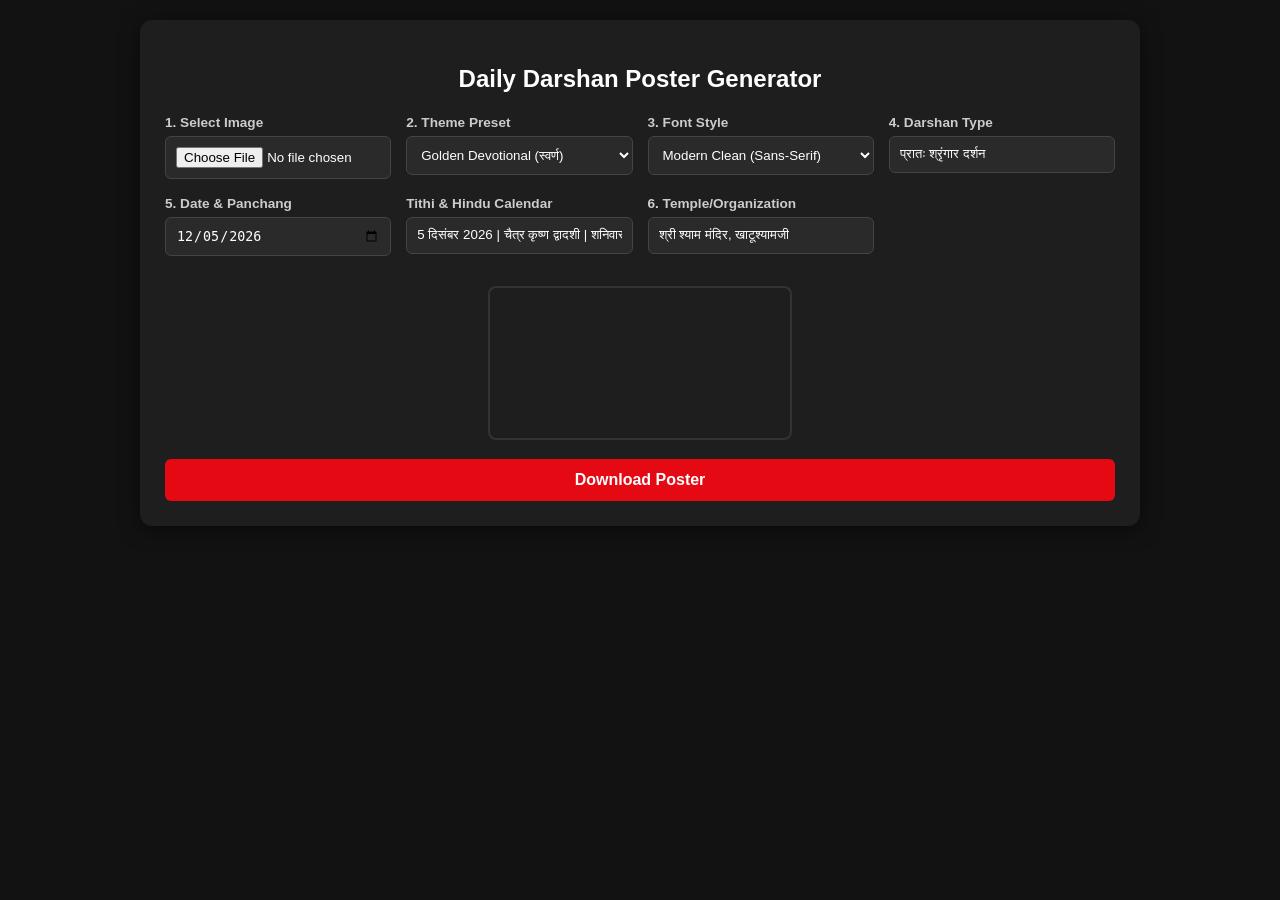
==== index.html @ 58908575 "Add Daily Darshan Poster Generator HTML structure" ====
<!DOCTYPE html>
<html lang="hi">
<head>
  <meta charset="UTF-8">
  <title>Daily Darshan Poster Generator</title>
  <style>
    body { font-family: 'Segoe UI', Tahoma, Geneva, Verdana, sans-serif; background: #121212; color: #fff; margin: 20px; text-align: center; }
    .container { max-width: 950px; margin: 0 auto; background: #1e1e1e; padding: 25px; border-radius: 12px; box-shadow: 0 4px 20px rgba(0,0,0,0.5); }
    .controls { display: grid; grid-template-columns: repeat(auto-fit, minmax(220px, 1fr)); gap: 15px; margin-bottom: 20px; text-align: left; }
    label { font-weight: bold; font-size: 0.85rem; color: #ccc; }
    input, select, button { width: 100%; padding: 10px; margin-top: 5px; box-sizing: border-box; border-radius: 6px; border: 1px solid #444; background: #2a2a2a; color: #fff; }
    canvas { max-width: 100%; height: auto; border: 2px solid #333; border-radius: 8px; margin-top: 10px; }
    button.btn-download { background: #e50914; color: white; border: none; font-size: 1rem; font-weight: bold; cursor: pointer; padding: 12px; margin-top: 15px; transition: 0.3s; }
    button.btn-download:hover { background: #b20710; }
  </style>
</head>
<body>

<div class="container">
  <h2>Daily Darshan Poster Generator</h2>

  <div class="controls">
    <div>
      <label>1. Select Image</label>
      <input type="file" id="imageInput" accept="image/*">
    </div>
    <div>
      <label>2. Theme Preset</label>
      <select id="themeSelect">
        <option value="gold">Golden Devotional (स्वर्ण)</option>
        <option value="vermilion">Vibrant Red & Yellow (सिंदूरी)</option>
        <option value="ocean">Ocean Blue (केशरिया नीला)</option>
        <option value="classic">Classic White & Black (सफेद)</option>
      </select>
    </div>
    <div>
      <label>3. Font Style</label>
      <select id="fontSelect">
        <option value="Arial, sans-serif">Modern Clean (Sans-Serif)</option>
        <option value="'Georgia', serif">Traditional Serif</option>
        <option value="'Impact', sans-serif">Bold Highlight</option>
      </select>
    </div>
    <div>
      <label>4. Darshan Type</label>
      <input type="text" id="darshanType" value="प्रातः श्रृंगार दर्शन">
    </div>
    <div>
      <label>5. Date & Panchang</label>
      <input type="date" id="datePickerInput">
    </div>
    <div>
      <label>Tithi & Hindu Calendar</label>
      <input type="text" id="dateText" value="" readonly>
    </div>
    <div>
      <label>6. Temple/Organization</label>
      <input type="text" id="templeName" value="श्री श्याम मंदिर, खाटूश्यामजी">
    </div>
  </div>

  <canvas id="darshanCanvas"></canvas>
  <br>
  <button class="btn-download" id="downloadBtn">Download Poster</button>
</div>

<script>
  const canvas = document.getElementById('darshanCanvas');
  const ctx = canvas.getContext('2d');
  const imageInput = document.getElementById('imageInput');
  const downloadBtn = document.getElementById('downloadBtn');
  const dateInput = document.getElementById('dateText');
  const datePickerInput = document.getElementById('datePickerInput');

  let currentImg = null;

  // Color Themes
  const themes = {
    gold: { main: "#FFD700", sub: "#FFFFFF", accent: "#FF8C00", stroke: "#000000" },
    vermilion: { main: "#FF3300", sub: "#FFD700", accent: "#FFFFFF", stroke: "#FFFFFF" },
    ocean: { main: "#00E5FF", sub: "#FFFFFF", accent: "#FFD700", stroke: "#000000" },
    classic: { main: "#FFFFFF", sub: "#E0E0E0", accent: "#FFCC00", stroke: "#000000" }
  };

  // Dynamic Panchang Calculation Helper
  function getDynamicPanchang(selectedDate = new Date()) {
    const today = selectedDate;
    
    // Hindi Months & Days
    const daysHindi = ["रविवार", "सोमवार", "मंगलवार", "बुधवार", "गुरुवार", "शुक्रवार", "शनिवार"];
    const monthsHindi = ["चैत्र", "वैशाख", "ज्येष्ठ", "आषाढ़", "श्रावण", "भाद्रपद", "आश्विन", "कार्तिक", "मार्गशीर्ष", "पौष", "माघ", "फाल्गुन"];
    const tithisHindi = [
      "प्रतिपदा", "द्वितीया", "तृतीया", "चतुर्थी", "पंचमी", "षष्ठी", "सप्तमी", 
      "अष्टमी", "नवमी", "दशमी", "एकादशी", "द्वादशी", "त्रयोदशी", "चतुर्दशी", "पूर्णिमा", "अमावस्या"
    ];

    // Format Gregorian Date
    const monthsEngHindi = ["जनवरी", "फरवरी", "मार्च", "अप्रैल", "मई", "जून", "जुलाई", "अगस्त", "सितंबर", "अक्टूबर", "नवंबर", "दिसंबर"];
    const dayNum = today.getDate();
    const monthNum = today.getMonth();
    const yearNum = today.getFullYear();
    const formattedGregorian = `${dayNum} ${monthsEngHindi[monthNum]} ${yearNum}`;

    // Approximate Lunar Position for Tithi/Paksha
    const epoch = new Date(2000, 0, 6); // Known New Moon
    const daysSinceEpoch = (today - epoch) / (1000 * 60 * 60 * 24);
    const synodicMonth = 29.53058867;
    const lunarAge = (daysSinceEpoch % synodicMonth + synodicMonth) % synodicMonth;
    
    let paksha = lunarAge < 14.765 ? "शुक्ल" : "कृष्ण";
    let tithiIdx = Math.floor((lunarAge % 14.765) / (14.765 / 15));
    if (tithiIdx > 14) tithiIdx = 14;

    let tithiName = tithisHindi[tithiIdx];
    if (paksha === "कृष्ण" && tithiIdx === 14) tithiName = "अमावस्या";

    // Hindu Lunar Month Estimation based on Solar Transit
    let hinduMonthIdx = (monthNum + 1) % 12;
    let hinduMonth = monthsHindi[hinduMonthIdx];
    let vaar = daysHindi[today.getDay()];

    return `${formattedGregorian} | ${hinduMonth} ${paksha} ${tithiName} | ${vaar}`;
  }

  // Set today's date in picker and calculate panchang
  function initializeDate() {
    const today = new Date();
    const year = today.getFullYear();
    const month = String(today.getMonth() + 1).padStart(2, '0');
    const day = String(today.getDate()).padStart(2, '0');
    datePickerInput.value = `${year}-${month}-${day}`;
    updatePanchang();
  }

  // Update panchang when date changes
  function updatePanchang() {
    const selectedDateStr = datePickerInput.value;
    if (!selectedDateStr) return;
    
    const parts = selectedDateStr.split('-');
    const selectedDate = new Date(parts[0], parseInt(parts[1]) - 1, parts[2]);
    dateInput.value = getDynamicPanchang(selectedDate);
  }

  // Event listener for date picker
  datePickerInput.addEventListener('change', updatePanchang);

  // Initialize on page load
  window.addEventListener('DOMContentLoaded', initializeDate);

  // Handle Image Upload
  imageInput.addEventListener('change', (e) => {
    const file = e.target.files[0];
    if (!file) return;
    const reader = new FileReader();
    reader.onload = (event) => {
      currentImg = new Image();
      currentImg.onload = () => drawPoster();
      currentImg.src = event.target.result;
    };
    reader.readAsDataURL(file);
  });

  // Re-draw on inputs change
  document.querySelectorAll('input, select').forEach(element => {
    element.addEventListener('input', () => { if (currentImg) drawPoster(); });
  });

  function drawPoster() {
    canvas.width = currentImg.width;
    canvas.height = currentImg.height;

    // Draw uploaded image
    ctx.drawImage(currentImg, 0, 0);

    const selectedThemeKey = document.getElementById('themeSelect').value;
    const currentTheme = themes[selectedThemeKey];
    const selectedFont = document.getElementById('fontSelect').value;

    const pad = canvas.width * 0.05;
    const bottomY = canvas.height - pad;

    // 1. Darshan Type Text
    const darshanVal = document.getElementById('darshanType').value;
    ctx.font = `bold ${canvas.width * 0.065}px ${selectedFont}`;
    ctx.fillStyle = currentTheme.main;
    ctx.shadowColor = "rgba(0, 0, 0, 0.8)";
    ctx.shadowBlur = 12;
    ctx.lineWidth = canvas.width * 0.005;
    ctx.strokeStyle = currentTheme.stroke;
    ctx.strokeText(darshanVal, pad, bottomY - canvas.height * 0.09);
    ctx.fillText(darshanVal, pad, bottomY - canvas.height * 0.09);

    // 2. Dynamic Date & Tithi / Vaar Text
    const dateVal = document.getElementById('dateText').value;
    ctx.font = `bold ${canvas.width * 0.038}px ${selectedFont}`;
    ctx.fillStyle = currentTheme.sub;
    ctx.strokeText(dateVal, pad, bottomY - canvas.height * 0.025);
    ctx.fillText(dateVal, pad, bottomY - canvas.height * 0.025);

    // 3. Temple Name Text (Top Left)
    const templeVal = document.getElementById('templeName').value;
    ctx.textAlign = "left";
    ctx.font = `bold ${canvas.width * 0.038}px ${selectedFont}`;
    ctx.fillStyle = currentTheme.accent;
    ctx.shadowColor = "rgba(0, 0, 0, 0.8)";
    ctx.shadowBlur = 12;
    ctx.lineWidth = canvas.width * 0.005;
    ctx.strokeStyle = currentTheme.stroke;
    ctx.strokeText(templeVal, pad, pad * 2.5);
    ctx.fillText(templeVal, pad, pad * 2.5);

    ctx.textAlign = "left";
  }

  // Reliable Canvas Image Download Implementation
  downloadBtn.addEventListener('click', () => {
    if (!currentImg) {
      alert("Please upload an image first!");
      return;
    }
    
    // Create an anchor element and trigger file save
    const link = document.createElement('a');
    link.style.display = 'none';
    link.download = `Darshan-Poster-${Date.now()}.jpg`;
    link.href = canvas.toDataURL('image/jpeg', 0.95);
    
    document.body.appendChild(link);
    link.click();
    document.body.removeChild(link);
  });
</script>

</body>
</html>
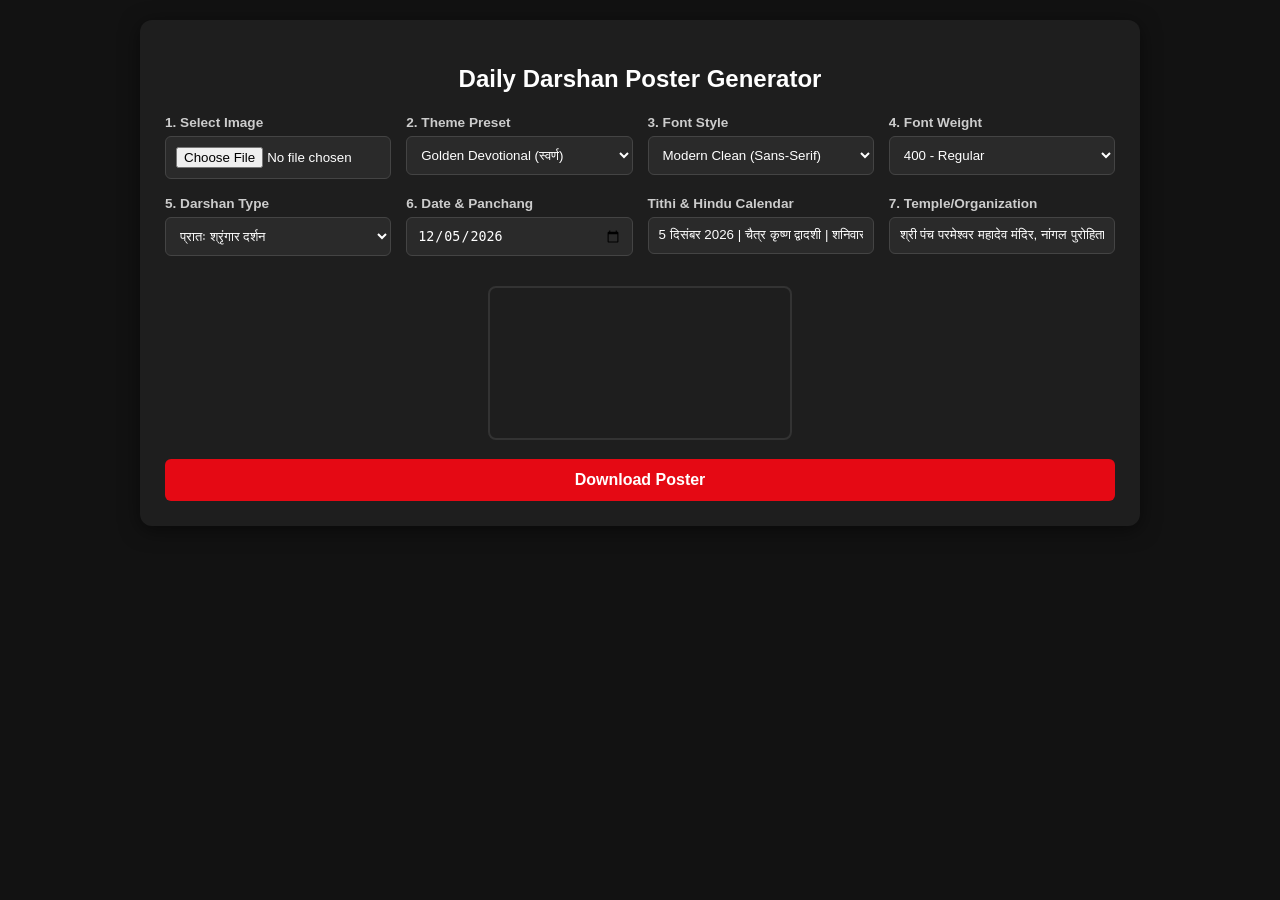
==== commit 49d4bdb1: "index update" ====
--- a/index.html
+++ b/index.html
@@ -2,8 +2,12 @@
 <!DOCTYPE html>
 <html lang="hi">
 <head>
+
   <meta charset="UTF-8">
+  <meta name="viewport" content="width=device-width, initial-scale=1.0">
+
   <title>Daily Darshan Poster Generator</title>
+  
   <style>
     body { font-family: 'Segoe UI', Tahoma, Geneva, Verdana, sans-serif; background: #121212; color: #fff; margin: 20px; text-align: center; }
     .container { max-width: 950px; margin: 0 auto; background: #1e1e1e; padding: 25px; border-radius: 12px; box-shadow: 0 4px 20px rgba(0,0,0,0.5); }
@@ -40,14 +44,32 @@
         <option value="Arial, sans-serif">Modern Clean (Sans-Serif)</option>
         <option value="'Georgia', serif">Traditional Serif</option>
         <option value="'Impact', sans-serif">Bold Highlight</option>
-      </select>
-    </div>
-    <div>
-      <label>4. Darshan Type</label>
-      <input type="text" id="darshanType" value="प्रातः श्रृंगार दर्शन">
-    </div>
-    <div>
-      <label>5. Date & Panchang</label>
+        <option value="'Yatra One', monospace">Yatra One</option>
+        <option value="'Hind', sans-serif">Hind</option>
+      </select>
+    </div>
+    <div>
+      <label>4. Font Weight</label>
+      <select id="fontWeightSelect">
+        <option value="300">300 - Light</option>
+        <option value="400" selected>400 - Regular</option>
+        <option value="500">500 - Medium</option>
+        <option value="600">600 - Semi Bold</option>
+        <option value="700">700 - Bold</option>
+      </select>
+    </div>
+    <div>
+      <label>5. Darshan Type</label>
+      <select id="darshanType">
+        <option value="प्रातः श्रृंगार दर्शन" selected>प्रातः श्रृंगार दर्शन</option>
+        <option value="मंगला आरती दर्शन">मंगला आरती दर्शन</option>
+        <option value="राजभोग दर्शन">राजभोग दर्शन</option>
+        <option value="संध्या आरती दर्शन">संध्या आरती दर्शन</option>
+        <option value="शयन दर्शन">शयन दर्शन</option>
+      </select>
+    </div>
+    <div>
+      <label>6. Date & Panchang</label>
       <input type="date" id="datePickerInput">
     </div>
     <div>
@@ -55,8 +77,8 @@
       <input type="text" id="dateText" value="" readonly>
     </div>
     <div>
-      <label>6. Temple/Organization</label>
-      <input type="text" id="templeName" value="श्री श्याम मंदिर, खाटूश्यामजी">
+      <label>7. Temple/Organization</label>
+      <input type="text" id="templeName" value="श्री पंच परमेश्वर महादेव मंदिर, नांगल पुरोहितान">
     </div>
   </div>
 
@@ -177,41 +199,41 @@
     const selectedThemeKey = document.getElementById('themeSelect').value;
     const currentTheme = themes[selectedThemeKey];
     const selectedFont = document.getElementById('fontSelect').value;
+    const selectedWeight = document.getElementById('fontWeightSelect').value;
 
     const pad = canvas.width * 0.05;
     const bottomY = canvas.height - pad;
+    const centerX = canvas.width / 2;
+    ctx.textAlign = "center";
 
     // 1. Darshan Type Text
     const darshanVal = document.getElementById('darshanType').value;
-    ctx.font = `bold ${canvas.width * 0.065}px ${selectedFont}`;
+    ctx.font = `${selectedWeight} ${canvas.width * 0.065}px ${selectedFont}`;
     ctx.fillStyle = currentTheme.main;
     ctx.shadowColor = "rgba(0, 0, 0, 0.8)";
     ctx.shadowBlur = 12;
     ctx.lineWidth = canvas.width * 0.005;
     ctx.strokeStyle = currentTheme.stroke;
-    ctx.strokeText(darshanVal, pad, bottomY - canvas.height * 0.09);
-    ctx.fillText(darshanVal, pad, bottomY - canvas.height * 0.09);
+    ctx.strokeText(darshanVal, centerX, bottomY - canvas.height * 0.09);
+    ctx.fillText(darshanVal, centerX, bottomY - canvas.height * 0.09);
 
     // 2. Dynamic Date & Tithi / Vaar Text
     const dateVal = document.getElementById('dateText').value;
-    ctx.font = `bold ${canvas.width * 0.038}px ${selectedFont}`;
+    ctx.font = `${selectedWeight} ${canvas.width * 0.038}px ${selectedFont}`;
     ctx.fillStyle = currentTheme.sub;
-    ctx.strokeText(dateVal, pad, bottomY - canvas.height * 0.025);
-    ctx.fillText(dateVal, pad, bottomY - canvas.height * 0.025);
+    ctx.strokeText(dateVal, centerX, bottomY - canvas.height * 0.025);
+    ctx.fillText(dateVal, centerX, bottomY - canvas.height * 0.025);
 
     // 3. Temple Name Text (Top Left)
     const templeVal = document.getElementById('templeName').value;
-    ctx.textAlign = "left";
-    ctx.font = `bold ${canvas.width * 0.038}px ${selectedFont}`;
+    ctx.font = `${selectedWeight} ${canvas.width * 0.040}px ${selectedFont}`;
     ctx.fillStyle = currentTheme.accent;
     ctx.shadowColor = "rgba(0, 0, 0, 0.8)";
     ctx.shadowBlur = 12;
     ctx.lineWidth = canvas.width * 0.005;
     ctx.strokeStyle = currentTheme.stroke;
-    ctx.strokeText(templeVal, pad, pad * 2.5);
-    ctx.fillText(templeVal, pad, pad * 2.5);
-
-    ctx.textAlign = "left";
+    ctx.strokeText(templeVal, centerX, pad * 2.5);
+    ctx.fillText(templeVal, centerX, pad * 2.5);
   }
 
   // Reliable Canvas Image Download Implementation
@@ -234,4 +256,4 @@
 </script>
 
 </body>
-</html>
+</html>
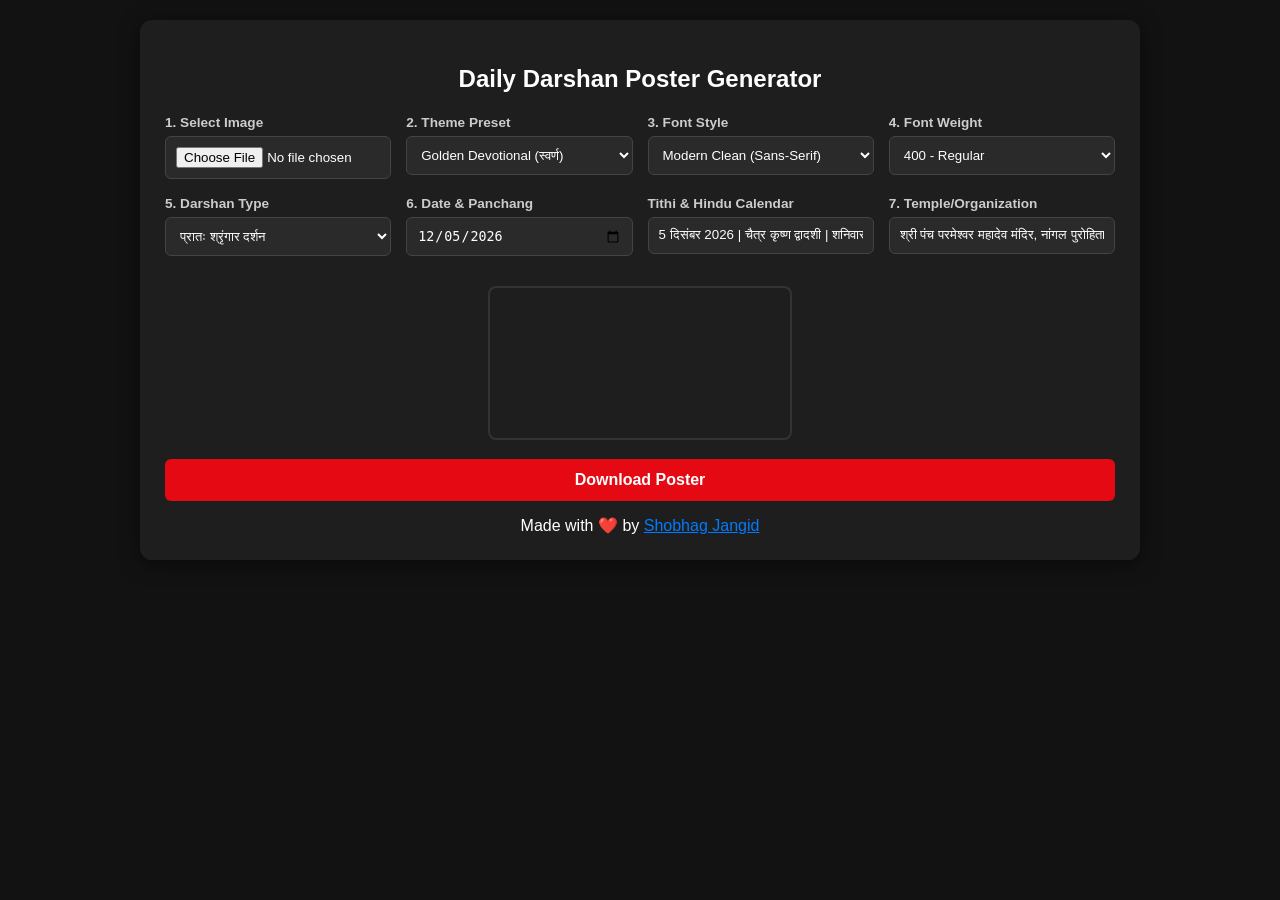
==== commit ba3b8e8a: "security feature" ====
--- a/index.html
+++ b/index.html
@@ -85,7 +85,13 @@
   <canvas id="darshanCanvas"></canvas>
   <br>
   <button class="btn-download" id="downloadBtn">Download Poster</button>
+
+<p class="mb-0" style="margin: 15px 0 0;" >
+  Made with ❤️ by <a style="color: #007bff;" href="tel:8562087096" target="_blank">Shobhag Jangid</a>
+</p>
 </div>
+
+
 
 <script>
   const canvas = document.getElementById('darshanCanvas');
@@ -253,6 +259,21 @@
     link.click();
     document.body.removeChild(link);
   });
+
+  // Discourage casual source copying; browser-side code cannot provide real secrecy.
+  document.addEventListener('contextmenu', (event) => event.preventDefault());
+  document.addEventListener('dragstart', (event) => event.preventDefault());
+  document.addEventListener('keydown', (event) => {
+    const key = event.key.toLowerCase();
+    const blockedShortcut =
+      event.key === 'F12' ||
+      (event.ctrlKey && event.shiftKey && ['i', 'j', 'c'].includes(key)) ||
+      (event.ctrlKey && key === 'u');
+
+    if (blockedShortcut) {
+      event.preventDefault();
+    }
+  });
 </script>
 
 </body>
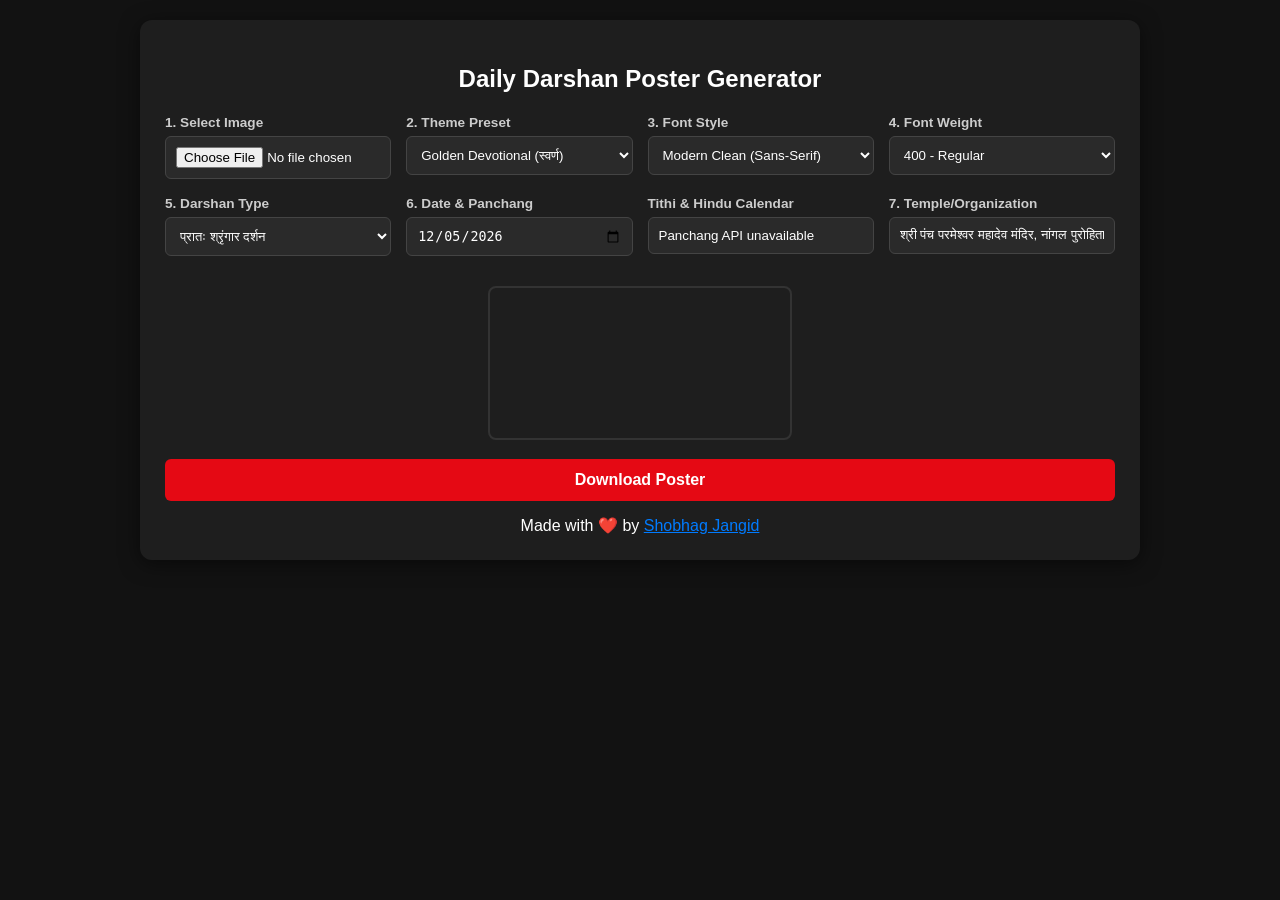
==== commit d617a428: "update2" ====
--- a/index.html
+++ b/index.html
@@ -100,6 +100,10 @@
   const downloadBtn = document.getElementById('downloadBtn');
   const dateInput = document.getElementById('dateText');
   const datePickerInput = document.getElementById('datePickerInput');
+  const PANCHANG_API_URL = 'https://json.freeastrologyapi.com/tithi-durations';
+  const MONTH_API_URL = 'https://json.freeastrologyapi.com/complete-panchang';
+  const PANCHANG_API_KEY = 'pE8h9xXPUd9uHk7vJcylT17iXhReyGZo4QBBd1zS';
+  const PANCHANG_LOCATION = { latitude: 27.0238, longitude: 75.7785, timezone: 5.5 };
 
   let currentImg = null;
 
@@ -111,44 +115,147 @@
     classic: { main: "#FFFFFF", sub: "#E0E0E0", accent: "#FFCC00", stroke: "#000000" }
   };
 
-  // Dynamic Panchang Calculation Helper
-  function getDynamicPanchang(selectedDate = new Date()) {
-    const today = selectedDate;
-    
-    // Hindi Months & Days
-    const daysHindi = ["रविवार", "सोमवार", "मंगलवार", "बुधवार", "गुरुवार", "शुक्रवार", "शनिवार"];
-    const monthsHindi = ["चैत्र", "वैशाख", "ज्येष्ठ", "आषाढ़", "श्रावण", "भाद्रपद", "आश्विन", "कार्तिक", "मार्गशीर्ष", "पौष", "माघ", "फाल्गुन"];
-    const tithisHindi = [
-      "प्रतिपदा", "द्वितीया", "तृतीया", "चतुर्थी", "पंचमी", "षष्ठी", "सप्तमी", 
-      "अष्टमी", "नवमी", "दशमी", "एकादशी", "द्वादशी", "त्रयोदशी", "चतुर्दशी", "पूर्णिमा", "अमावस्या"
-    ];
-
-    // Format Gregorian Date
-    const monthsEngHindi = ["जनवरी", "फरवरी", "मार्च", "अप्रैल", "मई", "जून", "जुलाई", "अगस्त", "सितंबर", "अक्टूबर", "नवंबर", "दिसंबर"];
-    const dayNum = today.getDate();
-    const monthNum = today.getMonth();
-    const yearNum = today.getFullYear();
-    const formattedGregorian = `${dayNum} ${monthsEngHindi[monthNum]} ${yearNum}`;
-
-    // Approximate Lunar Position for Tithi/Paksha
-    const epoch = new Date(2000, 0, 6); // Known New Moon
-    const daysSinceEpoch = (today - epoch) / (1000 * 60 * 60 * 24);
-    const synodicMonth = 29.53058867;
-    const lunarAge = (daysSinceEpoch % synodicMonth + synodicMonth) % synodicMonth;
-    
-    let paksha = lunarAge < 14.765 ? "शुक्ल" : "कृष्ण";
-    let tithiIdx = Math.floor((lunarAge % 14.765) / (14.765 / 15));
-    if (tithiIdx > 14) tithiIdx = 14;
-
-    let tithiName = tithisHindi[tithiIdx];
-    if (paksha === "कृष्ण" && tithiIdx === 14) tithiName = "अमावस्या";
-
-    // Hindu Lunar Month Estimation based on Solar Transit
-    let hinduMonthIdx = (monthNum + 1) % 12;
-    let hinduMonth = monthsHindi[hinduMonthIdx];
-    let vaar = daysHindi[today.getDay()];
-
-    return `${formattedGregorian} | ${hinduMonth} ${paksha} ${tithiName} | ${vaar}`;
+  const hindiNames = {
+    tithi: {
+      pratipada: 'प्रतिपदा', dvitiya: 'द्वितीया', tritiya: 'तृतीया', chaturthi: 'चतुर्थी',
+      panchami: 'पंचमी', shashthi: 'षष्ठी', saptami: 'सप्तमी', ashtami: 'अष्टमी',
+      navami: 'नवमी', dashami: 'दशमी', ekadashi: 'एकादशी', dwadashi: 'द्वादशी',
+      trayodashi: 'त्रयोदशी', chaturdashi: 'चतुर्दशी', purnima: 'पूर्णिमा', amavasya: 'अमावस्या'
+    },
+    month: {
+      chaitra: 'चैत्र', vaishakha: 'वैशाख', jyeshtha: 'ज्येष्ठ', ashada: 'आषाढ़',
+      shravana: 'श्रावण', shrawan: 'श्रावण', sawan: 'श्रावण',
+      bhadrapada: 'भाद्रपद', bhadrapad: 'भाद्रपद', bhadrapadh: 'भाद्रपद',
+      ashwin: 'आश्विन', kartika: 'कार्तिक', margashirsha: 'मार्गशीर्ष',
+      pausha: 'पौष', magha: 'माघ', phalguna: 'फाल्गुन'
+    }
+  };
+
+  const monthNameDisplay = {
+    chaitra: 'Chaitra', vaishakha: 'Vaishakh', jyeshtha: 'Jyeshtha', ashada: 'Ashadh',
+    shravana: 'Sawan', shrawan: 'Sawan', sawan: 'Sawan', 'श्रावण': 'Sawan',
+    bhadrapada: 'Bhadrapadh', bhadrapad: 'Bhadrapadh', bhadrapadh: 'Bhadrapadh', 'भाद्रपद': 'Bhadrapadh',
+    ashwin: 'Ashwin', kartika: 'Kartik', margashirsha: 'Margashirsha',
+    pausha: 'Pausha', magha: 'Magh', phalguna: 'Phalguna'
+  };
+
+  function findApiValue(value, keys) {
+    if (!value || typeof value !== 'object') return '';
+    for (const key of keys) {
+      if (typeof value[key] === 'string') return value[key];
+      if (value[key] && typeof value[key].name === 'string') return value[key].name;
+    }
+    for (const child of Object.values(value)) {
+      const result = findApiValue(child, keys);
+      if (result) return result;
+    }
+    return '';
+  }
+
+  function translateApiName(value, names) {
+    const normalized = String(value).toLowerCase().replace(/[ -]/g, '');
+    return names[normalized] || value;
+  }
+
+  function getMonthDisplayName(value) {
+    const rawValue = String(value || '').trim();
+    const normalized = rawValue.toLowerCase().replace(/[ -]/g, '');
+    return monthNameDisplay[rawValue] || monthNameDisplay[normalized] || rawValue || '';
+  }
+
+  function decodeApiOutput(value) {
+    let output = value;
+    for (let attempt = 0; attempt < 3 && typeof output === 'string'; attempt += 1) {
+      const text = output.trim();
+      try {
+        output = JSON.parse(text);
+      } catch (error) {
+        if (text.startsWith('"') && text.endsWith('"')) {
+          output = text.slice(1, -1).replace(/\\"/g, '"');
+        } else {
+          throw new Error('Invalid Panchang API output');
+        }
+      }
+    }
+    return output;
+  }
+
+  function findMonthInText(value) {
+    if (typeof value !== 'string') return '';
+    const match = value.match(/(?:masa|month|lunar_month|masa_name|month_name)["']?\s*[:=]\s*["']([^"'\\]+)/i);
+    return match ? match[1] : '';
+  }
+
+  function parseTithiResponse(response) {
+    const output = decodeApiOutput(response && response.output);
+    if (!output || typeof output !== 'object' || !output.name || !output.paksha) {
+      throw new Error('Tithi response is missing name or paksha');
+    }
+    return output;
+  }
+
+  async function getLunarMonth(payload) {
+    try {
+      const response = await fetch(MONTH_API_URL, {
+        method: 'POST',
+        headers: { 'Content-Type': 'application/json', 'x-api-key': PANCHANG_API_KEY },
+        body: JSON.stringify(payload)
+      });
+      if (!response.ok) throw new Error(`Month API returned ${response.status}`);
+      const responseBody = await response.json();
+      let result;
+      try {
+        result = decodeApiOutput(responseBody.output);
+      } catch (error) {
+        result = responseBody.output;
+      }
+      const month = findApiValue(result, ['masa', 'month', 'lunar_month', 'masa_name', 'month_name']) || findMonthInText(result);
+      return month ? translateApiName(month, hindiNames.month) : '';
+    } catch (error) {
+      console.warn('Lunar month API unavailable:', error);
+      return '';
+    }
+  }
+
+  async function getDynamicPanchang(selectedDate = new Date()) {
+    if (!PANCHANG_API_KEY) return 'Panchang API key is missing';
+
+    const payload = {
+      year: selectedDate.getFullYear(),
+      month: selectedDate.getMonth() + 1,
+      date: selectedDate.getDate(),
+      hours: 6,
+      minutes: 0,
+      seconds: 0,
+      ...PANCHANG_LOCATION,
+      config: {
+        observation_point: 'topocentric',
+        ayanamsha: 'lahiri'
+      }
+    };
+
+    try {
+      const response = await fetch(PANCHANG_API_URL, {
+        method: 'POST',
+        headers: { 'Content-Type': 'application/json', 'x-api-key': PANCHANG_API_KEY },
+        body: JSON.stringify(payload)
+      });
+      if (!response.ok) throw new Error(`Panchang API returned ${response.status}`);
+      const tithiResult = parseTithiResponse(await response.json());
+      const monthHindi = await getLunarMonth(payload);
+
+      const daysHindi = ['रविवार', 'सोमवार', 'मंगलवार', 'बुधवार', 'गुरुवार', 'शुक्रवार', 'शनिवार'];
+      const monthsEngHindi = ['जनवरी', 'फरवरी', 'मार्च', 'अप्रैल', 'मई', 'जून', 'जुलाई', 'अगस्त', 'सितंबर', 'अक्टूबर', 'नवंबर', 'दिसंबर'];
+      const formattedDate = `${selectedDate.getDate()} ${monthsEngHindi[selectedDate.getMonth()]} ${selectedDate.getFullYear()}`;
+      const monthLabel = getMonthDisplayName(monthHindi || tithiResult.month || '');
+      const tithiHindi = translateApiName(tithiResult.name, hindiNames.tithi);
+      const pakshaHindi = translateApiName(tithiResult.paksha, { shukla: 'शुक्ल', krishna: 'कृष्ण' });
+      const monthText = monthHindi ? `${monthLabel} (${monthHindi})` : monthLabel;
+      return `${formattedDate} | ${monthText} ${pakshaHindi} पक्ष ${tithiHindi} | ${daysHindi[selectedDate.getDay()]}`;
+    } catch (error) {
+      console.error('Panchang API request failed:', error);
+      return 'Panchang API unavailable';
+    }
   }
 
   // Set today's date in picker and calculate panchang
@@ -162,13 +269,14 @@
   }
 
   // Update panchang when date changes
-  function updatePanchang() {
+  async function updatePanchang() {
     const selectedDateStr = datePickerInput.value;
     if (!selectedDateStr) return;
     
     const parts = selectedDateStr.split('-');
     const selectedDate = new Date(parts[0], parseInt(parts[1]) - 1, parts[2]);
-    dateInput.value = getDynamicPanchang(selectedDate);
+    dateInput.value = 'Panchang loading...';
+    dateInput.value = await getDynamicPanchang(selectedDate);
   }
 
   // Event listener for date picker
@@ -261,19 +369,19 @@
   });
 
   // Discourage casual source copying; browser-side code cannot provide real secrecy.
-  document.addEventListener('contextmenu', (event) => event.preventDefault());
-  document.addEventListener('dragstart', (event) => event.preventDefault());
-  document.addEventListener('keydown', (event) => {
-    const key = event.key.toLowerCase();
-    const blockedShortcut =
-      event.key === 'F12' ||
-      (event.ctrlKey && event.shiftKey && ['i', 'j', 'c'].includes(key)) ||
-      (event.ctrlKey && key === 'u');
-
-    if (blockedShortcut) {
-      event.preventDefault();
-    }
-  });
+  // document.addEventListener('contextmenu', (event) => event.preventDefault());
+  // document.addEventListener('dragstart', (event) => event.preventDefault());
+  // document.addEventListener('keydown', (event) => {
+  //   const key = event.key.toLowerCase();
+  //   const blockedShortcut =
+  //     event.key === 'F12' ||
+  //     (event.ctrlKey && event.shiftKey && ['i', 'j', 'c'].includes(key)) ||
+  //     (event.ctrlKey && key === 'u');
+
+  //   if (blockedShortcut) {
+  //     event.preventDefault();
+  //   }
+  // });
 </script>
 
 </body>
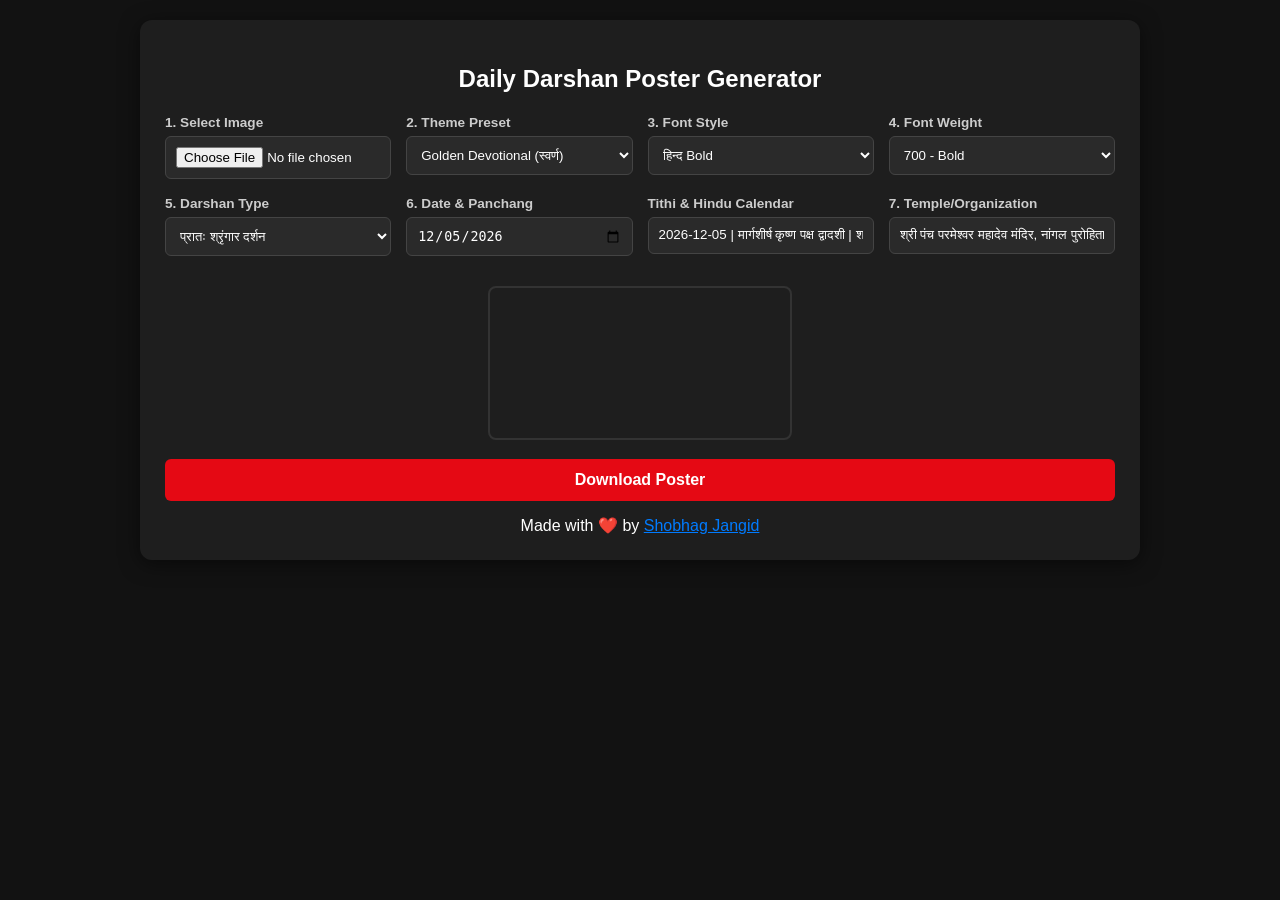
==== commit 68a02fc2: "update complte" ====
--- a/index.html
+++ b/index.html
@@ -1,4 +1,3 @@
-
 <!DOCTYPE html>
 <html lang="hi">
 <head>
@@ -9,6 +8,34 @@
   <title>Daily Darshan Poster Generator</title>
   
   <style>
+
+@font-face {
+    font-family: "AMS BadHand";
+    src: url("./AMS_BadHand.woff2") format("woff2"),
+         url("./AMS_BadHand.woff") format("woff");
+    font-weight: normal;
+    font-style: normal;
+    font-display: swap;
+}
+
+@font-face {
+    font-family: "AMS Aasmi";
+    src: url("./AMS_Aasmi.woff2") format("woff2"),
+         url("./AMS_Aasmi.woff") format("woff");
+    font-weight: normal;
+    font-style: normal;
+    font-display: swap;
+}
+
+@font-face {
+    font-family: "AMS Manthan";
+    src: url("./AMS_Manthan.woff2") format("woff2"),
+         url("./AMS_Manthan.woff") format("woff");
+    font-weight: normal;
+    font-style: normal;
+    font-display: swap;
+}
+
     body { font-family: 'Segoe UI', Tahoma, Geneva, Verdana, sans-serif; background: #121212; color: #fff; margin: 20px; text-align: center; }
     .container { max-width: 950px; margin: 0 auto; background: #1e1e1e; padding: 25px; border-radius: 12px; box-shadow: 0 4px 20px rgba(0,0,0,0.5); }
     .controls { display: grid; grid-template-columns: repeat(auto-fit, minmax(220px, 1fr)); gap: 15px; margin-bottom: 20px; text-align: left; }
@@ -41,21 +68,27 @@
     <div>
       <label>3. Font Style</label>
       <select id="fontSelect">
+    
+
+
         <option value="Arial, sans-serif">Modern Clean (Sans-Serif)</option>
         <option value="'Georgia', serif">Traditional Serif</option>
         <option value="'Impact', sans-serif">Bold Highlight</option>
         <option value="'Yatra One', monospace">Yatra One</option>
         <option value="'Hind', sans-serif">Hind</option>
+        <option value="'हिन्द Bold', sans-serif" selected>हिन्द Bold</option>
+
       </select>
     </div>
     <div>
       <label>4. Font Weight</label>
       <select id="fontWeightSelect">
+      
         <option value="300">300 - Light</option>
-        <option value="400" selected>400 - Regular</option>
+        <option value="400" >400 - Regular</option>
         <option value="500">500 - Medium</option>
         <option value="600">600 - Semi Bold</option>
-        <option value="700">700 - Bold</option>
+           <option value="700" selected>700 - Bold</option> 
       </select>
     </div>
     <div>
@@ -100,10 +133,14 @@
   const downloadBtn = document.getElementById('downloadBtn');
   const dateInput = document.getElementById('dateText');
   const datePickerInput = document.getElementById('datePickerInput');
-  const PANCHANG_API_URL = 'https://json.freeastrologyapi.com/tithi-durations';
-  const MONTH_API_URL = 'https://json.freeastrologyapi.com/complete-panchang';
-  const PANCHANG_API_KEY = 'pE8h9xXPUd9uHk7vJcylT17iXhReyGZo4QBBd1zS';
-  const PANCHANG_LOCATION = { latitude: 27.0238, longitude: 75.7785, timezone: 5.5 };
+
+  // === Embedded Panchang Data (2026-04-01 to 2028-03-31) ===
+  // Embedded directly (instead of fetch) so this file works standalone,
+  // even when opened straight from disk (file://) with no local server.
+  const PANCHANG_DATA = [{"date":"2026-04-01","vaar":"बुधवार","vaarEnglish":"Wednesday","vikramSamvat":2083,"month":"चैत्र","monthEnglish":"Chaitra","paksha":"शुक्ल पक्ष","pakshaEnglish":"Shukla","tithi":"पूर्णिमा","tithiEnglish":"Purnima"},{"date":"2026-04-02","vaar":"गुरुवार","vaarEnglish":"Thursday","vikramSamvat":2083,"month":"वैशाख","monthEnglish":"Vaishakha","paksha":"कृष्ण पक्ष","pakshaEnglish":"Krishna","tithi":"प्रतिपदा","tithiEnglish":"Pratipada"},{"date":"2026-04-03","vaar":"शुक्रवार","vaarEnglish":"Friday","vikramSamvat":2083,"month":"वैशाख","monthEnglish":"Vaishakha","paksha":"कृष्ण पक्ष","pakshaEnglish":"Krishna","tithi":"द्वितीया","tithiEnglish":"Dwitiya"},{"date":"2026-04-04","vaar":"शनिवार","vaarEnglish":"Saturday","vikramSamvat":2083,"month":"वैशाख","monthEnglish":"Vaishakha","paksha":"कृष्ण पक्ष","pakshaEnglish":"Krishna","tithi":"तृतीया","tithiEnglish":"Tritiya"},{"date":"2026-04-05","vaar":"रविवार","vaarEnglish":"Sunday","vikramSamvat":2083,"month":"वैशाख","monthEnglish":"Vaishakha","paksha":"कृष्ण पक्ष","pakshaEnglish":"Krishna","tithi":"चतुर्थी","tithiEnglish":"Chaturthi"},{"date":"2026-04-06","vaar":"सोमवार","vaarEnglish":"Monday","vikramSamvat":2083,"month":"वैशाख","monthEnglish":"Vaishakha","paksha":"कृष्ण पक्ष","pakshaEnglish":"Krishna","tithi":"पंचमी","tithiEnglish":"Panchami"},{"date":"2026-04-07","vaar":"मंगलवार","vaarEnglish":"Tuesday","vikramSamvat":2083,"month":"वैशाख","monthEnglish":"Vaishakha","paksha":"कृष्ण पक्ष","pakshaEnglish":"Krishna","tithi":"षष्ठी","tithiEnglish":"Shashthi"},{"date":"2026-04-08","vaar":"बुधवार","vaarEnglish":"Wednesday","vikramSamvat":2083,"month":"वैशाख","monthEnglish":"Vaishakha","paksha":"कृष्ण पक्ष","pakshaEnglish":"Krishna","tithi":"षष्ठी","tithiEnglish":"Shashthi"},{"date":"2026-04-09","vaar":"गुरुवार","vaarEnglish":"Thursday","vikramSamvat":2083,"month":"वैशाख","monthEnglish":"Vaishakha","paksha":"कृष्ण पक्ष","pakshaEnglish":"Krishna","tithi":"सप्तमी","tithiEnglish":"Saptami"},{"date":"2026-04-10","vaar":"शुक्रवार","vaarEnglish":"Friday","vikramSamvat":2083,"month":"वैशाख","monthEnglish":"Vaishakha","paksha":"कृष्ण पक्ष","pakshaEnglish":"Krishna","tithi":"अष्टमी","tithiEnglish":"Ashtami"},{"date":"2026-04-11","vaar":"शनिवार","vaarEnglish":"Saturday","vikramSamvat":2083,"month":"वैशाख","monthEnglish":"Vaishakha","paksha":"कृष्ण पक्ष","pakshaEnglish":"Krishna","tithi":"नवमी","tithiEnglish":"Navami"},{"date":"2026-04-12","vaar":"रविवार","vaarEnglish":"Sunday","vikramSamvat":2083,"month":"वैशाख","monthEnglish":"Vaishakha","paksha":"कृष्ण पक्ष","pakshaEnglish":"Krishna","tithi":"दशमी","tithiEnglish":"Dashami"},{"date":"2026-04-13","vaar":"सोमवार","vaarEnglish":"Monday","vikramSamvat":2083,"month":"वैशाख","monthEnglish":"Vaishakha","paksha":"कृष्ण पक्ष","pakshaEnglish":"Krishna","tithi":"एकादशी","tithiEnglish":"Ekadashi"},{"date":"2026-04-14","vaar":"मंगलवार","vaarEnglish":"Tuesday","vikramSamvat":2083,"month":"वैशाख","monthEnglish":"Vaishakha","paksha":"कृष्ण पक्ष","pakshaEnglish":"Krishna","tithi":"द्वादशी","tithiEnglish":"Dwadashi"},{"date":"2026-04-15","vaar":"बुधवार","vaarEnglish":"Wednesday","vikramSamvat":2083,"month":"वैशाख","monthEnglish":"Vaishakha","paksha":"कृष्ण पक्ष","pakshaEnglish":"Krishna","tithi":"त्रयोदशी","tithiEnglish":"Trayodashi"},{"date":"2026-04-16","vaar":"गुरुवार","vaarEnglish":"Thursday","vikramSamvat":2083,"month":"वैशाख","monthEnglish":"Vaishakha","paksha":"कृष्ण पक्ष","pakshaEnglish":"Krishna","tithi":"चतुर्दशी","tithiEnglish":"Chaturdashi"},{"date":"2026-04-17","vaar":"शुक्रवार","vaarEnglish":"Friday","vikramSamvat":2083,"month":"वैशाख","monthEnglish":"Vaishakha","paksha":"कृष्ण पक्ष","pakshaEnglish":"Krishna","tithi":"अमावस्या","tithiEnglish":"Amavasya"},{"date":"2026-04-18","vaar":"शनिवार","vaarEnglish":"Saturday","vikramSamvat":2083,"month":"वैशाख","monthEnglish":"Vaishakha","paksha":"शुक्ल पक्ष","pakshaEnglish":"Shukla","tithi":"प्रतिपदा","tithiEnglish":"Pratipada"},{"date":"2026-04-19","vaar":"रविवार","vaarEnglish":"Sunday","vikramSamvat":2083,"month":"वैशाख","monthEnglish":"Vaishakha","paksha":"शुक्ल पक्ष","pakshaEnglish":"Shukla","tithi":"द्वितीया","tithiEnglish":"Dwitiya"},{"date":"2026-04-20","vaar":"सोमवार","vaarEnglish":"Monday","vikramSamvat":2083,"month":"वैशाख","monthEnglish":"Vaishakha","paksha":"शुक्ल पक्ष","pakshaEnglish":"Shukla","tithi":"तृतीया","tithiEnglish":"Tritiya"},{"date":"2026-04-21","vaar":"मंगलवार","vaarEnglish":"Tuesday","vikramSamvat":2083,"month":"वैशाख","monthEnglish":"Vaishakha","paksha":"शुक्ल पक्ष","pakshaEnglish":"Shukla","tithi":"पंचमी","tithiEnglish":"Panchami"},{"date":"2026-04-22","vaar":"बुधवार","vaarEnglish":"Wednesday","vikramSamvat":2083,"month":"वैशाख","monthEnglish":"Vaishakha","paksha":"शुक्ल पक्ष","pakshaEnglish":"Shukla","tithi":"षष्ठी","tithiEnglish":"Shashthi"},{"date":"2026-04-23","vaar":"गुरुवार","vaarEnglish":"Thursday","vikramSamvat":2083,"month":"वैशाख","monthEnglish":"Vaishakha","paksha":"शुक्ल पक्ष","pakshaEnglish":"Shukla","tithi":"सप्तमी","tithiEnglish":"Saptami"},{"date":"2026-04-24","vaar":"शुक्रवार","vaarEnglish":"Friday","vikramSamvat":2083,"month":"वैशाख","monthEnglish":"Vaishakha","paksha":"शुक्ल पक्ष","pakshaEnglish":"Shukla","tithi":"अष्टमी","tithiEnglish":"Ashtami"},{"date":"2026-04-25","vaar":"शनिवार","vaarEnglish":"Saturday","vikramSamvat":2083,"month":"वैशाख","monthEnglish":"Vaishakha","paksha":"शुक्ल पक्ष","pakshaEnglish":"Shukla","tithi":"नवमी","tithiEnglish":"Navami"},{"date":"2026-04-26","vaar":"रविवार","vaarEnglish":"Sunday","vikramSamvat":2083,"month":"वैशाख","monthEnglish":"Vaishakha","paksha":"शुक्ल पक्ष","pakshaEnglish":"Shukla","tithi":"दशमी","tithiEnglish":"Dashami"},{"date":"2026-04-27","vaar":"सोमवार","vaarEnglish":"Monday","vikramSamvat":2083,"month":"वैशाख","monthEnglish":"Vaishakha","paksha":"शुक्ल पक्ष","pakshaEnglish":"Shukla","tithi":"एकादशी","tithiEnglish":"Ekadashi"},{"date":"2026-04-28","vaar":"मंगलवार","vaarEnglish":"Tuesday","vikramSamvat":2083,"month":"वैशाख","monthEnglish":"Vaishakha","paksha":"शुक्ल पक्ष","pakshaEnglish":"Shukla","tithi":"द्वादशी","tithiEnglish":"Dwadashi"},{"date":"2026-04-29","vaar":"बुधवार","vaarEnglish":"Wednesday","vikramSamvat":2083,"month":"वैशाख","monthEnglish":"Vaishakha","paksha":"शुक्ल पक्ष","pakshaEnglish":"Shukla","tithi":"त्रयोदशी","tithiEnglish":"Trayodashi"},{"date":"2026-04-30","vaar":"गुरुवार","vaarEnglish":"Thursday","vikramSamvat":2083,"month":"वैशाख","monthEnglish":"Vaishakha","paksha":"शुक्ल पक्ष","pakshaEnglish":"Shukla","tithi":"चतुर्दशी","tithiEnglish":"Chaturdashi"},{"date":"2026-05-01","vaar":"शुक्रवार","vaarEnglish":"Friday","vikramSamvat":2083,"month":"वैशाख","monthEnglish":"Vaishakha","paksha":"शुक्ल पक्ष","pakshaEnglish":"Shukla","tithi":"पूर्णिमा","tithiEnglish":"Purnima"},{"date":"2026-05-02","vaar":"शनिवार","vaarEnglish":"Saturday","vikramSamvat":2083,"month":"ज्येष्ठ","monthEnglish":"Jyeshtha","paksha":"कृष्ण पक्ष","pakshaEnglish":"Krishna","tithi":"प्रतिपदा","tithiEnglish":"Pratipada"},{"date":"2026-05-03","vaar":"रविवार","vaarEnglish":"Sunday","vikramSamvat":2083,"month":"ज्येष्ठ","monthEnglish":"Jyeshtha","paksha":"कृष्ण पक्ष","pakshaEnglish":"Krishna","tithi":"द्वितीया","tithiEnglish":"Dwitiya"},{"date":"2026-05-04","vaar":"सोमवार","vaarEnglish":"Monday","vikramSamvat":2083,"month":"ज्येष्ठ","monthEnglish":"Jyeshtha","paksha":"कृष्ण पक्ष","pakshaEnglish":"Krishna","tithi":"तृतीया","tithiEnglish":"Tritiya"},{"date":"2026-05-05","vaar":"मंगलवार","vaarEnglish":"Tuesday","vikramSamvat":2083,"month":"ज्येष्ठ","monthEnglish":"Jyeshtha","paksha":"कृष्ण पक्ष","pakshaEnglish":"Krishna","tithi":"चतुर्थी","tithiEnglish":"Chaturthi"},{"date":"2026-05-06","vaar":"बुधवार","vaarEnglish":"Wednesday","vikramSamvat":2083,"month":"ज्येष्ठ","monthEnglish":"Jyeshtha","paksha":"कृष्ण पक्ष","pakshaEnglish":"Krishna","tithi":"पंचमी","tithiEnglish":"Panchami"},{"date":"2026-05-07","vaar":"गुरुवार","vaarEnglish":"Thursday","vikramSamvat":2083,"month":"ज्येष्ठ","monthEnglish":"Jyeshtha","paksha":"कृष्ण पक्ष","pakshaEnglish":"Krishna","tithi":"षष्ठी","tithiEnglish":"Shashthi"},{"date":"2026-05-08","vaar":"शुक्रवार","vaarEnglish":"Friday","vikramSamvat":2083,"month":"ज्येष्ठ","monthEnglish":"Jyeshtha","paksha":"कृष्ण पक्ष","pakshaEnglish":"Krishna","tithi":"सप्तमी","tithiEnglish":"Saptami"},{"date":"2026-05-09","vaar":"शनिवार","vaarEnglish":"Saturday","vikramSamvat":2083,"month":"ज्येष्ठ","monthEnglish":"Jyeshtha","paksha":"कृष्ण पक्ष","pakshaEnglish":"Krishna","tithi":"अष्टमी","tithiEnglish":"Ashtami"},{"date":"2026-05-10","vaar":"रविवार","vaarEnglish":"Sunday","vikramSamvat":2083,"month":"ज्येष्ठ","monthEnglish":"Jyeshtha","paksha":"कृष्ण पक्ष","pakshaEnglish":"Krishna","tithi":"नवमी","tithiEnglish":"Navami"},{"date":"2026-05-11","vaar":"सोमवार","vaarEnglish":"Monday","vikramSamvat":2083,"month":"ज्येष्ठ","monthEnglish":"Jyeshtha","paksha":"कृष्ण पक्ष","pakshaEnglish":"Krishna","tithi":"नवमी","tithiEnglish":"Navami"},{"date":"2026-05-12","vaar":"मंगलवार","vaarEnglish":"Tuesday","vikramSamvat":2083,"month":"ज्येष्ठ","monthEnglish":"Jyeshtha","paksha":"कृष्ण पक्ष","pakshaEnglish":"Krishna","tithi":"दशमी","tithiEnglish":"Dashami"},{"date":"2026-05-13","vaar":"बुधवार","vaarEnglish":"Wednesday","vikramSamvat":2083,"month":"ज्येष्ठ","monthEnglish":"Jyeshtha","paksha":"कृष्ण पक्ष","pakshaEnglish":"Krishna","tithi":"एकादशी","tithiEnglish":"Ekadashi"},{"date":"2026-05-14","vaar":"गुरुवार","vaarEnglish":"Thursday","vikramSamvat":2083,"month":"ज्येष्ठ","monthEnglish":"Jyeshtha","paksha":"कृष्ण पक्ष","pakshaEnglish":"Krishna","tithi":"द्वादशी","tithiEnglish":"Dwadashi"},{"date":"2026-05-15","vaar":"शुक्रवार","vaarEnglish":"Friday","vikramSamvat":2083,"month":"ज्येष्ठ","monthEnglish":"Jyeshtha","paksha":"कृष्ण पक्ष","pakshaEnglish":"Krishna","tithi":"चतुर्दशी","tithiEnglish":"Chaturdashi"},{"date":"2026-05-16","vaar":"शनिवार","vaarEnglish":"Saturday","vikramSamvat":2083,"month":"ज्येष्ठ","monthEnglish":"Jyeshtha","paksha":"कृष्ण पक्ष","pakshaEnglish":"Krishna","tithi":"अमावस्या","tithiEnglish":"Amavasya"},{"date":"2026-05-17","vaar":"रविवार","vaarEnglish":"Sunday","vikramSamvat":2083,"month":"ज्येष्ठ","monthEnglish":"Jyeshtha","paksha":"शुक्ल पक्ष","pakshaEnglish":"Shukla","tithi":"प्रतिपदा","tithiEnglish":"Pratipada"},{"date":"2026-05-18","vaar":"सोमवार","vaarEnglish":"Monday","vikramSamvat":2083,"month":"ज्येष्ठ","monthEnglish":"Jyeshtha","paksha":"शुक्ल पक्ष","pakshaEnglish":"Shukla","tithi":"द्वितीया","tithiEnglish":"Dwitiya"},{"date":"2026-05-19","vaar":"मंगलवार","vaarEnglish":"Tuesday","vikramSamvat":2083,"month":"ज्येष्ठ","monthEnglish":"Jyeshtha","paksha":"शुक्ल पक्ष","pakshaEnglish":"Shukla","tithi":"तृतीया","tithiEnglish":"Tritiya"},{"date":"2026-05-20","vaar":"बुधवार","vaarEnglish":"Wednesday","vikramSamvat":2083,"month":"ज्येष्ठ","monthEnglish":"Jyeshtha","paksha":"शुक्ल पक्ष","pakshaEnglish":"Shukla","tithi":"चतुर्थी","tithiEnglish":"Chaturthi"},{"date":"2026-05-21","vaar":"गुरुवार","vaarEnglish":"Thursday","vikramSamvat":2083,"month":"ज्येष्ठ","monthEnglish":"Jyeshtha","paksha":"शुक्ल पक्ष","pakshaEnglish":"Shukla","tithi":"पंचमी","tithiEnglish":"Panchami"},{"date":"2026-05-22","vaar":"शुक्रवार","vaarEnglish":"Friday","vikramSamvat":2083,"month":"ज्येष्ठ","monthEnglish":"Jyeshtha","paksha":"शुक्ल पक्ष","pakshaEnglish":"Shukla","tithi":"षष्ठी","tithiEnglish":"Shashthi"},{"date":"2026-05-23","vaar":"शनिवार","vaarEnglish":"Saturday","vikramSamvat":2083,"month":"ज्येष्ठ","monthEnglish":"Jyeshtha","paksha":"शुक्ल पक्ष","pakshaEnglish":"Shukla","tithi":"अष्टमी","tithiEnglish":"Ashtami"},{"date":"2026-05-24","vaar":"रविवार","vaarEnglish":"Sunday","vikramSamvat":2083,"month":"ज्येष्ठ","monthEnglish":"Jyeshtha","paksha":"शुक्ल पक्ष","pakshaEnglish":"Shukla","tithi":"नवमी","tithiEnglish":"Navami"},{"date":"2026-05-25","vaar":"सोमवार","vaarEnglish":"Monday","vikramSamvat":2083,"month":"ज्येष्ठ","monthEnglish":"Jyeshtha","paksha":"शुक्ल पक्ष","pakshaEnglish":"Shukla","tithi":"दशमी","tithiEnglish":"Dashami"},{"date":"2026-05-26","vaar":"मंगलवार","vaarEnglish":"Tuesday","vikramSamvat":2083,"month":"ज्येष्ठ","monthEnglish":"Jyeshtha","paksha":"शुक्ल पक्ष","pakshaEnglish":"Shukla","tithi":"एकादशी","tithiEnglish":"Ekadashi"},{"date":"2026-05-27","vaar":"बुधवार","vaarEnglish":"Wednesday","vikramSamvat":2083,"month":"ज्येष्ठ","monthEnglish":"Jyeshtha","paksha":"शुक्ल पक्ष","pakshaEnglish":"Shukla","tithi":"द्वादशी","tithiEnglish":"Dwadashi"},{"date":"2026-05-28","vaar":"गुरुवार","vaarEnglish":"Thursday","vikramSamvat":2083,"month":"ज्येष्ठ","monthEnglish":"Jyeshtha","paksha":"शुक्ल पक्ष","pakshaEnglish":"Shukla","tithi":"त्रयोदशी","tithiEnglish":"Trayodashi"},{"date":"2026-05-29","vaar":"शुक्रवार","vaarEnglish":"Friday","vikramSamvat":2083,"month":"ज्येष्ठ","monthEnglish":"Jyeshtha","paksha":"शुक्ल पक्ष","pakshaEnglish":"Shukla","tithi":"त्रयोदशी","tithiEnglish":"Trayodashi"},{"date":"2026-05-30","vaar":"शनिवार","vaarEnglish":"Saturday","vikramSamvat":2083,"month":"ज्येष्ठ","monthEnglish":"Jyeshtha","paksha":"शुक्ल पक्ष","pakshaEnglish":"Shukla","tithi":"चतुर्दशी","tithiEnglish":"Chaturdashi"},{"date":"2026-05-31","vaar":"रविवार","vaarEnglish":"Sunday","vikramSamvat":2083,"month":"ज्येष्ठ","monthEnglish":"Jyeshtha","paksha":"शुक्ल पक्ष","pakshaEnglish":"Shukla","tithi":"पूर्णिमा","tithiEnglish":"Purnima"},{"date":"2026-06-01","vaar":"सोमवार","vaarEnglish":"Monday","vikramSamvat":2083,"month":"ज्येष्ठ","monthEnglish":"Jyeshtha","paksha":"कृष्ण पक्ष","pakshaEnglish":"Krishna","tithi":"प्रतिपदा","tithiEnglish":"Pratipada"},{"date":"2026-06-02","vaar":"मंगलवार","vaarEnglish":"Tuesday","vikramSamvat":2083,"month":"ज्येष्ठ","monthEnglish":"Jyeshtha","paksha":"कृष्ण पक्ष","pakshaEnglish":"Krishna","tithi":"द्वितीया","tithiEnglish":"Dwitiya"},{"date":"2026-06-03","vaar":"बुधवार","vaarEnglish":"Wednesday","vikramSamvat":2083,"month":"ज्येष्ठ","monthEnglish":"Jyeshtha","paksha":"कृष्ण पक्ष","pakshaEnglish":"Krishna","tithi":"तृतीया","tithiEnglish":"Tritiya"},{"date":"2026-06-04","vaar":"गुरुवार","vaarEnglish":"Thursday","vikramSamvat":2083,"month":"ज्येष्ठ","monthEnglish":"Jyeshtha","paksha":"कृष्ण पक्ष","pakshaEnglish":"Krishna","tithi":"चतुर्थी","tithiEnglish":"Chaturthi"},{"date":"2026-06-05","vaar":"शुक्रवार","vaarEnglish":"Friday","vikramSamvat":2083,"month":"ज्येष्ठ","monthEnglish":"Jyeshtha","paksha":"कृष्ण पक्ष","pakshaEnglish":"Krishna","tithi":"पंचमी","tithiEnglish":"Panchami"},{"date":"2026-06-06","vaar":"शनिवार","vaarEnglish":"Saturday","vikramSamvat":2083,"month":"ज्येष्ठ","monthEnglish":"Jyeshtha","paksha":"कृष्ण पक्ष","pakshaEnglish":"Krishna","tithi":"षष्ठी","tithiEnglish":"Shashthi"},{"date":"2026-06-07","vaar":"रविवार","vaarEnglish":"Sunday","vikramSamvat":2083,"month":"ज्येष्ठ","monthEnglish":"Jyeshtha","paksha":"कृष्ण पक्ष","pakshaEnglish":"Krishna","tithi":"सप्तमी","tithiEnglish":"Saptami"},{"date":"2026-06-08","vaar":"सोमवार","vaarEnglish":"Monday","vikramSamvat":2083,"month":"ज्येष्ठ","monthEnglish":"Jyeshtha","paksha":"कृष्ण पक्ष","pakshaEnglish":"Krishna","tithi":"अष्टमी","tithiEnglish":"Ashtami"},{"date":"2026-06-09","vaar":"मंगलवार","vaarEnglish":"Tuesday","vikramSamvat":2083,"month":"ज्येष्ठ","monthEnglish":"Jyeshtha","paksha":"कृष्ण पक्ष","pakshaEnglish":"Krishna","tithi":"नवमी","tithiEnglish":"Navami"},{"date":"2026-06-10","vaar":"बुधवार","vaarEnglish":"Wednesday","vikramSamvat":2083,"month":"ज्येष्ठ","monthEnglish":"Jyeshtha","paksha":"कृष्ण पक्ष","pakshaEnglish":"Krishna","tithi":"दशमी","tithiEnglish":"Dashami"},{"date":"2026-06-11","vaar":"गुरुवार","vaarEnglish":"Thursday","vikramSamvat":2083,"month":"ज्येष्ठ","monthEnglish":"Jyeshtha","paksha":"कृष्ण पक्ष","pakshaEnglish":"Krishna","tithi":"एकादशी","tithiEnglish":"Ekadashi"},{"date":"2026-06-12","vaar":"शुक्रवार","vaarEnglish":"Friday","vikramSamvat":2083,"month":"ज्येष्ठ","monthEnglish":"Jyeshtha","paksha":"कृष्ण पक्ष","pakshaEnglish":"Krishna","tithi":"द्वादशी","tithiEnglish":"Dwadashi"},{"date":"2026-06-13","vaar":"शनिवार","vaarEnglish":"Saturday","vikramSamvat":2083,"month":"ज्येष्ठ","monthEnglish":"Jyeshtha","paksha":"कृष्ण पक्ष","pakshaEnglish":"Krishna","tithi":"त्रयोदशी","tithiEnglish":"Trayodashi"},{"date":"2026-06-14","vaar":"रविवार","vaarEnglish":"Sunday","vikramSamvat":2083,"month":"ज्येष्ठ","monthEnglish":"Jyeshtha","paksha":"कृष्ण पक्ष","pakshaEnglish":"Krishna","tithi":"चतुर्दशी","tithiEnglish":"Chaturdashi"},{"date":"2026-06-15","vaar":"सोमवार","vaarEnglish":"Monday","vikramSamvat":2083,"month":"ज्येष्ठ","monthEnglish":"Jyeshtha","paksha":"शुक्ल पक्ष","pakshaEnglish":"Shukla","tithi":"प्रतिपदा","tithiEnglish":"Pratipada"},{"date":"2026-06-16","vaar":"मंगलवार","vaarEnglish":"Tuesday","vikramSamvat":2083,"month":"ज्येष्ठ","monthEnglish":"Jyeshtha","paksha":"शुक्ल पक्ष","pakshaEnglish":"Shukla","tithi":"द्वितीया","tithiEnglish":"Dwitiya"},{"date":"2026-06-17","vaar":"बुधवार","vaarEnglish":"Wednesday","vikramSamvat":2083,"month":"ज्येष्ठ","monthEnglish":"Jyeshtha","paksha":"शुक्ल पक्ष","pakshaEnglish":"Shukla","tithi":"तृतीया","tithiEnglish":"Tritiya"},{"date":"2026-06-18","vaar":"गुरुवार","vaarEnglish":"Thursday","vikramSamvat":2083,"month":"ज्येष्ठ","monthEnglish":"Jyeshtha","paksha":"शुक्ल पक्ष","pakshaEnglish":"Shukla","tithi":"चतुर्थी","tithiEnglish":"Chaturthi"},{"date":"2026-06-19","vaar":"शुक्रवार","vaarEnglish":"Friday","vikramSamvat":2083,"month":"ज्येष्ठ","monthEnglish":"Jyeshtha","paksha":"शुक्ल पक्ष","pakshaEnglish":"Shukla","tithi":"पंचमी","tithiEnglish":"Panchami"},{"date":"2026-06-20","vaar":"शनिवार","vaarEnglish":"Saturday","vikramSamvat":2083,"month":"ज्येष्ठ","monthEnglish":"Jyeshtha","paksha":"शुक्ल पक्ष","pakshaEnglish":"Shukla","tithi":"षष्ठी","tithiEnglish":"Shashthi"},{"date":"2026-06-21","vaar":"रविवार","vaarEnglish":"Sunday","vikramSamvat":2083,"month":"ज्येष्ठ","monthEnglish":"Jyeshtha","paksha":"शुक्ल पक्ष","pakshaEnglish":"Shukla","tithi":"सप्तमी","tithiEnglish":"Saptami"},{"date":"2026-06-22","vaar":"सोमवार","vaarEnglish":"Monday","vikramSamvat":2083,"month":"ज्येष्ठ","monthEnglish":"Jyeshtha","paksha":"शुक्ल पक्ष","pakshaEnglish":"Shukla","tithi":"अष्टमी","tithiEnglish":"Ashtami"},{"date":"2026-06-23","vaar":"मंगलवार","vaarEnglish":"Tuesday","vikramSamvat":2083,"month":"ज्येष्ठ","monthEnglish":"Jyeshtha","paksha":"शुक्ल पक्ष","pakshaEnglish":"Shukla","tithi":"नवमी","tithiEnglish":"Navami"},{"date":"2026-06-24","vaar":"बुधवार","vaarEnglish":"Wednesday","vikramSamvat":2083,"month":"ज्येष्ठ","monthEnglish":"Jyeshtha","paksha":"शुक्ल पक्ष","pakshaEnglish":"Shukla","tithi":"दशमी","tithiEnglish":"Dashami"},{"date":"2026-06-25","vaar":"गुरुवार","vaarEnglish":"Thursday","vikramSamvat":2083,"month":"ज्येष्ठ","monthEnglish":"Jyeshtha","paksha":"शुक्ल पक्ष","pakshaEnglish":"Shukla","tithi":"एकादशी","tithiEnglish":"Ekadashi"},{"date":"2026-06-26","vaar":"शुक्रवार","vaarEnglish":"Friday","vikramSamvat":2083,"month":"ज्येष्ठ","monthEnglish":"Jyeshtha","paksha":"शुक्ल पक्ष","pakshaEnglish":"Shukla","tithi":"द्वादशी","tithiEnglish":"Dwadashi"},{"date":"2026-06-27","vaar":"शनिवार","vaarEnglish":"Saturday","vikramSamvat":2083,"month":"ज्येष्ठ","monthEnglish":"Jyeshtha","paksha":"शुक्ल पक्ष","pakshaEnglish":"Shukla","tithi":"त्रयोदशी","tithiEnglish":"Trayodashi"},{"date":"2026-06-28","vaar":"रविवार","vaarEnglish":"Sunday","vikramSamvat":2083,"month":"ज्येष्ठ","monthEnglish":"Jyeshtha","paksha":"शुक्ल पक्ष","pakshaEnglish":"Shukla","tithi":"चतुर्दशी","tithiEnglish":"Chaturdashi"},{"date":"2026-06-29","vaar":"सोमवार","vaarEnglish":"Monday","vikramSamvat":2083,"month":"ज्येष्ठ","monthEnglish":"Jyeshtha","paksha":"शुक्ल पक्ष","pakshaEnglish":"Shukla","tithi":"पूर्णिमा","tithiEnglish":"Purnima"},{"date":"2026-06-30","vaar":"मंगलवार","vaarEnglish":"Tuesday","vikramSamvat":2083,"month":"आषाढ़","monthEnglish":"Ashadha","paksha":"कृष्ण पक्ष","pakshaEnglish":"Krishna","tithi":"प्रतिपदा","tithiEnglish":"Pratipada"},{"date":"2026-07-01","vaar":"बुधवार","vaarEnglish":"Wednesday","vikramSamvat":2083,"month":"आषाढ़","monthEnglish":"Ashadha","paksha":"कृष्ण पक्ष","pakshaEnglish":"Krishna","tithi":"द्वितीया","tithiEnglish":"Dwitiya"},{"date":"2026-07-02","vaar":"गुरुवार","vaarEnglish":"Thursday","vikramSamvat":2083,"month":"आषाढ़","monthEnglish":"Ashadha","paksha":"कृष्ण पक्ष","pakshaEnglish":"Krishna","tithi":"तृतीया","tithiEnglish":"Tritiya"},{"date":"2026-07-03","vaar":"शुक्रवार","vaarEnglish":"Friday","vikramSamvat":2083,"month":"आषाढ़","monthEnglish":"Ashadha","paksha":"कृष्ण पक्ष","pakshaEnglish":"Krishna","tithi":"चतुर्थी","tithiEnglish":"Chaturthi"},{"date":"2026-07-04","vaar":"शनिवार","vaarEnglish":"Saturday","vikramSamvat":2083,"month":"आषाढ़","monthEnglish":"Ashadha","paksha":"कृष्ण पक्ष","pakshaEnglish":"Krishna","tithi":"पंचमी","tithiEnglish":"Panchami"},{"date":"2026-07-05","vaar":"रविवार","vaarEnglish":"Sunday","vikramSamvat":2083,"month":"आषाढ़","monthEnglish":"Ashadha","paksha":"कृष्ण पक्ष","pakshaEnglish":"Krishna","tithi":"षष्ठी","tithiEnglish":"Shashthi"},{"date":"2026-07-06","vaar":"सोमवार","vaarEnglish":"Monday","vikramSamvat":2083,"month":"आषाढ़","monthEnglish":"Ashadha","paksha":"कृष्ण पक्ष","pakshaEnglish":"Krishna","tithi":"सप्तमी","tithiEnglish":"Saptami"},{"date":"2026-07-07","vaar":"मंगलवार","vaarEnglish":"Tuesday","vikramSamvat":2083,"month":"आषाढ़","monthEnglish":"Ashadha","paksha":"कृष्ण पक्ष","pakshaEnglish":"Krishna","tithi":"अष्टमी","tithiEnglish":"Ashtami"},{"date":"2026-07-08","vaar":"बुधवार","vaarEnglish":"Wednesday","vikramSamvat":2083,"month":"आषाढ़","monthEnglish":"Ashadha","paksha":"कृष्ण पक्ष","pakshaEnglish":"Krishna","tithi":"नवमी","tithiEnglish":"Navami"},{"date":"2026-07-09","vaar":"गुरुवार","vaarEnglish":"Thursday","vikramSamvat":2083,"month":"आषाढ़","monthEnglish":"Ashadha","paksha":"कृष्ण पक्ष","pakshaEnglish":"Krishna","tithi":"दशमी","tithiEnglish":"Dashami"},{"date":"2026-07-10","vaar":"शुक्रवार","vaarEnglish":"Friday","vikramSamvat":2083,"month":"आषाढ़","monthEnglish":"Ashadha","paksha":"कृष्ण पक्ष","pakshaEnglish":"Krishna","tithi":"एकादशी","tithiEnglish":"Ekadashi"},{"date":"2026-07-11","vaar":"शनिवार","vaarEnglish":"Saturday","vikramSamvat":2083,"month":"आषाढ़","monthEnglish":"Ashadha","paksha":"कृष्ण पक्ष","pakshaEnglish":"Krishna","tithi":"द्वादशी","tithiEnglish":"Dwadashi"},{"date":"2026-07-12","vaar":"रविवार","vaarEnglish":"Sunday","vikramSamvat":2083,"month":"आषाढ़","monthEnglish":"Ashadha","paksha":"कृष्ण पक्ष","pakshaEnglish":"Krishna","tithi":"त्रयोदशी","tithiEnglish":"Trayodashi"},{"date":"2026-07-13","vaar":"सोमवार","vaarEnglish":"Monday","vikramSamvat":2083,"month":"आषाढ़","monthEnglish":"Ashadha","paksha":"कृष्ण पक्ष","pakshaEnglish":"Krishna","tithi":"चतुर्दशी","tithiEnglish":"Chaturdashi"},{"date":"2026-07-14","vaar":"मंगलवार","vaarEnglish":"Tuesday","vikramSamvat":2083,"month":"आषाढ़","monthEnglish":"Ashadha","paksha":"कृष्ण पक्ष","pakshaEnglish":"Krishna","tithi":"अमावस्या","tithiEnglish":"Amavasya"},{"date":"2026-07-15","vaar":"बुधवार","vaarEnglish":"Wednesday","vikramSamvat":2083,"month":"आषाढ़","monthEnglish":"Ashadha","paksha":"शुक्ल पक्ष","pakshaEnglish":"Shukla","tithi":"द्वितीया","tithiEnglish":"Dwitiya"},{"date":"2026-07-16","vaar":"गुरुवार","vaarEnglish":"Thursday","vikramSamvat":2083,"month":"आषाढ़","monthEnglish":"Ashadha","paksha":"शुक्ल पक्ष","pakshaEnglish":"Shukla","tithi":"तृतीया","tithiEnglish":"Tritiya"},{"date":"2026-07-17","vaar":"शुक्रवार","vaarEnglish":"Friday","vikramSamvat":2083,"month":"आषाढ़","monthEnglish":"Ashadha","paksha":"शुक्ल पक्ष","pakshaEnglish":"Shukla","tithi":"चतुर्थी","tithiEnglish":"Chaturthi"},{"date":"2026-07-18","vaar":"शनिवार","vaarEnglish":"Saturday","vikramSamvat":2083,"month":"आषाढ़","monthEnglish":"Ashadha","paksha":"शुक्ल पक्ष","pakshaEnglish":"Shukla","tithi":"पंचमी","tithiEnglish":"Panchami"},{"date":"2026-07-19","vaar":"रविवार","vaarEnglish":"Sunday","vikramSamvat":2083,"month":"आषाढ़","monthEnglish":"Ashadha","paksha":"शुक्ल पक्ष","pakshaEnglish":"Shukla","tithi":"षष्ठी","tithiEnglish":"Shashthi"},{"date":"2026-07-20","vaar":"सोमवार","vaarEnglish":"Monday","vikramSamvat":2083,"month":"आषाढ़","monthEnglish":"Ashadha","paksha":"शुक्ल पक्ष","pakshaEnglish":"Shukla","tithi":"सप्तमी","tithiEnglish":"Saptami"},{"date":"2026-07-21","vaar":"मंगलवार","vaarEnglish":"Tuesday","vikramSamvat":2083,"month":"आषाढ़","monthEnglish":"Ashadha","paksha":"शुक्ल पक्ष","pakshaEnglish":"Shukla","tithi":"अष्टमी","tithiEnglish":"Ashtami"},{"date":"2026-07-22","vaar":"बुधवार","vaarEnglish":"Wednesday","vikramSamvat":2083,"month":"आषाढ़","monthEnglish":"Ashadha","paksha":"शुक्ल पक्ष","pakshaEnglish":"Shukla","tithi":"नवमी","tithiEnglish":"Navami"},{"date":"2026-07-23","vaar":"गुरुवार","vaarEnglish":"Thursday","vikramSamvat":2083,"month":"आषाढ़","monthEnglish":"Ashadha","paksha":"शुक्ल पक्ष","pakshaEnglish":"Shukla","tithi":"नवमी","tithiEnglish":"Navami"},{"date":"2026-07-24","vaar":"शुक्रवार","vaarEnglish":"Friday","vikramSamvat":2083,"month":"आषाढ़","monthEnglish":"Ashadha","paksha":"शुक्ल पक्ष","pakshaEnglish":"Shukla","tithi":"दशमी","tithiEnglish":"Dashami"},{"date":"2026-07-25","vaar":"शनिवार","vaarEnglish":"Saturday","vikramSamvat":2083,"month":"आषाढ़","monthEnglish":"Ashadha","paksha":"शुक्ल पक्ष","pakshaEnglish":"Shukla","tithi":"एकादशी","tithiEnglish":"Ekadashi"},{"date":"2026-07-26","vaar":"रविवार","vaarEnglish":"Sunday","vikramSamvat":2083,"month":"आषाढ़","monthEnglish":"Ashadha","paksha":"शुक्ल पक्ष","pakshaEnglish":"Shukla","tithi":"द्वादशी","tithiEnglish":"Dwadashi"},{"date":"2026-07-27","vaar":"सोमवार","vaarEnglish":"Monday","vikramSamvat":2083,"month":"आषाढ़","monthEnglish":"Ashadha","paksha":"शुक्ल पक्ष","pakshaEnglish":"Shukla","tithi":"त्रयोदशी","tithiEnglish":"Trayodashi"},{"date":"2026-07-28","vaar":"मंगलवार","vaarEnglish":"Tuesday","vikramSamvat":2083,"month":"आषाढ़","monthEnglish":"Ashadha","paksha":"शुक्ल पक्ष","pakshaEnglish":"Shukla","tithi":"चतुर्दशी","tithiEnglish":"Chaturdashi"},{"date":"2026-07-29","vaar":"बुधवार","vaarEnglish":"Wednesday","vikramSamvat":2083,"month":"आषाढ़","monthEnglish":"Ashadha","paksha":"शुक्ल पक्ष","pakshaEnglish":"Shukla","tithi":"पूर्णिमा","tithiEnglish":"Purnima"},{"date":"2026-07-30","vaar":"गुरुवार","vaarEnglish":"Thursday","vikramSamvat":2083,"month":"श्रावण","monthEnglish":"Shravana","paksha":"कृष्ण पक्ष","pakshaEnglish":"Krishna","tithi":"प्रतिपदा","tithiEnglish":"Pratipada"},{"date":"2026-07-31","vaar":"शुक्रवार","vaarEnglish":"Friday","vikramSamvat":2083,"month":"श्रावण","monthEnglish":"Shravana","paksha":"कृष्ण पक्ष","pakshaEnglish":"Krishna","tithi":"द्वितीया","tithiEnglish":"Dwitiya"},{"date":"2026-08-01","vaar":"शनिवार","vaarEnglish":"Saturday","vikramSamvat":2083,"month":"श्रावण","monthEnglish":"Shravana","paksha":"कृष्ण पक्ष","pakshaEnglish":"Krishna","tithi":"तृतीया","tithiEnglish":"Tritiya"},{"date":"2026-08-02","vaar":"रविवार","vaarEnglish":"Sunday","vikramSamvat":2083,"month":"श्रावण","monthEnglish":"Shravana","paksha":"कृष्ण पक्ष","pakshaEnglish":"Krishna","tithi":"चतुर्थी","tithiEnglish":"Chaturthi"},{"date":"2026-08-03","vaar":"सोमवार","vaarEnglish":"Monday","vikramSamvat":2083,"month":"श्रावण","monthEnglish":"Shravana","paksha":"कृष्ण पक्ष","pakshaEnglish":"Krishna","tithi":"पंचमी","tithiEnglish":"Panchami"},{"date":"2026-08-04","vaar":"मंगलवार","vaarEnglish":"Tuesday","vikramSamvat":2083,"month":"श्रावण","monthEnglish":"Shravana","paksha":"कृष्ण पक्ष","pakshaEnglish":"Krishna","tithi":"षष्ठी","tithiEnglish":"Shashthi"},{"date":"2026-08-05","vaar":"बुधवार","vaarEnglish":"Wednesday","vikramSamvat":2083,"month":"श्रावण","monthEnglish":"Shravana","paksha":"कृष्ण पक्ष","pakshaEnglish":"Krishna","tithi":"सप्तमी","tithiEnglish":"Saptami"},{"date":"2026-08-06","vaar":"गुरुवार","vaarEnglish":"Thursday","vikramSamvat":2083,"month":"श्रावण","monthEnglish":"Shravana","paksha":"कृष्ण पक्ष","pakshaEnglish":"Krishna","tithi":"अष्टमी","tithiEnglish":"Ashtami"},{"date":"2026-08-07","vaar":"शुक्रवार","vaarEnglish":"Friday","vikramSamvat":2083,"month":"श्रावण","monthEnglish":"Shravana","paksha":"कृष्ण पक्ष","pakshaEnglish":"Krishna","tithi":"नवमी","tithiEnglish":"Navami"},{"date":"2026-08-08","vaar":"शनिवार","vaarEnglish":"Saturday","vikramSamvat":2083,"month":"श्रावण","monthEnglish":"Shravana","paksha":"कृष्ण पक्ष","pakshaEnglish":"Krishna","tithi":"एकादशी","tithiEnglish":"Ekadashi"},{"date":"2026-08-09","vaar":"रविवार","vaarEnglish":"Sunday","vikramSamvat":2083,"month":"श्रावण","monthEnglish":"Shravana","paksha":"कृष्ण पक्ष","pakshaEnglish":"Krishna","tithi":"द्वादशी","tithiEnglish":"Dwadashi"},{"date":"2026-08-10","vaar":"सोमवार","vaarEnglish":"Monday","vikramSamvat":2083,"month":"श्रावण","monthEnglish":"Shravana","paksha":"कृष्ण पक्ष","pakshaEnglish":"Krishna","tithi":"त्रयोदशी","tithiEnglish":"Trayodashi"},{"date":"2026-08-11","vaar":"मंगलवार","vaarEnglish":"Tuesday","vikramSamvat":2083,"month":"श्रावण","monthEnglish":"Shravana","paksha":"कृष्ण पक्ष","pakshaEnglish":"Krishna","tithi":"चतुर्दशी","tithiEnglish":"Chaturdashi"},{"date":"2026-08-12","vaar":"बुधवार","vaarEnglish":"Wednesday","vikramSamvat":2083,"month":"श्रावण","monthEnglish":"Shravana","paksha":"कृष्ण पक्ष","pakshaEnglish":"Krishna","tithi":"अमावस्या","tithiEnglish":"Amavasya"},{"date":"2026-08-13","vaar":"गुरुवार","vaarEnglish":"Thursday","vikramSamvat":2083,"month":"श्रावण","monthEnglish":"Shravana","paksha":"शुक्ल पक्ष","pakshaEnglish":"Shukla","tithi":"प्रतिपदा","tithiEnglish":"Pratipada"},{"date":"2026-08-14","vaar":"शुक्रवार","vaarEnglish":"Friday","vikramSamvat":2083,"month":"श्रावण","monthEnglish":"Shravana","paksha":"शुक्ल पक्ष","pakshaEnglish":"Shukla","tithi":"द्वितीया","tithiEnglish":"Dwitiya"},{"date":"2026-08-15","vaar":"शनिवार","vaarEnglish":"Saturday","vikramSamvat":2083,"month":"श्रावण","monthEnglish":"Shravana","paksha":"शुक्ल पक्ष","pakshaEnglish":"Shukla","tithi":"तृतीया","tithiEnglish":"Tritiya"},{"date":"2026-08-16","vaar":"रविवार","vaarEnglish":"Sunday","vikramSamvat":2083,"month":"श्रावण","monthEnglish":"Shravana","paksha":"शुक्ल पक्ष","pakshaEnglish":"Shukla","tithi":"चतुर्थी","tithiEnglish":"Chaturthi"},{"date":"2026-08-17","vaar":"सोमवार","vaarEnglish":"Monday","vikramSamvat":2083,"month":"श्रावण","monthEnglish":"Shravana","paksha":"शुक्ल पक्ष","pakshaEnglish":"Shukla","tithi":"पंचमी","tithiEnglish":"Panchami"},{"date":"2026-08-18","vaar":"मंगलवार","vaarEnglish":"Tuesday","vikramSamvat":2083,"month":"श्रावण","monthEnglish":"Shravana","paksha":"शुक्ल पक्ष","pakshaEnglish":"Shukla","tithi":"षष्ठी","tithiEnglish":"Shashthi"},{"date":"2026-08-19","vaar":"बुधवार","vaarEnglish":"Wednesday","vikramSamvat":2083,"month":"श्रावण","monthEnglish":"Shravana","paksha":"शुक्ल पक्ष","pakshaEnglish":"Shukla","tithi":"सप्तमी","tithiEnglish":"Saptami"},{"date":"2026-08-20","vaar":"गुरुवार","vaarEnglish":"Thursday","vikramSamvat":2083,"month":"श्रावण","monthEnglish":"Shravana","paksha":"शुक्ल पक्ष","pakshaEnglish":"Shukla","tithi":"अष्टमी","tithiEnglish":"Ashtami"},{"date":"2026-08-21","vaar":"शुक्रवार","vaarEnglish":"Friday","vikramSamvat":2083,"month":"श्रावण","monthEnglish":"Shravana","paksha":"शुक्ल पक्ष","pakshaEnglish":"Shukla","tithi":"नवमी","tithiEnglish":"Navami"},{"date":"2026-08-22","vaar":"शनिवार","vaarEnglish":"Saturday","vikramSamvat":2083,"month":"श्रावण","monthEnglish":"Shravana","paksha":"शुक्ल पक्ष","pakshaEnglish":"Shukla","tithi":"दशमी","tithiEnglish":"Dashami"},{"date":"2026-08-23","vaar":"रविवार","vaarEnglish":"Sunday","vikramSamvat":2083,"month":"श्रावण","monthEnglish":"Shravana","paksha":"शुक्ल पक्ष","pakshaEnglish":"Shukla","tithi":"एकादशी","tithiEnglish":"Ekadashi"},{"date":"2026-08-24","vaar":"सोमवार","vaarEnglish":"Monday","vikramSamvat":2083,"month":"श्रावण","monthEnglish":"Shravana","paksha":"शुक्ल पक्ष","pakshaEnglish":"Shukla","tithi":"द्वादशी","tithiEnglish":"Dwadashi"},{"date":"2026-08-25","vaar":"मंगलवार","vaarEnglish":"Tuesday","vikramSamvat":2083,"month":"श्रावण","monthEnglish":"Shravana","paksha":"शुक्ल पक्ष","pakshaEnglish":"Shukla","tithi":"द्वादशी","tithiEnglish":"Dwadashi"},{"date":"2026-08-26","vaar":"बुधवार","vaarEnglish":"Wednesday","vikramSamvat":2083,"month":"श्रावण","monthEnglish":"Shravana","paksha":"शुक्ल पक्ष","pakshaEnglish":"Shukla","tithi":"त्रयोदशी","tithiEnglish":"Trayodashi"},{"date":"2026-08-27","vaar":"गुरुवार","vaarEnglish":"Thursday","vikramSamvat":2083,"month":"श्रावण","monthEnglish":"Shravana","paksha":"शुक्ल पक्ष","pakshaEnglish":"Shukla","tithi":"चतुर्दशी","tithiEnglish":"Chaturdashi"},{"date":"2026-08-28","vaar":"शुक्रवार","vaarEnglish":"Friday","vikramSamvat":2083,"month":"श्रावण","monthEnglish":"Shravana","paksha":"शुक्ल पक्ष","pakshaEnglish":"Shukla","tithi":"पूर्णिमा","tithiEnglish":"Purnima"},{"date":"2026-08-29","vaar":"शनिवार","vaarEnglish":"Saturday","vikramSamvat":2083,"month":"भाद्रपद","monthEnglish":"Bhadrapada","paksha":"कृष्ण पक्ष","pakshaEnglish":"Krishna","tithi":"प्रतिपदा","tithiEnglish":"Pratipada"},{"date":"2026-08-30","vaar":"रविवार","vaarEnglish":"Sunday","vikramSamvat":2083,"month":"भाद्रपद","monthEnglish":"Bhadrapada","paksha":"कृष्ण पक्ष","pakshaEnglish":"Krishna","tithi":"द्वितीया","tithiEnglish":"Dwitiya"},{"date":"2026-08-31","vaar":"सोमवार","vaarEnglish":"Monday","vikramSamvat":2083,"month":"भाद्रपद","monthEnglish":"Bhadrapada","paksha":"कृष्ण पक्ष","pakshaEnglish":"Krishna","tithi":"तृतीया","tithiEnglish":"Tritiya"},{"date":"2026-09-01","vaar":"मंगलवार","vaarEnglish":"Tuesday","vikramSamvat":2083,"month":"भाद्रपद","monthEnglish":"Bhadrapada","paksha":"कृष्ण पक्ष","pakshaEnglish":"Krishna","tithi":"पंचमी","tithiEnglish":"Panchami"},{"date":"2026-09-02","vaar":"बुधवार","vaarEnglish":"Wednesday","vikramSamvat":2083,"month":"भाद्रपद","monthEnglish":"Bhadrapada","paksha":"कृष्ण पक्ष","pakshaEnglish":"Krishna","tithi":"षष्ठी","tithiEnglish":"Shashthi"},{"date":"2026-09-03","vaar":"गुरुवार","vaarEnglish":"Thursday","vikramSamvat":2083,"month":"भाद्रपद","monthEnglish":"Bhadrapada","paksha":"कृष्ण पक्ष","pakshaEnglish":"Krishna","tithi":"सप्तमी","tithiEnglish":"Saptami"},{"date":"2026-09-04","vaar":"शुक्रवार","vaarEnglish":"Friday","vikramSamvat":2083,"month":"भाद्रपद","monthEnglish":"Bhadrapada","paksha":"कृष्ण पक्ष","pakshaEnglish":"Krishna","tithi":"अष्टमी","tithiEnglish":"Ashtami"},{"date":"2026-09-05","vaar":"शनिवार","vaarEnglish":"Saturday","vikramSamvat":2083,"month":"भाद्रपद","monthEnglish":"Bhadrapada","paksha":"कृष्ण पक्ष","pakshaEnglish":"Krishna","tithi":"नवमी","tithiEnglish":"Navami"},{"date":"2026-09-06","vaar":"रविवार","vaarEnglish":"Sunday","vikramSamvat":2083,"month":"भाद्रपद","monthEnglish":"Bhadrapada","paksha":"कृष्ण पक्ष","pakshaEnglish":"Krishna","tithi":"दशमी","tithiEnglish":"Dashami"},{"date":"2026-09-07","vaar":"सोमवार","vaarEnglish":"Monday","vikramSamvat":2083,"month":"भाद्रपद","monthEnglish":"Bhadrapada","paksha":"कृष्ण पक्ष","pakshaEnglish":"Krishna","tithi":"एकादशी","tithiEnglish":"Ekadashi"},{"date":"2026-09-08","vaar":"मंगलवार","vaarEnglish":"Tuesday","vikramSamvat":2083,"month":"भाद्रपद","monthEnglish":"Bhadrapada","paksha":"कृष्ण पक्ष","pakshaEnglish":"Krishna","tithi":"द्वादशी","tithiEnglish":"Dwadashi"},{"date":"2026-09-09","vaar":"बुधवार","vaarEnglish":"Wednesday","vikramSamvat":2083,"month":"भाद्रपद","monthEnglish":"Bhadrapada","paksha":"कृष्ण पक्ष","pakshaEnglish":"Krishna","tithi":"चतुर्दशी","tithiEnglish":"Chaturdashi"},{"date":"2026-09-10","vaar":"गुरुवार","vaarEnglish":"Thursday","vikramSamvat":2083,"month":"भाद्रपद","monthEnglish":"Bhadrapada","paksha":"कृष्ण पक्ष","pakshaEnglish":"Krishna","tithi":"अमावस्या","tithiEnglish":"Amavasya"},{"date":"2026-09-11","vaar":"शुक्रवार","vaarEnglish":"Friday","vikramSamvat":2083,"month":"भाद्रपद","monthEnglish":"Bhadrapada","paksha":"शुक्ल पक्ष","pakshaEnglish":"Shukla","tithi":"प्रतिपदा","tithiEnglish":"Pratipada"},{"date":"2026-09-12","vaar":"शनिवार","vaarEnglish":"Saturday","vikramSamvat":2083,"month":"भाद्रपद","monthEnglish":"Bhadrapada","paksha":"शुक्ल पक्ष","pakshaEnglish":"Shukla","tithi":"द्वितीया","tithiEnglish":"Dwitiya"},{"date":"2026-09-13","vaar":"रविवार","vaarEnglish":"Sunday","vikramSamvat":2083,"month":"भाद्रपद","monthEnglish":"Bhadrapada","paksha":"शुक्ल पक्ष","pakshaEnglish":"Shukla","tithi":"तृतीया","tithiEnglish":"Tritiya"},{"date":"2026-09-14","vaar":"सोमवार","vaarEnglish":"Monday","vikramSamvat":2083,"month":"भाद्रपद","monthEnglish":"Bhadrapada","paksha":"शुक्ल पक्ष","pakshaEnglish":"Shukla","tithi":"चतुर्थी","tithiEnglish":"Chaturthi"},{"date":"2026-09-15","vaar":"मंगलवार","vaarEnglish":"Tuesday","vikramSamvat":2083,"month":"भाद्रपद","monthEnglish":"Bhadrapada","paksha":"शुक्ल पक्ष","pakshaEnglish":"Shukla","tithi":"पंचमी","tithiEnglish":"Panchami"},{"date":"2026-09-16","vaar":"बुधवार","vaarEnglish":"Wednesday","vikramSamvat":2083,"month":"भाद्रपद","monthEnglish":"Bhadrapada","paksha":"शुक्ल पक्ष","pakshaEnglish":"Shukla","tithi":"षष्ठी","tithiEnglish":"Shashthi"},{"date":"2026-09-17","vaar":"गुरुवार","vaarEnglish":"Thursday","vikramSamvat":2083,"month":"भाद्रपद","monthEnglish":"Bhadrapada","paksha":"शुक्ल पक्ष","pakshaEnglish":"Shukla","tithi":"सप्तमी","tithiEnglish":"Saptami"},{"date":"2026-09-18","vaar":"शुक्रवार","vaarEnglish":"Friday","vikramSamvat":2083,"month":"भाद्रपद","monthEnglish":"Bhadrapada","paksha":"शुक्ल पक्ष","pakshaEnglish":"Shukla","tithi":"सप्तमी","tithiEnglish":"Saptami"},{"date":"2026-09-19","vaar":"शनिवार","vaarEnglish":"Saturday","vikramSamvat":2083,"month":"भाद्रपद","monthEnglish":"Bhadrapada","paksha":"शुक्ल पक्ष","pakshaEnglish":"Shukla","tithi":"अष्टमी","tithiEnglish":"Ashtami"},{"date":"2026-09-20","vaar":"रविवार","vaarEnglish":"Sunday","vikramSamvat":2083,"month":"भाद्रपद","monthEnglish":"Bhadrapada","paksha":"शुक्ल पक्ष","pakshaEnglish":"Shukla","tithi":"नवमी","tithiEnglish":"Navami"},{"date":"2026-09-21","vaar":"सोमवार","vaarEnglish":"Monday","vikramSamvat":2083,"month":"भाद्रपद","monthEnglish":"Bhadrapada","paksha":"शुक्ल पक्ष","pakshaEnglish":"Shukla","tithi":"दशमी","tithiEnglish":"Dashami"},{"date":"2026-09-22","vaar":"मंगलवार","vaarEnglish":"Tuesday","vikramSamvat":2083,"month":"भाद्रपद","monthEnglish":"Bhadrapada","paksha":"शुक्ल पक्ष","pakshaEnglish":"Shukla","tithi":"एकादशी","tithiEnglish":"Ekadashi"},{"date":"2026-09-23","vaar":"बुधवार","vaarEnglish":"Wednesday","vikramSamvat":2083,"month":"भाद्रपद","monthEnglish":"Bhadrapada","paksha":"शुक्ल पक्ष","pakshaEnglish":"Shukla","tithi":"द्वादशी","tithiEnglish":"Dwadashi"},{"date":"2026-09-24","vaar":"गुरुवार","vaarEnglish":"Thursday","vikramSamvat":2083,"month":"भाद्रपद","monthEnglish":"Bhadrapada","paksha":"शुक्ल पक्ष","pakshaEnglish":"Shukla","tithi":"त्रयोदशी","tithiEnglish":"Trayodashi"},{"date":"2026-09-25","vaar":"शुक्रवार","vaarEnglish":"Friday","vikramSamvat":2083,"month":"भाद्रपद","monthEnglish":"Bhadrapada","paksha":"शुक्ल पक्ष","pakshaEnglish":"Shukla","tithi":"चतुर्दशी","tithiEnglish":"Chaturdashi"},{"date":"2026-09-26","vaar":"शनिवार","vaarEnglish":"Saturday","vikramSamvat":2083,"month":"भाद्रपद","monthEnglish":"Bhadrapada","paksha":"शुक्ल पक्ष","pakshaEnglish":"Shukla","tithi":"पूर्णिमा","tithiEnglish":"Purnima"},{"date":"2026-09-27","vaar":"रविवार","vaarEnglish":"Sunday","vikramSamvat":2083,"month":"आश्विन","monthEnglish":"Ashwin","paksha":"कृष्ण पक्ष","pakshaEnglish":"Krishna","tithi":"प्रतिपदा","tithiEnglish":"Pratipada"},{"date":"2026-09-28","vaar":"सोमवार","vaarEnglish":"Monday","vikramSamvat":2083,"month":"आश्विन","monthEnglish":"Ashwin","paksha":"कृष्ण पक्ष","pakshaEnglish":"Krishna","tithi":"द्वितीया","tithiEnglish":"Dwitiya"},{"date":"2026-09-29","vaar":"मंगलवार","vaarEnglish":"Tuesday","vikramSamvat":2083,"month":"आश्विन","monthEnglish":"Ashwin","paksha":"कृष्ण पक्ष","pakshaEnglish":"Krishna","tithi":"तृतीया","tithiEnglish":"Tritiya"},{"date":"2026-09-30","vaar":"बुधवार","vaarEnglish":"Wednesday","vikramSamvat":2083,"month":"आश्विन","monthEnglish":"Ashwin","paksha":"कृष्ण पक्ष","pakshaEnglish":"Krishna","tithi":"चतुर्थी","tithiEnglish":"Chaturthi"},{"date":"2026-10-01","vaar":"गुरुवार","vaarEnglish":"Thursday","vikramSamvat":2083,"month":"आश्विन","monthEnglish":"Ashwin","paksha":"कृष्ण पक्ष","pakshaEnglish":"Krishna","tithi":"पंचमी","tithiEnglish":"Panchami"},{"date":"2026-10-02","vaar":"शुक्रवार","vaarEnglish":"Friday","vikramSamvat":2083,"month":"आश्विन","monthEnglish":"Ashwin","paksha":"कृष्ण पक्ष","pakshaEnglish":"Krishna","tithi":"षष्ठी","tithiEnglish":"Shashthi"},{"date":"2026-10-03","vaar":"शनिवार","vaarEnglish":"Saturday","vikramSamvat":2083,"month":"आश्विन","monthEnglish":"Ashwin","paksha":"कृष्ण पक्ष","pakshaEnglish":"Krishna","tithi":"अष्टमी","tithiEnglish":"Ashtami"},{"date":"2026-10-04","vaar":"रविवार","vaarEnglish":"Sunday","vikramSamvat":2083,"month":"आश्विन","monthEnglish":"Ashwin","paksha":"कृष्ण पक्ष","pakshaEnglish":"Krishna","tithi":"नवमी","tithiEnglish":"Navami"},{"date":"2026-10-05","vaar":"सोमवार","vaarEnglish":"Monday","vikramSamvat":2083,"month":"आश्विन","monthEnglish":"Ashwin","paksha":"कृष्ण पक्ष","pakshaEnglish":"Krishna","tithi":"दशमी","tithiEnglish":"Dashami"},{"date":"2026-10-06","vaar":"मंगलवार","vaarEnglish":"Tuesday","vikramSamvat":2083,"month":"आश्विन","monthEnglish":"Ashwin","paksha":"कृष्ण पक्ष","pakshaEnglish":"Krishna","tithi":"एकादशी","tithiEnglish":"Ekadashi"},{"date":"2026-10-07","vaar":"बुधवार","vaarEnglish":"Wednesday","vikramSamvat":2083,"month":"आश्विन","monthEnglish":"Ashwin","paksha":"कृष्ण पक्ष","pakshaEnglish":"Krishna","tithi":"द्वादशी","tithiEnglish":"Dwadashi"},{"date":"2026-10-08","vaar":"गुरुवार","vaarEnglish":"Thursday","vikramSamvat":2083,"month":"आश्विन","monthEnglish":"Ashwin","paksha":"कृष्ण पक्ष","pakshaEnglish":"Krishna","tithi":"त्रयोदशी","tithiEnglish":"Trayodashi"},{"date":"2026-10-09","vaar":"शुक्रवार","vaarEnglish":"Friday","vikramSamvat":2083,"month":"आश्विन","monthEnglish":"Ashwin","paksha":"कृष्ण पक्ष","pakshaEnglish":"Krishna","tithi":"चतुर्दशी","tithiEnglish":"Chaturdashi"},{"date":"2026-10-10","vaar":"शनिवार","vaarEnglish":"Saturday","vikramSamvat":2083,"month":"आश्विन","monthEnglish":"Ashwin","paksha":"कृष्ण पक्ष","pakshaEnglish":"Krishna","tithi":"अमावस्या","tithiEnglish":"Amavasya"},{"date":"2026-10-11","vaar":"रविवार","vaarEnglish":"Sunday","vikramSamvat":2083,"month":"आश्विन","monthEnglish":"Ashwin","paksha":"शुक्ल पक्ष","pakshaEnglish":"Shukla","tithi":"प्रतिपदा","tithiEnglish":"Pratipada"},{"date":"2026-10-12","vaar":"सोमवार","vaarEnglish":"Monday","vikramSamvat":2083,"month":"आश्विन","monthEnglish":"Ashwin","paksha":"शुक्ल पक्ष","pakshaEnglish":"Shukla","tithi":"द्वितीया","tithiEnglish":"Dwitiya"},{"date":"2026-10-13","vaar":"मंगलवार","vaarEnglish":"Tuesday","vikramSamvat":2083,"month":"आश्विन","monthEnglish":"Ashwin","paksha":"शुक्ल पक्ष","pakshaEnglish":"Shukla","tithi":"तृतीया","tithiEnglish":"Tritiya"},{"date":"2026-10-14","vaar":"बुधवार","vaarEnglish":"Wednesday","vikramSamvat":2083,"month":"आश्विन","monthEnglish":"Ashwin","paksha":"शुक्ल पक्ष","pakshaEnglish":"Shukla","tithi":"चतुर्थी","tithiEnglish":"Chaturthi"},{"date":"2026-10-15","vaar":"गुरुवार","vaarEnglish":"Thursday","vikramSamvat":2083,"month":"आश्विन","monthEnglish":"Ashwin","paksha":"शुक्ल पक्ष","pakshaEnglish":"Shukla","tithi":"पंचमी","tithiEnglish":"Panchami"},{"date":"2026-10-16","vaar":"शुक्रवार","vaarEnglish":"Friday","vikramSamvat":2083,"month":"आश्विन","monthEnglish":"Ashwin","paksha":"शुक्ल पक्ष","pakshaEnglish":"Shukla","tithi":"षष्ठी","tithiEnglish":"Shashthi"},{"date":"2026-10-17","vaar":"शनिवार","vaarEnglish":"Saturday","vikramSamvat":2083,"month":"आश्विन","monthEnglish":"Ashwin","paksha":"शुक्ल पक्ष","pakshaEnglish":"Shukla","tithi":"सप्तमी","tithiEnglish":"Saptami"},{"date":"2026-10-18","vaar":"रविवार","vaarEnglish":"Sunday","vikramSamvat":2083,"month":"आश्विन","monthEnglish":"Ashwin","paksha":"शुक्ल पक्ष","pakshaEnglish":"Shukla","tithi":"अष्टमी","tithiEnglish":"Ashtami"},{"date":"2026-10-19","vaar":"सोमवार","vaarEnglish":"Monday","vikramSamvat":2083,"month":"आश्विन","monthEnglish":"Ashwin","paksha":"शुक्ल पक्ष","pakshaEnglish":"Shukla","tithi":"नवमी","tithiEnglish":"Navami"},{"date":"2026-10-20","vaar":"मंगलवार","vaarEnglish":"Tuesday","vikramSamvat":2083,"month":"आश्विन","monthEnglish":"Ashwin","paksha":"शुक्ल पक्ष","pakshaEnglish":"Shukla","tithi":"नवमी","tithiEnglish":"Navami"},{"date":"2026-10-21","vaar":"बुधवार","vaarEnglish":"Wednesday","vikramSamvat":2083,"month":"आश्विन","monthEnglish":"Ashwin","paksha":"शुक्ल पक्ष","pakshaEnglish":"Shukla","tithi":"दशमी","tithiEnglish":"Dashami"},{"date":"2026-10-22","vaar":"गुरुवार","vaarEnglish":"Thursday","vikramSamvat":2083,"month":"आश्विन","monthEnglish":"Ashwin","paksha":"शुक्ल पक्ष","pakshaEnglish":"Shukla","tithi":"एकादशी","tithiEnglish":"Ekadashi"},{"date":"2026-10-23","vaar":"शुक्रवार","vaarEnglish":"Friday","vikramSamvat":2083,"month":"आश्विन","monthEnglish":"Ashwin","paksha":"शुक्ल पक्ष","pakshaEnglish":"Shukla","tithi":"द्वादशी","tithiEnglish":"Dwadashi"},{"date":"2026-10-24","vaar":"शनिवार","vaarEnglish":"Saturday","vikramSamvat":2083,"month":"आश्विन","monthEnglish":"Ashwin","paksha":"शुक्ल पक्ष","pakshaEnglish":"Shukla","tithi":"त्रयोदशी","tithiEnglish":"Trayodashi"},{"date":"2026-10-25","vaar":"रविवार","vaarEnglish":"Sunday","vikramSamvat":2083,"month":"आश्विन","monthEnglish":"Ashwin","paksha":"शुक्ल पक्ष","pakshaEnglish":"Shukla","tithi":"चतुर्दशी","tithiEnglish":"Chaturdashi"},{"date":"2026-10-26","vaar":"सोमवार","vaarEnglish":"Monday","vikramSamvat":2083,"month":"आश्विन","monthEnglish":"Ashwin","paksha":"शुक्ल पक्ष","pakshaEnglish":"Shukla","tithi":"पूर्णिमा","tithiEnglish":"Purnima"},{"date":"2026-10-27","vaar":"मंगलवार","vaarEnglish":"Tuesday","vikramSamvat":2083,"month":"कार्तिक","monthEnglish":"Kartik","paksha":"कृष्ण पक्ष","pakshaEnglish":"Krishna","tithi":"प्रतिपदा","tithiEnglish":"Pratipada"},{"date":"2026-10-28","vaar":"बुधवार","vaarEnglish":"Wednesday","vikramSamvat":2083,"month":"कार्तिक","monthEnglish":"Kartik","paksha":"कृष्ण पक्ष","pakshaEnglish":"Krishna","tithi":"तृतीया","tithiEnglish":"Tritiya"},{"date":"2026-10-29","vaar":"गुरुवार","vaarEnglish":"Thursday","vikramSamvat":2083,"month":"कार्तिक","monthEnglish":"Kartik","paksha":"कृष्ण पक्ष","pakshaEnglish":"Krishna","tithi":"चतुर्थी","tithiEnglish":"Chaturthi"},{"date":"2026-10-30","vaar":"शुक्रवार","vaarEnglish":"Friday","vikramSamvat":2083,"month":"कार्तिक","monthEnglish":"Kartik","paksha":"कृष्ण पक्ष","pakshaEnglish":"Krishna","tithi":"पंचमी","tithiEnglish":"Panchami"},{"date":"2026-10-31","vaar":"शनिवार","vaarEnglish":"Saturday","vikramSamvat":2083,"month":"कार्तिक","monthEnglish":"Kartik","paksha":"कृष्ण पक्ष","pakshaEnglish":"Krishna","tithi":"षष्ठी","tithiEnglish":"Shashthi"},{"date":"2026-11-01","vaar":"रविवार","vaarEnglish":"Sunday","vikramSamvat":2083,"month":"कार्तिक","monthEnglish":"Kartik","paksha":"कृष्ण पक्ष","pakshaEnglish":"Krishna","tithi":"सप्तमी","tithiEnglish":"Saptami"},{"date":"2026-11-02","vaar":"सोमवार","vaarEnglish":"Monday","vikramSamvat":2083,"month":"कार्तिक","monthEnglish":"Kartik","paksha":"कृष्ण पक्ष","pakshaEnglish":"Krishna","tithi":"अष्टमी","tithiEnglish":"Ashtami"},{"date":"2026-11-03","vaar":"मंगलवार","vaarEnglish":"Tuesday","vikramSamvat":2083,"month":"कार्तिक","monthEnglish":"Kartik","paksha":"कृष्ण पक्ष","pakshaEnglish":"Krishna","tithi":"नवमी","tithiEnglish":"Navami"},{"date":"2026-11-04","vaar":"बुधवार","vaarEnglish":"Wednesday","vikramSamvat":2083,"month":"कार्तिक","monthEnglish":"Kartik","paksha":"कृष्ण पक्ष","pakshaEnglish":"Krishna","tithi":"दशमी","tithiEnglish":"Dashami"},{"date":"2026-11-05","vaar":"गुरुवार","vaarEnglish":"Thursday","vikramSamvat":2083,"month":"कार्तिक","monthEnglish":"Kartik","paksha":"कृष्ण पक्ष","pakshaEnglish":"Krishna","tithi":"एकादशी","tithiEnglish":"Ekadashi"},{"date":"2026-11-06","vaar":"शुक्रवार","vaarEnglish":"Friday","vikramSamvat":2083,"month":"कार्तिक","monthEnglish":"Kartik","paksha":"कृष्ण पक्ष","pakshaEnglish":"Krishna","tithi":"त्रयोदशी","tithiEnglish":"Trayodashi"},{"date":"2026-11-07","vaar":"शनिवार","vaarEnglish":"Saturday","vikramSamvat":2083,"month":"कार्तिक","monthEnglish":"Kartik","paksha":"कृष्ण पक्ष","pakshaEnglish":"Krishna","tithi":"चतुर्दशी","tithiEnglish":"Chaturdashi"},{"date":"2026-11-08","vaar":"रविवार","vaarEnglish":"Sunday","vikramSamvat":2083,"month":"कार्तिक","monthEnglish":"Kartik","paksha":"कृष्ण पक्ष","pakshaEnglish":"Krishna","tithi":"अमावस्या","tithiEnglish":"Amavasya"},{"date":"2026-11-09","vaar":"सोमवार","vaarEnglish":"Monday","vikramSamvat":2083,"month":"कार्तिक","monthEnglish":"Kartik","paksha":"शुक्ल पक्ष","pakshaEnglish":"Shukla","tithi":"प्रतिपदा","tithiEnglish":"Pratipada"},{"date":"2026-11-10","vaar":"मंगलवार","vaarEnglish":"Tuesday","vikramSamvat":2083,"month":"कार्तिक","monthEnglish":"Kartik","paksha":"शुक्ल पक्ष","pakshaEnglish":"Shukla","tithi":"द्वितीया","tithiEnglish":"Dwitiya"},{"date":"2026-11-11","vaar":"बुधवार","vaarEnglish":"Wednesday","vikramSamvat":2083,"month":"कार्तिक","monthEnglish":"Kartik","paksha":"शुक्ल पक्ष","pakshaEnglish":"Shukla","tithi":"तृतीया","tithiEnglish":"Tritiya"},{"date":"2026-11-12","vaar":"गुरुवार","vaarEnglish":"Thursday","vikramSamvat":2083,"month":"कार्तिक","monthEnglish":"Kartik","paksha":"शुक्ल पक्ष","pakshaEnglish":"Shukla","tithi":"तृतीया","tithiEnglish":"Tritiya"},{"date":"2026-11-13","vaar":"शुक्रवार","vaarEnglish":"Friday","vikramSamvat":2083,"month":"कार्तिक","monthEnglish":"Kartik","paksha":"शुक्ल पक्ष","pakshaEnglish":"Shukla","tithi":"चतुर्थी","tithiEnglish":"Chaturthi"},{"date":"2026-11-14","vaar":"शनिवार","vaarEnglish":"Saturday","vikramSamvat":2083,"month":"कार्तिक","monthEnglish":"Kartik","paksha":"शुक्ल पक्ष","pakshaEnglish":"Shukla","tithi":"पंचमी","tithiEnglish":"Panchami"},{"date":"2026-11-15","vaar":"रविवार","vaarEnglish":"Sunday","vikramSamvat":2083,"month":"कार्तिक","monthEnglish":"Kartik","paksha":"शुक्ल पक्ष","pakshaEnglish":"Shukla","tithi":"षष्ठी","tithiEnglish":"Shashthi"},{"date":"2026-11-16","vaar":"सोमवार","vaarEnglish":"Monday","vikramSamvat":2083,"month":"कार्तिक","monthEnglish":"Kartik","paksha":"शुक्ल पक्ष","pakshaEnglish":"Shukla","tithi":"सप्तमी","tithiEnglish":"Saptami"},{"date":"2026-11-17","vaar":"मंगलवार","vaarEnglish":"Tuesday","vikramSamvat":2083,"month":"कार्तिक","monthEnglish":"Kartik","paksha":"शुक्ल पक्ष","pakshaEnglish":"Shukla","tithi":"अष्टमी","tithiEnglish":"Ashtami"},{"date":"2026-11-18","vaar":"बुधवार","vaarEnglish":"Wednesday","vikramSamvat":2083,"month":"कार्तिक","monthEnglish":"Kartik","paksha":"शुक्ल पक्ष","pakshaEnglish":"Shukla","tithi":"नवमी","tithiEnglish":"Navami"},{"date":"2026-11-19","vaar":"गुरुवार","vaarEnglish":"Thursday","vikramSamvat":2083,"month":"कार्तिक","monthEnglish":"Kartik","paksha":"शुक्ल पक्ष","pakshaEnglish":"Shukla","tithi":"दशमी","tithiEnglish":"Dashami"},{"date":"2026-11-20","vaar":"शुक्रवार","vaarEnglish":"Friday","vikramSamvat":2083,"month":"कार्तिक","monthEnglish":"Kartik","paksha":"शुक्ल पक्ष","pakshaEnglish":"Shukla","tithi":"एकादशी","tithiEnglish":"Ekadashi"},{"date":"2026-11-21","vaar":"शनिवार","vaarEnglish":"Saturday","vikramSamvat":2083,"month":"कार्तिक","monthEnglish":"Kartik","paksha":"शुक्ल पक्ष","pakshaEnglish":"Shukla","tithi":"द्वादशी","tithiEnglish":"Dwadashi"},{"date":"2026-11-22","vaar":"रविवार","vaarEnglish":"Sunday","vikramSamvat":2083,"month":"कार्तिक","monthEnglish":"Kartik","paksha":"शुक्ल पक्ष","pakshaEnglish":"Shukla","tithi":"त्रयोदशी","tithiEnglish":"Trayodashi"},{"date":"2026-11-23","vaar":"सोमवार","vaarEnglish":"Monday","vikramSamvat":2083,"month":"कार्तिक","monthEnglish":"Kartik","paksha":"शुक्ल पक्ष","pakshaEnglish":"Shukla","tithi":"चतुर्दशी","tithiEnglish":"Chaturdashi"},{"date":"2026-11-24","vaar":"मंगलवार","vaarEnglish":"Tuesday","vikramSamvat":2083,"month":"कार्तिक","monthEnglish":"Kartik","paksha":"शुक्ल पक्ष","pakshaEnglish":"Shukla","tithi":"पूर्णिमा","tithiEnglish":"Purnima"},{"date":"2026-11-25","vaar":"बुधवार","vaarEnglish":"Wednesday","vikramSamvat":2083,"month":"मार्गशीर्ष","monthEnglish":"Margashirsha","paksha":"कृष्ण पक्ष","pakshaEnglish":"Krishna","tithi":"प्रतिपदा","tithiEnglish":"Pratipada"},{"date":"2026-11-26","vaar":"गुरुवार","vaarEnglish":"Thursday","vikramSamvat":2083,"month":"मार्गशीर्ष","monthEnglish":"Margashirsha","paksha":"कृष्ण पक्ष","pakshaEnglish":"Krishna","tithi":"द्वितीया","tithiEnglish":"Dwitiya"},{"date":"2026-11-27","vaar":"शुक्रवार","vaarEnglish":"Friday","vikramSamvat":2083,"month":"मार्गशीर्ष","monthEnglish":"Margashirsha","paksha":"कृष्ण पक्ष","pakshaEnglish":"Krishna","tithi":"तृतीया","tithiEnglish":"Tritiya"},{"date":"2026-11-28","vaar":"शनिवार","vaarEnglish":"Saturday","vikramSamvat":2083,"month":"मार्गशीर्ष","monthEnglish":"Margashirsha","paksha":"कृष्ण पक्ष","pakshaEnglish":"Krishna","tithi":"चतुर्थी","tithiEnglish":"Chaturthi"},{"date":"2026-11-29","vaar":"रविवार","vaarEnglish":"Sunday","vikramSamvat":2083,"month":"मार्गशीर्ष","monthEnglish":"Margashirsha","paksha":"कृष्ण पक्ष","pakshaEnglish":"Krishna","tithi":"षष्ठी","tithiEnglish":"Shashthi"},{"date":"2026-11-30","vaar":"सोमवार","vaarEnglish":"Monday","vikramSamvat":2083,"month":"मार्गशीर्ष","monthEnglish":"Margashirsha","paksha":"कृष्ण पक्ष","pakshaEnglish":"Krishna","tithi":"सप्तमी","tithiEnglish":"Saptami"},{"date":"2026-12-01","vaar":"मंगलवार","vaarEnglish":"Tuesday","vikramSamvat":2083,"month":"मार्गशीर्ष","monthEnglish":"Margashirsha","paksha":"कृष्ण पक्ष","pakshaEnglish":"Krishna","tithi":"अष्टमी","tithiEnglish":"Ashtami"},{"date":"2026-12-02","vaar":"बुधवार","vaarEnglish":"Wednesday","vikramSamvat":2083,"month":"मार्गशीर्ष","monthEnglish":"Margashirsha","paksha":"कृष्ण पक्ष","pakshaEnglish":"Krishna","tithi":"नवमी","tithiEnglish":"Navami"},{"date":"2026-12-03","vaar":"गुरुवार","vaarEnglish":"Thursday","vikramSamvat":2083,"month":"मार्गशीर्ष","monthEnglish":"Margashirsha","paksha":"कृष्ण पक्ष","pakshaEnglish":"Krishna","tithi":"दशमी","tithiEnglish":"Dashami"},{"date":"2026-12-04","vaar":"शुक्रवार","vaarEnglish":"Friday","vikramSamvat":2083,"month":"मार्गशीर्ष","monthEnglish":"Margashirsha","paksha":"कृष्ण पक्ष","pakshaEnglish":"Krishna","tithi":"एकादशी","tithiEnglish":"Ekadashi"},{"date":"2026-12-05","vaar":"शनिवार","vaarEnglish":"Saturday","vikramSamvat":2083,"month":"मार्गशीर्ष","monthEnglish":"Margashirsha","paksha":"कृष्ण पक्ष","pakshaEnglish":"Krishna","tithi":"द्वादशी","tithiEnglish":"Dwadashi"},{"date":"2026-12-06","vaar":"रविवार","vaarEnglish":"Sunday","vikramSamvat":2083,"month":"मार्गशीर्ष","monthEnglish":"Margashirsha","paksha":"कृष्ण पक्ष","pakshaEnglish":"Krishna","tithi":"त्रयोदशी","tithiEnglish":"Trayodashi"},{"date":"2026-12-07","vaar":"सोमवार","vaarEnglish":"Monday","vikramSamvat":2083,"month":"मार्गशीर्ष","monthEnglish":"Margashirsha","paksha":"कृष्ण पक्ष","pakshaEnglish":"Krishna","tithi":"चतुर्दशी","tithiEnglish":"Chaturdashi"},{"date":"2026-12-08","vaar":"मंगलवार","vaarEnglish":"Tuesday","vikramSamvat":2083,"month":"मार्गशीर्ष","monthEnglish":"Margashirsha","paksha":"कृष्ण पक्ष","pakshaEnglish":"Krishna","tithi":"अमावस्या","tithiEnglish":"Amavasya"},{"date":"2026-12-09","vaar":"बुधवार","vaarEnglish":"Wednesday","vikramSamvat":2083,"month":"मार्गशीर्ष","monthEnglish":"Margashirsha","paksha":"शुक्ल पक्ष","pakshaEnglish":"Shukla","tithi":"प्रतिपदा","tithiEnglish":"Pratipada"},{"date":"2026-12-10","vaar":"गुरुवार","vaarEnglish":"Thursday","vikramSamvat":2083,"month":"मार्गशीर्ष","monthEnglish":"Margashirsha","paksha":"शुक्ल पक्ष","pakshaEnglish":"Shukla","tithi":"द्वितीया","tithiEnglish":"Dwitiya"},{"date":"2026-12-11","vaar":"शुक्रवार","vaarEnglish":"Friday","vikramSamvat":2083,"month":"मार्गशीर्ष","monthEnglish":"Margashirsha","paksha":"शुक्ल पक्ष","pakshaEnglish":"Shukla","tithi":"तृतीया","tithiEnglish":"Tritiya"},{"date":"2026-12-12","vaar":"शनिवार","vaarEnglish":"Saturday","vikramSamvat":2083,"month":"मार्गशीर्ष","monthEnglish":"Margashirsha","paksha":"शुक्ल पक्ष","pakshaEnglish":"Shukla","tithi":"चतुर्थी","tithiEnglish":"Chaturthi"},{"date":"2026-12-13","vaar":"रविवार","vaarEnglish":"Sunday","vikramSamvat":2083,"month":"मार्गशीर्ष","monthEnglish":"Margashirsha","paksha":"शुक्ल पक्ष","pakshaEnglish":"Shukla","tithi":"चतुर्थी","tithiEnglish":"Chaturthi"},{"date":"2026-12-14","vaar":"सोमवार","vaarEnglish":"Monday","vikramSamvat":2083,"month":"मार्गशीर्ष","monthEnglish":"Margashirsha","paksha":"शुक्ल पक्ष","pakshaEnglish":"Shukla","tithi":"पंचमी","tithiEnglish":"Panchami"},{"date":"2026-12-15","vaar":"मंगलवार","vaarEnglish":"Tuesday","vikramSamvat":2083,"month":"मार्गशीर्ष","monthEnglish":"Margashirsha","paksha":"शुक्ल पक्ष","pakshaEnglish":"Shukla","tithi":"षष्ठी","tithiEnglish":"Shashthi"},{"date":"2026-12-16","vaar":"बुधवार","vaarEnglish":"Wednesday","vikramSamvat":2083,"month":"मार्गशीर्ष","monthEnglish":"Margashirsha","paksha":"शुक्ल पक्ष","pakshaEnglish":"Shukla","tithi":"सप्तमी","tithiEnglish":"Saptami"},{"date":"2026-12-17","vaar":"गुरुवार","vaarEnglish":"Thursday","vikramSamvat":2083,"month":"मार्गशीर्ष","monthEnglish":"Margashirsha","paksha":"शुक्ल पक्ष","pakshaEnglish":"Shukla","tithi":"अष्टमी","tithiEnglish":"Ashtami"},{"date":"2026-12-18","vaar":"शुक्रवार","vaarEnglish":"Friday","vikramSamvat":2083,"month":"मार्गशीर्ष","monthEnglish":"Margashirsha","paksha":"शुक्ल पक्ष","pakshaEnglish":"Shukla","tithi":"नवमी","tithiEnglish":"Navami"},{"date":"2026-12-19","vaar":"शनिवार","vaarEnglish":"Saturday","vikramSamvat":2083,"month":"मार्गशीर्ष","monthEnglish":"Margashirsha","paksha":"शुक्ल पक्ष","pakshaEnglish":"Shukla","tithi":"दशमी","tithiEnglish":"Dashami"},{"date":"2026-12-20","vaar":"रविवार","vaarEnglish":"Sunday","vikramSamvat":2083,"month":"मार्गशीर्ष","monthEnglish":"Margashirsha","paksha":"शुक्ल पक्ष","pakshaEnglish":"Shukla","tithi":"एकादशी","tithiEnglish":"Ekadashi"},{"date":"2026-12-21","vaar":"सोमवार","vaarEnglish":"Monday","vikramSamvat":2083,"month":"मार्गशीर्ष","monthEnglish":"Margashirsha","paksha":"शुक्ल पक्ष","pakshaEnglish":"Shukla","tithi":"द्वादशी","tithiEnglish":"Dwadashi"},{"date":"2026-12-22","vaar":"मंगलवार","vaarEnglish":"Tuesday","vikramSamvat":2083,"month":"मार्गशीर्ष","monthEnglish":"Margashirsha","paksha":"शुक्ल पक्ष","pakshaEnglish":"Shukla","tithi":"त्रयोदशी","tithiEnglish":"Trayodashi"},{"date":"2026-12-23","vaar":"बुधवार","vaarEnglish":"Wednesday","vikramSamvat":2083,"month":"मार्गशीर्ष","monthEnglish":"Margashirsha","paksha":"शुक्ल पक्ष","pakshaEnglish":"Shukla","tithi":"चतुर्दशी","tithiEnglish":"Chaturdashi"},{"date":"2026-12-24","vaar":"गुरुवार","vaarEnglish":"Thursday","vikramSamvat":2083,"month":"पौष","monthEnglish":"Pausha","paksha":"कृष्ण पक्ष","pakshaEnglish":"Krishna","tithi":"प्रतिपदा","tithiEnglish":"Pratipada"},{"date":"2026-12-25","vaar":"शुक्रवार","vaarEnglish":"Friday","vikramSamvat":2083,"month":"पौष","monthEnglish":"Pausha","paksha":"कृष्ण पक्ष","pakshaEnglish":"Krishna","tithi":"द्वितीया","tithiEnglish":"Dwitiya"},{"date":"2026-12-26","vaar":"शनिवार","vaarEnglish":"Saturday","vikramSamvat":2083,"month":"पौष","monthEnglish":"Pausha","paksha":"कृष्ण पक्ष","pakshaEnglish":"Krishna","tithi":"तृतीया","tithiEnglish":"Tritiya"},{"date":"2026-12-27","vaar":"रविवार","vaarEnglish":"Sunday","vikramSamvat":2083,"month":"पौष","monthEnglish":"Pausha","paksha":"कृष्ण पक्ष","pakshaEnglish":"Krishna","tithi":"चतुर्थी","tithiEnglish":"Chaturthi"},{"date":"2026-12-28","vaar":"सोमवार","vaarEnglish":"Monday","vikramSamvat":2083,"month":"पौष","monthEnglish":"Pausha","paksha":"कृष्ण पक्ष","pakshaEnglish":"Krishna","tithi":"पंचमी","tithiEnglish":"Panchami"},{"date":"2026-12-29","vaar":"मंगलवार","vaarEnglish":"Tuesday","vikramSamvat":2083,"month":"पौष","monthEnglish":"Pausha","paksha":"कृष्ण पक्ष","pakshaEnglish":"Krishna","tithi":"षष्ठी","tithiEnglish":"Shashthi"},{"date":"2026-12-30","vaar":"बुधवार","vaarEnglish":"Wednesday","vikramSamvat":2083,"month":"पौष","monthEnglish":"Pausha","paksha":"कृष्ण पक्ष","pakshaEnglish":"Krishna","tithi":"सप्तमी","tithiEnglish":"Saptami"},{"date":"2026-12-31","vaar":"गुरुवार","vaarEnglish":"Thursday","vikramSamvat":2083,"month":"पौष","monthEnglish":"Pausha","paksha":"कृष्ण पक्ष","pakshaEnglish":"Krishna","tithi":"अष्टमी","tithiEnglish":"Ashtami"},{"date":"2027-01-01","vaar":"शुक्रवार","vaarEnglish":"Friday","vikramSamvat":2083,"month":"पौष","monthEnglish":"Pausha","paksha":"कृष्ण पक्ष","pakshaEnglish":"Krishna","tithi":"नवमी","tithiEnglish":"Navami"},{"date":"2027-01-02","vaar":"शनिवार","vaarEnglish":"Saturday","vikramSamvat":2083,"month":"पौष","monthEnglish":"Pausha","paksha":"कृष्ण पक्ष","pakshaEnglish":"Krishna","tithi":"दशमी","tithiEnglish":"Dashami"},{"date":"2027-01-03","vaar":"रविवार","vaarEnglish":"Sunday","vikramSamvat":2083,"month":"पौष","monthEnglish":"Pausha","paksha":"कृष्ण पक्ष","pakshaEnglish":"Krishna","tithi":"एकादशी","tithiEnglish":"Ekadashi"},{"date":"2027-01-04","vaar":"सोमवार","vaarEnglish":"Monday","vikramSamvat":2083,"month":"पौष","monthEnglish":"Pausha","paksha":"कृष्ण पक्ष","pakshaEnglish":"Krishna","tithi":"द्वादशी","tithiEnglish":"Dwadashi"},{"date":"2027-01-05","vaar":"मंगलवार","vaarEnglish":"Tuesday","vikramSamvat":2083,"month":"पौष","monthEnglish":"Pausha","paksha":"कृष्ण पक्ष","pakshaEnglish":"Krishna","tithi":"त्रयोदशी","tithiEnglish":"Trayodashi"},{"date":"2027-01-06","vaar":"बुधवार","vaarEnglish":"Wednesday","vikramSamvat":2083,"month":"पौष","monthEnglish":"Pausha","paksha":"कृष्ण पक्ष","pakshaEnglish":"Krishna","tithi":"चतुर्दशी","tithiEnglish":"Chaturdashi"},{"date":"2027-01-07","vaar":"गुरुवार","vaarEnglish":"Thursday","vikramSamvat":2083,"month":"पौष","monthEnglish":"Pausha","paksha":"कृष्ण पक्ष","pakshaEnglish":"Krishna","tithi":"अमावस्या","tithiEnglish":"Amavasya"},{"date":"2027-01-08","vaar":"शुक्रवार","vaarEnglish":"Friday","vikramSamvat":2083,"month":"पौष","monthEnglish":"Pausha","paksha":"शुक्ल पक्ष","pakshaEnglish":"Shukla","tithi":"प्रतिपदा","tithiEnglish":"Pratipada"},{"date":"2027-01-09","vaar":"शनिवार","vaarEnglish":"Saturday","vikramSamvat":2083,"month":"पौष","monthEnglish":"Pausha","paksha":"शुक्ल पक्ष","pakshaEnglish":"Shukla","tithi":"द्वितीया","tithiEnglish":"Dwitiya"},{"date":"2027-01-10","vaar":"रविवार","vaarEnglish":"Sunday","vikramSamvat":2083,"month":"पौष","monthEnglish":"Pausha","paksha":"शुक्ल पक्ष","pakshaEnglish":"Shukla","tithi":"तृतीया","tithiEnglish":"Tritiya"},{"date":"2027-01-11","vaar":"सोमवार","vaarEnglish":"Monday","vikramSamvat":2083,"month":"पौष","monthEnglish":"Pausha","paksha":"शुक्ल पक्ष","pakshaEnglish":"Shukla","tithi":"चतुर्थी","tithiEnglish":"Chaturthi"},{"date":"2027-01-12","vaar":"मंगलवार","vaarEnglish":"Tuesday","vikramSamvat":2083,"month":"पौष","monthEnglish":"Pausha","paksha":"शुक्ल पक्ष","pakshaEnglish":"Shukla","tithi":"पंचमी","tithiEnglish":"Panchami"},{"date":"2027-01-13","vaar":"बुधवार","vaarEnglish":"Wednesday","vikramSamvat":2083,"month":"पौष","monthEnglish":"Pausha","paksha":"शुक्ल पक्ष","pakshaEnglish":"Shukla","tithi":"षष्ठी","tithiEnglish":"Shashthi"},{"date":"2027-01-14","vaar":"गुरुवार","vaarEnglish":"Thursday","vikramSamvat":2083,"month":"पौष","monthEnglish":"Pausha","paksha":"शुक्ल पक्ष","pakshaEnglish":"Shukla","tithi":"सप्तमी","tithiEnglish":"Saptami"},{"date":"2027-01-15","vaar":"शुक्रवार","vaarEnglish":"Friday","vikramSamvat":2083,"month":"पौष","monthEnglish":"Pausha","paksha":"शुक्ल पक्ष","pakshaEnglish":"Shukla","tithi":"अष्टमी","tithiEnglish":"Ashtami"},{"date":"2027-01-16","vaar":"शनिवार","vaarEnglish":"Saturday","vikramSamvat":2083,"month":"पौष","monthEnglish":"Pausha","paksha":"शुक्ल पक्ष","pakshaEnglish":"Shukla","tithi":"नवमी","tithiEnglish":"Navami"},{"date":"2027-01-17","vaar":"रविवार","vaarEnglish":"Sunday","vikramSamvat":2083,"month":"पौष","monthEnglish":"Pausha","paksha":"शुक्ल पक्ष","pakshaEnglish":"Shukla","tithi":"दशमी","tithiEnglish":"Dashami"},{"date":"2027-01-18","vaar":"सोमवार","vaarEnglish":"Monday","vikramSamvat":2083,"month":"पौष","monthEnglish":"Pausha","paksha":"शुक्ल पक्ष","pakshaEnglish":"Shukla","tithi":"एकादशी","tithiEnglish":"Ekadashi"},{"date":"2027-01-19","vaar":"मंगलवार","vaarEnglish":"Tuesday","vikramSamvat":2083,"month":"पौष","monthEnglish":"Pausha","paksha":"शुक्ल पक्ष","pakshaEnglish":"Shukla","tithi":"द्वादशी","tithiEnglish":"Dwadashi"},{"date":"2027-01-20","vaar":"बुधवार","vaarEnglish":"Wednesday","vikramSamvat":2083,"month":"पौष","monthEnglish":"Pausha","paksha":"शुक्ल पक्ष","pakshaEnglish":"Shukla","tithi":"त्रयोदशी","tithiEnglish":"Trayodashi"},{"date":"2027-01-21","vaar":"गुरुवार","vaarEnglish":"Thursday","vikramSamvat":2083,"month":"पौष","monthEnglish":"Pausha","paksha":"शुक्ल पक्ष","pakshaEnglish":"Shukla","tithi":"चतुर्दशी","tithiEnglish":"Chaturdashi"},{"date":"2027-01-22","vaar":"शुक्रवार","vaarEnglish":"Friday","vikramSamvat":2083,"month":"पौष","monthEnglish":"Pausha","paksha":"शुक्ल पक्ष","pakshaEnglish":"Shukla","tithi":"पूर्णिमा","tithiEnglish":"Purnima"},{"date":"2027-01-23","vaar":"शनिवार","vaarEnglish":"Saturday","vikramSamvat":2083,"month":"माघ","monthEnglish":"Magha","paksha":"कृष्ण पक्ष","pakshaEnglish":"Krishna","tithi":"प्रतिपदा","tithiEnglish":"Pratipada"},{"date":"2027-01-24","vaar":"रविवार","vaarEnglish":"Sunday","vikramSamvat":2083,"month":"माघ","monthEnglish":"Magha","paksha":"कृष्ण पक्ष","pakshaEnglish":"Krishna","tithi":"द्वितीया","tithiEnglish":"Dwitiya"},{"date":"2027-01-25","vaar":"सोमवार","vaarEnglish":"Monday","vikramSamvat":2083,"month":"माघ","monthEnglish":"Magha","paksha":"कृष्ण पक्ष","pakshaEnglish":"Krishna","tithi":"चतुर्थी","tithiEnglish":"Chaturthi"},{"date":"2027-01-26","vaar":"मंगलवार","vaarEnglish":"Tuesday","vikramSamvat":2083,"month":"माघ","monthEnglish":"Magha","paksha":"कृष्ण पक्ष","pakshaEnglish":"Krishna","tithi":"पंचमी","tithiEnglish":"Panchami"},{"date":"2027-01-27","vaar":"बुधवार","vaarEnglish":"Wednesday","vikramSamvat":2083,"month":"माघ","monthEnglish":"Magha","paksha":"कृष्ण पक्ष","pakshaEnglish":"Krishna","tithi":"षष्ठी","tithiEnglish":"Shashthi"},{"date":"2027-01-28","vaar":"गुरुवार","vaarEnglish":"Thursday","vikramSamvat":2083,"month":"माघ","monthEnglish":"Magha","paksha":"कृष्ण पक्ष","pakshaEnglish":"Krishna","tithi":"सप्तमी","tithiEnglish":"Saptami"},{"date":"2027-01-29","vaar":"शुक्रवार","vaarEnglish":"Friday","vikramSamvat":2083,"month":"माघ","monthEnglish":"Magha","paksha":"कृष्ण पक्ष","pakshaEnglish":"Krishna","tithi":"अष्टमी","tithiEnglish":"Ashtami"},{"date":"2027-01-30","vaar":"शनिवार","vaarEnglish":"Saturday","vikramSamvat":2083,"month":"माघ","monthEnglish":"Magha","paksha":"कृष्ण पक्ष","pakshaEnglish":"Krishna","tithi":"नवमी","tithiEnglish":"Navami"},{"date":"2027-01-31","vaar":"रविवार","vaarEnglish":"Sunday","vikramSamvat":2083,"month":"माघ","monthEnglish":"Magha","paksha":"कृष्ण पक्ष","pakshaEnglish":"Krishna","tithi":"नवमी","tithiEnglish":"Navami"},{"date":"2027-02-01","vaar":"सोमवार","vaarEnglish":"Monday","vikramSamvat":2083,"month":"माघ","monthEnglish":"Magha","paksha":"कृष्ण पक्ष","pakshaEnglish":"Krishna","tithi":"दशमी","tithiEnglish":"Dashami"},{"date":"2027-02-02","vaar":"मंगलवार","vaarEnglish":"Tuesday","vikramSamvat":2083,"month":"माघ","monthEnglish":"Magha","paksha":"कृष्ण पक्ष","pakshaEnglish":"Krishna","tithi":"एकादशी","tithiEnglish":"Ekadashi"},{"date":"2027-02-03","vaar":"बुधवार","vaarEnglish":"Wednesday","vikramSamvat":2083,"month":"माघ","monthEnglish":"Magha","paksha":"कृष्ण पक्ष","pakshaEnglish":"Krishna","tithi":"द्वादशी","tithiEnglish":"Dwadashi"},{"date":"2027-02-04","vaar":"गुरुवार","vaarEnglish":"Thursday","vikramSamvat":2083,"month":"माघ","monthEnglish":"Magha","paksha":"कृष्ण पक्ष","pakshaEnglish":"Krishna","tithi":"त्रयोदशी","tithiEnglish":"Trayodashi"},{"date":"2027-02-05","vaar":"शुक्रवार","vaarEnglish":"Friday","vikramSamvat":2083,"month":"माघ","monthEnglish":"Magha","paksha":"कृष्ण पक्ष","pakshaEnglish":"Krishna","tithi":"चतुर्दशी","tithiEnglish":"Chaturdashi"},{"date":"2027-02-06","vaar":"शनिवार","vaarEnglish":"Saturday","vikramSamvat":2083,"month":"माघ","monthEnglish":"Magha","paksha":"कृष्ण पक्ष","pakshaEnglish":"Krishna","tithi":"अमावस्या","tithiEnglish":"Amavasya"},{"date":"2027-02-07","vaar":"रविवार","vaarEnglish":"Sunday","vikramSamvat":2083,"month":"माघ","monthEnglish":"Magha","paksha":"शुक्ल पक्ष","pakshaEnglish":"Shukla","tithi":"प्रतिपदा","tithiEnglish":"Pratipada"},{"date":"2027-02-08","vaar":"सोमवार","vaarEnglish":"Monday","vikramSamvat":2083,"month":"माघ","monthEnglish":"Magha","paksha":"शुक्ल पक्ष","pakshaEnglish":"Shukla","tithi":"द्वितीया","tithiEnglish":"Dwitiya"},{"date":"2027-02-09","vaar":"मंगलवार","vaarEnglish":"Tuesday","vikramSamvat":2083,"month":"माघ","monthEnglish":"Magha","paksha":"शुक्ल पक्ष","pakshaEnglish":"Shukla","tithi":"तृतीया","tithiEnglish":"Tritiya"},{"date":"2027-02-10","vaar":"बुधवार","vaarEnglish":"Wednesday","vikramSamvat":2083,"month":"माघ","monthEnglish":"Magha","paksha":"शुक्ल पक्ष","pakshaEnglish":"Shukla","tithi":"चतुर्थी","tithiEnglish":"Chaturthi"},{"date":"2027-02-11","vaar":"गुरुवार","vaarEnglish":"Thursday","vikramSamvat":2083,"month":"माघ","monthEnglish":"Magha","paksha":"शुक्ल पक्ष","pakshaEnglish":"Shukla","tithi":"पंचमी","tithiEnglish":"Panchami"},{"date":"2027-02-12","vaar":"शुक्रवार","vaarEnglish":"Friday","vikramSamvat":2083,"month":"माघ","monthEnglish":"Magha","paksha":"शुक्ल पक्ष","pakshaEnglish":"Shukla","tithi":"षष्ठी","tithiEnglish":"Shashthi"},{"date":"2027-02-13","vaar":"शनिवार","vaarEnglish":"Saturday","vikramSamvat":2083,"month":"माघ","monthEnglish":"Magha","paksha":"शुक्ल पक्ष","pakshaEnglish":"Shukla","tithi":"सप्तमी","tithiEnglish":"Saptami"},{"date":"2027-02-14","vaar":"रविवार","vaarEnglish":"Sunday","vikramSamvat":2083,"month":"माघ","monthEnglish":"Magha","paksha":"शुक्ल पक्ष","pakshaEnglish":"Shukla","tithi":"अष्टमी","tithiEnglish":"Ashtami"},{"date":"2027-02-15","vaar":"सोमवार","vaarEnglish":"Monday","vikramSamvat":2083,"month":"माघ","monthEnglish":"Magha","paksha":"शुक्ल पक्ष","pakshaEnglish":"Shukla","tithi":"नवमी","tithiEnglish":"Navami"},{"date":"2027-02-16","vaar":"मंगलवार","vaarEnglish":"Tuesday","vikramSamvat":2083,"month":"माघ","monthEnglish":"Magha","paksha":"शुक्ल पक्ष","pakshaEnglish":"Shukla","tithi":"दशमी","tithiEnglish":"Dashami"},{"date":"2027-02-17","vaar":"बुधवार","vaarEnglish":"Wednesday","vikramSamvat":2083,"month":"माघ","monthEnglish":"Magha","paksha":"शुक्ल पक्ष","pakshaEnglish":"Shukla","tithi":"एकादशी","tithiEnglish":"Ekadashi"},{"date":"2027-02-18","vaar":"गुरुवार","vaarEnglish":"Thursday","vikramSamvat":2083,"month":"माघ","monthEnglish":"Magha","paksha":"शुक्ल पक्ष","pakshaEnglish":"Shukla","tithi":"त्रयोदशी","tithiEnglish":"Trayodashi"},{"date":"2027-02-19","vaar":"शुक्रवार","vaarEnglish":"Friday","vikramSamvat":2083,"month":"माघ","monthEnglish":"Magha","paksha":"शुक्ल पक्ष","pakshaEnglish":"Shukla","tithi":"चतुर्दशी","tithiEnglish":"Chaturdashi"},{"date":"2027-02-20","vaar":"शनिवार","vaarEnglish":"Saturday","vikramSamvat":2083,"month":"माघ","monthEnglish":"Magha","paksha":"शुक्ल पक्ष","pakshaEnglish":"Shukla","tithi":"पूर्णिमा","tithiEnglish":"Purnima"},{"date":"2027-02-21","vaar":"रविवार","vaarEnglish":"Sunday","vikramSamvat":2083,"month":"फाल्गुन","monthEnglish":"Phalguna","paksha":"कृष्ण पक्ष","pakshaEnglish":"Krishna","tithi":"प्रतिपदा","tithiEnglish":"Pratipada"},{"date":"2027-02-22","vaar":"सोमवार","vaarEnglish":"Monday","vikramSamvat":2083,"month":"फाल्गुन","monthEnglish":"Phalguna","paksha":"कृष्ण पक्ष","pakshaEnglish":"Krishna","tithi":"द्वितीया","tithiEnglish":"Dwitiya"},{"date":"2027-02-23","vaar":"मंगलवार","vaarEnglish":"Tuesday","vikramSamvat":2083,"month":"फाल्गुन","monthEnglish":"Phalguna","paksha":"कृष्ण पक्ष","pakshaEnglish":"Krishna","tithi":"तृतीया","tithiEnglish":"Tritiya"},{"date":"2027-02-24","vaar":"बुधवार","vaarEnglish":"Wednesday","vikramSamvat":2083,"month":"फाल्गुन","monthEnglish":"Phalguna","paksha":"कृष्ण पक्ष","pakshaEnglish":"Krishna","tithi":"चतुर्थी","tithiEnglish":"Chaturthi"},{"date":"2027-02-25","vaar":"गुरुवार","vaarEnglish":"Thursday","vikramSamvat":2083,"month":"फाल्गुन","monthEnglish":"Phalguna","paksha":"कृष्ण पक्ष","pakshaEnglish":"Krishna","tithi":"पंचमी","tithiEnglish":"Panchami"},{"date":"2027-02-26","vaar":"शुक्रवार","vaarEnglish":"Friday","vikramSamvat":2083,"month":"फाल्गुन","monthEnglish":"Phalguna","paksha":"कृष्ण पक्ष","pakshaEnglish":"Krishna","tithi":"षष्ठी","tithiEnglish":"Shashthi"},{"date":"2027-02-27","vaar":"शनिवार","vaarEnglish":"Saturday","vikramSamvat":2083,"month":"फाल्गुन","monthEnglish":"Phalguna","paksha":"कृष्ण पक्ष","pakshaEnglish":"Krishna","tithi":"सप्तमी","tithiEnglish":"Saptami"},{"date":"2027-02-28","vaar":"रविवार","vaarEnglish":"Sunday","vikramSamvat":2083,"month":"फाल्गुन","monthEnglish":"Phalguna","paksha":"कृष्ण पक्ष","pakshaEnglish":"Krishna","tithi":"अष्टमी","tithiEnglish":"Ashtami"},{"date":"2027-03-01","vaar":"सोमवार","vaarEnglish":"Monday","vikramSamvat":2083,"month":"फाल्गुन","monthEnglish":"Phalguna","paksha":"कृष्ण पक्ष","pakshaEnglish":"Krishna","tithi":"नवमी","tithiEnglish":"Navami"},{"date":"2027-03-02","vaar":"मंगलवार","vaarEnglish":"Tuesday","vikramSamvat":2083,"month":"फाल्गुन","monthEnglish":"Phalguna","paksha":"कृष्ण पक्ष","pakshaEnglish":"Krishna","tithi":"दशमी","tithiEnglish":"Dashami"},{"date":"2027-03-03","vaar":"बुधवार","vaarEnglish":"Wednesday","vikramSamvat":2083,"month":"फाल्गुन","monthEnglish":"Phalguna","paksha":"कृष्ण पक्ष","pakshaEnglish":"Krishna","tithi":"एकादशी","tithiEnglish":"Ekadashi"},{"date":"2027-03-04","vaar":"गुरुवार","vaarEnglish":"Thursday","vikramSamvat":2083,"month":"फाल्गुन","monthEnglish":"Phalguna","paksha":"कृष्ण पक्ष","pakshaEnglish":"Krishna","tithi":"एकादशी","tithiEnglish":"Ekadashi"},{"date":"2027-03-05","vaar":"शुक्रवार","vaarEnglish":"Friday","vikramSamvat":2083,"month":"फाल्गुन","monthEnglish":"Phalguna","paksha":"कृष्ण पक्ष","pakshaEnglish":"Krishna","tithi":"द्वादशी","tithiEnglish":"Dwadashi"},{"date":"2027-03-06","vaar":"शनिवार","vaarEnglish":"Saturday","vikramSamvat":2083,"month":"फाल्गुन","monthEnglish":"Phalguna","paksha":"कृष्ण पक्ष","pakshaEnglish":"Krishna","tithi":"त्रयोदशी","tithiEnglish":"Trayodashi"},{"date":"2027-03-07","vaar":"रविवार","vaarEnglish":"Sunday","vikramSamvat":2083,"month":"फाल्गुन","monthEnglish":"Phalguna","paksha":"कृष्ण पक्ष","pakshaEnglish":"Krishna","tithi":"चतुर्दशी","tithiEnglish":"Chaturdashi"},{"date":"2027-03-08","vaar":"सोमवार","vaarEnglish":"Monday","vikramSamvat":2083,"month":"फाल्गुन","monthEnglish":"Phalguna","paksha":"कृष्ण पक्ष","pakshaEnglish":"Krishna","tithi":"अमावस्या","tithiEnglish":"Amavasya"},{"date":"2027-03-09","vaar":"मंगलवार","vaarEnglish":"Tuesday","vikramSamvat":2083,"month":"फाल्गुन","monthEnglish":"Phalguna","paksha":"शुक्ल पक्ष","pakshaEnglish":"Shukla","tithi":"प्रतिपदा","tithiEnglish":"Pratipada"},{"date":"2027-03-10","vaar":"बुधवार","vaarEnglish":"Wednesday","vikramSamvat":2083,"month":"फाल्गुन","monthEnglish":"Phalguna","paksha":"शुक्ल पक्ष","pakshaEnglish":"Shukla","tithi":"द्वितीया","tithiEnglish":"Dwitiya"},{"date":"2027-03-11","vaar":"गुरुवार","vaarEnglish":"Thursday","vikramSamvat":2083,"month":"फाल्गुन","monthEnglish":"Phalguna","paksha":"शुक्ल पक्ष","pakshaEnglish":"Shukla","tithi":"तृतीया","tithiEnglish":"Tritiya"},{"date":"2027-03-12","vaar":"शुक्रवार","vaarEnglish":"Friday","vikramSamvat":2083,"month":"फाल्गुन","monthEnglish":"Phalguna","paksha":"शुक्ल पक्ष","pakshaEnglish":"Shukla","tithi":"चतुर्थी","tithiEnglish":"Chaturthi"},{"date":"2027-03-13","vaar":"शनिवार","vaarEnglish":"Saturday","vikramSamvat":2083,"month":"फाल्गुन","monthEnglish":"Phalguna","paksha":"शुक्ल पक्ष","pakshaEnglish":"Shukla","tithi":"पंचमी","tithiEnglish":"Panchami"},{"date":"2027-03-14","vaar":"रविवार","vaarEnglish":"Sunday","vikramSamvat":2083,"month":"फाल्गुन","monthEnglish":"Phalguna","paksha":"शुक्ल पक्ष","pakshaEnglish":"Shukla","tithi":"षष्ठी","tithiEnglish":"Shashthi"},{"date":"2027-03-15","vaar":"सोमवार","vaarEnglish":"Monday","vikramSamvat":2083,"month":"फाल्गुन","monthEnglish":"Phalguna","paksha":"शुक्ल पक्ष","pakshaEnglish":"Shukla","tithi":"अष्टमी","tithiEnglish":"Ashtami"},{"date":"2027-03-16","vaar":"मंगलवार","vaarEnglish":"Tuesday","vikramSamvat":2083,"month":"फाल्गुन","monthEnglish":"Phalguna","paksha":"शुक्ल पक्ष","pakshaEnglish":"Shukla","tithi":"नवमी","tithiEnglish":"Navami"},{"date":"2027-03-17","vaar":"बुधवार","vaarEnglish":"Wednesday","vikramSamvat":2083,"month":"फाल्गुन","monthEnglish":"Phalguna","paksha":"शुक्ल पक्ष","pakshaEnglish":"Shukla","tithi":"दशमी","tithiEnglish":"Dashami"},{"date":"2027-03-18","vaar":"गुरुवार","vaarEnglish":"Thursday","vikramSamvat":2083,"month":"फाल्गुन","monthEnglish":"Phalguna","paksha":"शुक्ल पक्ष","pakshaEnglish":"Shukla","tithi":"एकादशी","tithiEnglish":"Ekadashi"},{"date":"2027-03-19","vaar":"शुक्रवार","vaarEnglish":"Friday","vikramSamvat":2083,"month":"फाल्गुन","monthEnglish":"Phalguna","paksha":"शुक्ल पक्ष","pakshaEnglish":"Shukla","tithi":"द्वादशी","tithiEnglish":"Dwadashi"},{"date":"2027-03-20","vaar":"शनिवार","vaarEnglish":"Saturday","vikramSamvat":2083,"month":"फाल्गुन","monthEnglish":"Phalguna","paksha":"शुक्ल पक्ष","pakshaEnglish":"Shukla","tithi":"त्रयोदशी","tithiEnglish":"Trayodashi"},{"date":"2027-03-21","vaar":"रविवार","vaarEnglish":"Sunday","vikramSamvat":2083,"month":"फाल्गुन","monthEnglish":"Phalguna","paksha":"शुक्ल पक्ष","pakshaEnglish":"Shukla","tithi":"चतुर्दशी","tithiEnglish":"Chaturdashi"},{"date":"2027-03-22","vaar":"सोमवार","vaarEnglish":"Monday","vikramSamvat":2083,"month":"फाल्गुन","monthEnglish":"Phalguna","paksha":"शुक्ल पक्ष","pakshaEnglish":"Shukla","tithi":"पूर्णिमा","tithiEnglish":"Purnima"},{"date":"2027-03-23","vaar":"मंगलवार","vaarEnglish":"Tuesday","vikramSamvat":2083,"month":"चैत्र","monthEnglish":"Chaitra","paksha":"कृष्ण पक्ष","pakshaEnglish":"Krishna","tithi":"द्वितीया","tithiEnglish":"Dwitiya"},{"date":"2027-03-24","vaar":"बुधवार","vaarEnglish":"Wednesday","vikramSamvat":2083,"month":"चैत्र","monthEnglish":"Chaitra","paksha":"कृष्ण पक्ष","pakshaEnglish":"Krishna","tithi":"तृतीया","tithiEnglish":"Tritiya"},{"date":"2027-03-25","vaar":"गुरुवार","vaarEnglish":"Thursday","vikramSamvat":2083,"month":"चैत्र","monthEnglish":"Chaitra","paksha":"कृष्ण पक्ष","pakshaEnglish":"Krishna","tithi":"चतुर्थी","tithiEnglish":"Chaturthi"},{"date":"2027-03-26","vaar":"शुक्रवार","vaarEnglish":"Friday","vikramSamvat":2083,"month":"चैत्र","monthEnglish":"Chaitra","paksha":"कृष्ण पक्ष","pakshaEnglish":"Krishna","tithi":"पंचमी","tithiEnglish":"Panchami"},{"date":"2027-03-27","vaar":"शनिवार","vaarEnglish":"Saturday","vikramSamvat":2083,"month":"चैत्र","monthEnglish":"Chaitra","paksha":"कृष्ण पक्ष","pakshaEnglish":"Krishna","tithi":"पंचमी","tithiEnglish":"Panchami"},{"date":"2027-03-28","vaar":"रविवार","vaarEnglish":"Sunday","vikramSamvat":2083,"month":"चैत्र","monthEnglish":"Chaitra","paksha":"कृष्ण पक्ष","pakshaEnglish":"Krishna","tithi":"षष्ठी","tithiEnglish":"Shashthi"},{"date":"2027-03-29","vaar":"सोमवार","vaarEnglish":"Monday","vikramSamvat":2083,"month":"चैत्र","monthEnglish":"Chaitra","paksha":"कृष्ण पक्ष","pakshaEnglish":"Krishna","tithi":"सप्तमी","tithiEnglish":"Saptami"},{"date":"2027-03-30","vaar":"मंगलवार","vaarEnglish":"Tuesday","vikramSamvat":2083,"month":"चैत्र","monthEnglish":"Chaitra","paksha":"कृष्ण पक्ष","pakshaEnglish":"Krishna","tithi":"अष्टमी","tithiEnglish":"Ashtami"},{"date":"2027-03-31","vaar":"बुधवार","vaarEnglish":"Wednesday","vikramSamvat":2083,"month":"चैत्र","monthEnglish":"Chaitra","paksha":"कृष्ण पक्ष","pakshaEnglish":"Krishna","tithi":"नवमी","tithiEnglish":"Navami"},{"date":"2027-04-01","vaar":"गुरुवार","vaarEnglish":"Thursday","vikramSamvat":2083,"month":"चैत्र","monthEnglish":"Chaitra","paksha":"कृष्ण पक्ष","pakshaEnglish":"Krishna","tithi":"दशमी","tithiEnglish":"Dashami"},{"date":"2027-04-02","vaar":"शुक्रवार","vaarEnglish":"Friday","vikramSamvat":2083,"month":"चैत्र","monthEnglish":"Chaitra","paksha":"कृष्ण पक्ष","pakshaEnglish":"Krishna","tithi":"एकादशी","tithiEnglish":"Ekadashi"},{"date":"2027-04-03","vaar":"शनिवार","vaarEnglish":"Saturday","vikramSamvat":2083,"month":"चैत्र","monthEnglish":"Chaitra","paksha":"कृष्ण पक्ष","pakshaEnglish":"Krishna","tithi":"द्वादशी","tithiEnglish":"Dwadashi"},{"date":"2027-04-04","vaar":"रविवार","vaarEnglish":"Sunday","vikramSamvat":2083,"month":"चैत्र","monthEnglish":"Chaitra","paksha":"कृष्ण पक्ष","pakshaEnglish":"Krishna","tithi":"त्रयोदशी","tithiEnglish":"Trayodashi"},{"date":"2027-04-05","vaar":"सोमवार","vaarEnglish":"Monday","vikramSamvat":2083,"month":"चैत्र","monthEnglish":"Chaitra","paksha":"कृष्ण पक्ष","pakshaEnglish":"Krishna","tithi":"चतुर्दशी","tithiEnglish":"Chaturdashi"},{"date":"2027-04-06","vaar":"मंगलवार","vaarEnglish":"Tuesday","vikramSamvat":2083,"month":"चैत्र","monthEnglish":"Chaitra","paksha":"कृष्ण पक्ष","pakshaEnglish":"Krishna","tithi":"अमावस्या","tithiEnglish":"Amavasya"},{"date":"2027-04-07","vaar":"बुधवार","vaarEnglish":"Wednesday","vikramSamvat":2084,"month":"चैत्र","monthEnglish":"Chaitra","paksha":"शुक्ल पक्ष","pakshaEnglish":"Shukla","tithi":"प्रतिपदा","tithiEnglish":"Pratipada"},{"date":"2027-04-08","vaar":"गुरुवार","vaarEnglish":"Thursday","vikramSamvat":2084,"month":"चैत्र","monthEnglish":"Chaitra","paksha":"शुक्ल पक्ष","pakshaEnglish":"Shukla","tithi":"द्वितीया","tithiEnglish":"Dwitiya"},{"date":"2027-04-09","vaar":"शुक्रवार","vaarEnglish":"Friday","vikramSamvat":2084,"month":"चैत्र","monthEnglish":"Chaitra","paksha":"शुक्ल पक्ष","pakshaEnglish":"Shukla","tithi":"तृतीया","tithiEnglish":"Tritiya"},{"date":"2027-04-10","vaar":"शनिवार","vaarEnglish":"Saturday","vikramSamvat":2084,"month":"चैत्र","monthEnglish":"Chaitra","paksha":"शुक्ल पक्ष","pakshaEnglish":"Shukla","tithi":"चतुर्थी","tithiEnglish":"Chaturthi"},{"date":"2027-04-11","vaar":"रविवार","vaarEnglish":"Sunday","vikramSamvat":2084,"month":"चैत्र","monthEnglish":"Chaitra","paksha":"शुक्ल पक्ष","pakshaEnglish":"Shukla","tithi":"पंचमी","tithiEnglish":"Panchami"},{"date":"2027-04-12","vaar":"सोमवार","vaarEnglish":"Monday","vikramSamvat":2084,"month":"चैत्र","monthEnglish":"Chaitra","paksha":"शुक्ल पक्ष","pakshaEnglish":"Shukla","tithi":"षष्ठी","tithiEnglish":"Shashthi"},{"date":"2027-04-13","vaar":"मंगलवार","vaarEnglish":"Tuesday","vikramSamvat":2084,"month":"चैत्र","monthEnglish":"Chaitra","paksha":"शुक्ल पक्ष","pakshaEnglish":"Shukla","tithi":"सप्तमी","tithiEnglish":"Saptami"},{"date":"2027-04-14","vaar":"बुधवार","vaarEnglish":"Wednesday","vikramSamvat":2084,"month":"चैत्र","monthEnglish":"Chaitra","paksha":"शुक्ल पक्ष","pakshaEnglish":"Shukla","tithi":"अष्टमी","tithiEnglish":"Ashtami"},{"date":"2027-04-15","vaar":"गुरुवार","vaarEnglish":"Thursday","vikramSamvat":2084,"month":"चैत्र","monthEnglish":"Chaitra","paksha":"शुक्ल पक्ष","pakshaEnglish":"Shukla","tithi":"नवमी","tithiEnglish":"Navami"},{"date":"2027-04-16","vaar":"शुक्रवार","vaarEnglish":"Friday","vikramSamvat":2084,"month":"चैत्र","monthEnglish":"Chaitra","paksha":"शुक्ल पक्ष","pakshaEnglish":"Shukla","tithi":"एकादशी","tithiEnglish":"Ekadashi"},{"date":"2027-04-17","vaar":"शनिवार","vaarEnglish":"Saturday","vikramSamvat":2084,"month":"चैत्र","monthEnglish":"Chaitra","paksha":"शुक्ल पक्ष","pakshaEnglish":"Shukla","tithi":"द्वादशी","tithiEnglish":"Dwadashi"},{"date":"2027-04-18","vaar":"रविवार","vaarEnglish":"Sunday","vikramSamvat":2084,"month":"चैत्र","monthEnglish":"Chaitra","paksha":"शुक्ल पक्ष","pakshaEnglish":"Shukla","tithi":"त्रयोदशी","tithiEnglish":"Trayodashi"},{"date":"2027-04-19","vaar":"सोमवार","vaarEnglish":"Monday","vikramSamvat":2084,"month":"चैत्र","monthEnglish":"Chaitra","paksha":"शुक्ल पक्ष","pakshaEnglish":"Shukla","tithi":"चतुर्दशी","tithiEnglish":"Chaturdashi"},{"date":"2027-04-20","vaar":"मंगलवार","vaarEnglish":"Tuesday","vikramSamvat":2084,"month":"चैत्र","monthEnglish":"Chaitra","paksha":"शुक्ल पक्ष","pakshaEnglish":"Shukla","tithi":"पूर्णिमा","tithiEnglish":"Purnima"},{"date":"2027-04-21","vaar":"बुधवार","vaarEnglish":"Wednesday","vikramSamvat":2084,"month":"वैशाख","monthEnglish":"Vaishakha","paksha":"कृष्ण पक्ष","pakshaEnglish":"Krishna","tithi":"प्रतिपदा","tithiEnglish":"Pratipada"},{"date":"2027-04-22","vaar":"गुरुवार","vaarEnglish":"Thursday","vikramSamvat":2084,"month":"वैशाख","monthEnglish":"Vaishakha","paksha":"कृष्ण पक्ष","pakshaEnglish":"Krishna","tithi":"द्वितीया","tithiEnglish":"Dwitiya"},{"date":"2027-04-23","vaar":"शुक्रवार","vaarEnglish":"Friday","vikramSamvat":2084,"month":"वैशाख","monthEnglish":"Vaishakha","paksha":"कृष्ण पक्ष","pakshaEnglish":"Krishna","tithi":"तृतीया","tithiEnglish":"Tritiya"},{"date":"2027-04-24","vaar":"शनिवार","vaarEnglish":"Saturday","vikramSamvat":2084,"month":"वैशाख","monthEnglish":"Vaishakha","paksha":"कृष्ण पक्ष","pakshaEnglish":"Krishna","tithi":"चतुर्थी","tithiEnglish":"Chaturthi"},{"date":"2027-04-25","vaar":"रविवार","vaarEnglish":"Sunday","vikramSamvat":2084,"month":"वैशाख","monthEnglish":"Vaishakha","paksha":"कृष्ण पक्ष","pakshaEnglish":"Krishna","tithi":"पंचमी","tithiEnglish":"Panchami"},{"date":"2027-04-26","vaar":"सोमवार","vaarEnglish":"Monday","vikramSamvat":2084,"month":"वैशाख","monthEnglish":"Vaishakha","paksha":"कृष्ण पक्ष","pakshaEnglish":"Krishna","tithi":"षष्ठी","tithiEnglish":"Shashthi"},{"date":"2027-04-27","vaar":"मंगलवार","vaarEnglish":"Tuesday","vikramSamvat":2084,"month":"वैशाख","monthEnglish":"Vaishakha","paksha":"कृष्ण पक्ष","pakshaEnglish":"Krishna","tithi":"सप्तमी","tithiEnglish":"Saptami"},{"date":"2027-04-28","vaar":"बुधवार","vaarEnglish":"Wednesday","vikramSamvat":2084,"month":"वैशाख","monthEnglish":"Vaishakha","paksha":"कृष्ण पक्ष","pakshaEnglish":"Krishna","tithi":"अष्टमी","tithiEnglish":"Ashtami"},{"date":"2027-04-29","vaar":"गुरुवार","vaarEnglish":"Thursday","vikramSamvat":2084,"month":"वैशाख","monthEnglish":"Vaishakha","paksha":"कृष्ण पक्ष","pakshaEnglish":"Krishna","tithi":"अष्टमी","tithiEnglish":"Ashtami"},{"date":"2027-04-30","vaar":"शुक्रवार","vaarEnglish":"Friday","vikramSamvat":2084,"month":"वैशाख","monthEnglish":"Vaishakha","paksha":"कृष्ण पक्ष","pakshaEnglish":"Krishna","tithi":"नवमी","tithiEnglish":"Navami"},{"date":"2027-05-01","vaar":"शनिवार","vaarEnglish":"Saturday","vikramSamvat":2084,"month":"वैशाख","monthEnglish":"Vaishakha","paksha":"कृष्ण पक्ष","pakshaEnglish":"Krishna","tithi":"दशमी","tithiEnglish":"Dashami"},{"date":"2027-05-02","vaar":"रविवार","vaarEnglish":"Sunday","vikramSamvat":2084,"month":"वैशाख","monthEnglish":"Vaishakha","paksha":"कृष्ण पक्ष","pakshaEnglish":"Krishna","tithi":"एकादशी","tithiEnglish":"Ekadashi"},{"date":"2027-05-03","vaar":"सोमवार","vaarEnglish":"Monday","vikramSamvat":2084,"month":"वैशाख","monthEnglish":"Vaishakha","paksha":"कृष्ण पक्ष","pakshaEnglish":"Krishna","tithi":"द्वादशी","tithiEnglish":"Dwadashi"},{"date":"2027-05-04","vaar":"मंगलवार","vaarEnglish":"Tuesday","vikramSamvat":2084,"month":"वैशाख","monthEnglish":"Vaishakha","paksha":"कृष्ण पक्ष","pakshaEnglish":"Krishna","tithi":"त्रयोदशी","tithiEnglish":"Trayodashi"},{"date":"2027-05-05","vaar":"बुधवार","vaarEnglish":"Wednesday","vikramSamvat":2084,"month":"वैशाख","monthEnglish":"Vaishakha","paksha":"कृष्ण पक्ष","pakshaEnglish":"Krishna","tithi":"चतुर्दशी","tithiEnglish":"Chaturdashi"},{"date":"2027-05-06","vaar":"गुरुवार","vaarEnglish":"Thursday","vikramSamvat":2084,"month":"वैशाख","monthEnglish":"Vaishakha","paksha":"कृष्ण पक्ष","pakshaEnglish":"Krishna","tithi":"अमावस्या","tithiEnglish":"Amavasya"},{"date":"2027-05-07","vaar":"शुक्रवार","vaarEnglish":"Friday","vikramSamvat":2084,"month":"वैशाख","monthEnglish":"Vaishakha","paksha":"शुक्ल पक्ष","pakshaEnglish":"Shukla","tithi":"प्रतिपदा","tithiEnglish":"Pratipada"},{"date":"2027-05-08","vaar":"शनिवार","vaarEnglish":"Saturday","vikramSamvat":2084,"month":"वैशाख","monthEnglish":"Vaishakha","paksha":"शुक्ल पक्ष","pakshaEnglish":"Shukla","tithi":"द्वितीया","tithiEnglish":"Dwitiya"},{"date":"2027-05-09","vaar":"रविवार","vaarEnglish":"Sunday","vikramSamvat":2084,"month":"वैशाख","monthEnglish":"Vaishakha","paksha":"शुक्ल पक्ष","pakshaEnglish":"Shukla","tithi":"तृतीया","tithiEnglish":"Tritiya"},{"date":"2027-05-10","vaar":"सोमवार","vaarEnglish":"Monday","vikramSamvat":2084,"month":"वैशाख","monthEnglish":"Vaishakha","paksha":"शुक्ल पक्ष","pakshaEnglish":"Shukla","tithi":"पंचमी","tithiEnglish":"Panchami"},{"date":"2027-05-11","vaar":"मंगलवार","vaarEnglish":"Tuesday","vikramSamvat":2084,"month":"वैशाख","monthEnglish":"Vaishakha","paksha":"शुक्ल पक्ष","pakshaEnglish":"Shukla","tithi":"षष्ठी","tithiEnglish":"Shashthi"},{"date":"2027-05-12","vaar":"बुधवार","vaarEnglish":"Wednesday","vikramSamvat":2084,"month":"वैशाख","monthEnglish":"Vaishakha","paksha":"शुक्ल पक्ष","pakshaEnglish":"Shukla","tithi":"सप्तमी","tithiEnglish":"Saptami"},{"date":"2027-05-13","vaar":"गुरुवार","vaarEnglish":"Thursday","vikramSamvat":2084,"month":"वैशाख","monthEnglish":"Vaishakha","paksha":"शुक्ल पक्ष","pakshaEnglish":"Shukla","tithi":"अष्टमी","tithiEnglish":"Ashtami"},{"date":"2027-05-14","vaar":"शुक्रवार","vaarEnglish":"Friday","vikramSamvat":2084,"month":"वैशाख","monthEnglish":"Vaishakha","paksha":"शुक्ल पक्ष","pakshaEnglish":"Shukla","tithi":"नवमी","tithiEnglish":"Navami"},{"date":"2027-05-15","vaar":"शनिवार","vaarEnglish":"Saturday","vikramSamvat":2084,"month":"वैशाख","monthEnglish":"Vaishakha","paksha":"शुक्ल पक्ष","pakshaEnglish":"Shukla","tithi":"दशमी","tithiEnglish":"Dashami"},{"date":"2027-05-16","vaar":"रविवार","vaarEnglish":"Sunday","vikramSamvat":2084,"month":"वैशाख","monthEnglish":"Vaishakha","paksha":"शुक्ल पक्ष","pakshaEnglish":"Shukla","tithi":"एकादशी","tithiEnglish":"Ekadashi"},{"date":"2027-05-17","vaar":"सोमवार","vaarEnglish":"Monday","vikramSamvat":2084,"month":"वैशाख","monthEnglish":"Vaishakha","paksha":"शुक्ल पक्ष","pakshaEnglish":"Shukla","tithi":"द्वादशी","tithiEnglish":"Dwadashi"},{"date":"2027-05-18","vaar":"मंगलवार","vaarEnglish":"Tuesday","vikramSamvat":2084,"month":"वैशाख","monthEnglish":"Vaishakha","paksha":"शुक्ल पक्ष","pakshaEnglish":"Shukla","tithi":"त्रयोदशी","tithiEnglish":"Trayodashi"},{"date":"2027-05-19","vaar":"बुधवार","vaarEnglish":"Wednesday","vikramSamvat":2084,"month":"वैशाख","monthEnglish":"Vaishakha","paksha":"शुक्ल पक्ष","pakshaEnglish":"Shukla","tithi":"चतुर्दशी","tithiEnglish":"Chaturdashi"},{"date":"2027-05-20","vaar":"गुरुवार","vaarEnglish":"Thursday","vikramSamvat":2084,"month":"वैशाख","monthEnglish":"Vaishakha","paksha":"शुक्ल पक्ष","pakshaEnglish":"Shukla","tithi":"पूर्णिमा","tithiEnglish":"Purnima"},{"date":"2027-05-21","vaar":"शुक्रवार","vaarEnglish":"Friday","vikramSamvat":2084,"month":"ज्येष्ठ","monthEnglish":"Jyeshtha","paksha":"कृष्ण पक्ष","pakshaEnglish":"Krishna","tithi":"प्रतिपदा","tithiEnglish":"Pratipada"},{"date":"2027-05-22","vaar":"शनिवार","vaarEnglish":"Saturday","vikramSamvat":2084,"month":"ज्येष्ठ","monthEnglish":"Jyeshtha","paksha":"कृष्ण पक्ष","pakshaEnglish":"Krishna","tithi":"द्वितीया","tithiEnglish":"Dwitiya"},{"date":"2027-05-23","vaar":"रविवार","vaarEnglish":"Sunday","vikramSamvat":2084,"month":"ज्येष्ठ","monthEnglish":"Jyeshtha","paksha":"कृष्ण पक्ष","pakshaEnglish":"Krishna","tithi":"तृतीया","tithiEnglish":"Tritiya"},{"date":"2027-05-24","vaar":"सोमवार","vaarEnglish":"Monday","vikramSamvat":2084,"month":"ज्येष्ठ","monthEnglish":"Jyeshtha","paksha":"कृष्ण पक्ष","pakshaEnglish":"Krishna","tithi":"चतुर्थी","tithiEnglish":"Chaturthi"},{"date":"2027-05-25","vaar":"मंगलवार","vaarEnglish":"Tuesday","vikramSamvat":2084,"month":"ज्येष्ठ","monthEnglish":"Jyeshtha","paksha":"कृष्ण पक्ष","pakshaEnglish":"Krishna","tithi":"पंचमी","tithiEnglish":"Panchami"},{"date":"2027-05-26","vaar":"बुधवार","vaarEnglish":"Wednesday","vikramSamvat":2084,"month":"ज्येष्ठ","monthEnglish":"Jyeshtha","paksha":"कृष्ण पक्ष","pakshaEnglish":"Krishna","tithi":"षष्ठी","tithiEnglish":"Shashthi"},{"date":"2027-05-27","vaar":"गुरुवार","vaarEnglish":"Thursday","vikramSamvat":2084,"month":"ज्येष्ठ","monthEnglish":"Jyeshtha","paksha":"कृष्ण पक्ष","pakshaEnglish":"Krishna","tithi":"सप्तमी","tithiEnglish":"Saptami"},{"date":"2027-05-28","vaar":"शुक्रवार","vaarEnglish":"Friday","vikramSamvat":2084,"month":"ज्येष्ठ","monthEnglish":"Jyeshtha","paksha":"कृष्ण पक्ष","pakshaEnglish":"Krishna","tithi":"अष्टमी","tithiEnglish":"Ashtami"},{"date":"2027-05-29","vaar":"शनिवार","vaarEnglish":"Saturday","vikramSamvat":2084,"month":"ज्येष्ठ","monthEnglish":"Jyeshtha","paksha":"कृष्ण पक्ष","pakshaEnglish":"Krishna","tithi":"नवमी","tithiEnglish":"Navami"},{"date":"2027-05-30","vaar":"रविवार","vaarEnglish":"Sunday","vikramSamvat":2084,"month":"ज्येष्ठ","monthEnglish":"Jyeshtha","paksha":"कृष्ण पक्ष","pakshaEnglish":"Krishna","tithi":"दशमी","tithiEnglish":"Dashami"},{"date":"2027-05-31","vaar":"सोमवार","vaarEnglish":"Monday","vikramSamvat":2084,"month":"ज्येष्ठ","monthEnglish":"Jyeshtha","paksha":"कृष्ण पक्ष","pakshaEnglish":"Krishna","tithi":"एकादशी","tithiEnglish":"Ekadashi"},{"date":"2027-06-01","vaar":"मंगलवार","vaarEnglish":"Tuesday","vikramSamvat":2084,"month":"ज्येष्ठ","monthEnglish":"Jyeshtha","paksha":"कृष्ण पक्ष","pakshaEnglish":"Krishna","tithi":"द्वादशी","tithiEnglish":"Dwadashi"},{"date":"2027-06-02","vaar":"बुधवार","vaarEnglish":"Wednesday","vikramSamvat":2084,"month":"ज्येष्ठ","monthEnglish":"Jyeshtha","paksha":"कृष्ण पक्ष","pakshaEnglish":"Krishna","tithi":"त्रयोदशी","tithiEnglish":"Trayodashi"},{"date":"2027-06-03","vaar":"गुरुवार","vaarEnglish":"Thursday","vikramSamvat":2084,"month":"ज्येष्ठ","monthEnglish":"Jyeshtha","paksha":"कृष्ण पक्ष","pakshaEnglish":"Krishna","tithi":"चतुर्दशी","tithiEnglish":"Chaturdashi"},{"date":"2027-06-04","vaar":"शुक्रवार","vaarEnglish":"Friday","vikramSamvat":2084,"month":"ज्येष्ठ","monthEnglish":"Jyeshtha","paksha":"कृष्ण पक्ष","pakshaEnglish":"Krishna","tithi":"अमावस्या","tithiEnglish":"Amavasya"},{"date":"2027-06-05","vaar":"शनिवार","vaarEnglish":"Saturday","vikramSamvat":2084,"month":"ज्येष्ठ","monthEnglish":"Jyeshtha","paksha":"शुक्ल पक्ष","pakshaEnglish":"Shukla","tithi":"प्रतिपदा","tithiEnglish":"Pratipada"},{"date":"2027-06-06","vaar":"रविवार","vaarEnglish":"Sunday","vikramSamvat":2084,"month":"ज्येष्ठ","monthEnglish":"Jyeshtha","paksha":"शुक्ल पक्ष","pakshaEnglish":"Shukla","tithi":"द्वितीया","tithiEnglish":"Dwitiya"},{"date":"2027-06-07","vaar":"सोमवार","vaarEnglish":"Monday","vikramSamvat":2084,"month":"ज्येष्ठ","monthEnglish":"Jyeshtha","paksha":"शुक्ल पक्ष","pakshaEnglish":"Shukla","tithi":"तृतीया","tithiEnglish":"Tritiya"},{"date":"2027-06-08","vaar":"मंगलवार","vaarEnglish":"Tuesday","vikramSamvat":2084,"month":"ज्येष्ठ","monthEnglish":"Jyeshtha","paksha":"शुक्ल पक्ष","pakshaEnglish":"Shukla","tithi":"चतुर्थी","tithiEnglish":"Chaturthi"},{"date":"2027-06-09","vaar":"बुधवार","vaarEnglish":"Wednesday","vikramSamvat":2084,"month":"ज्येष्ठ","monthEnglish":"Jyeshtha","paksha":"शुक्ल पक्ष","pakshaEnglish":"Shukla","tithi":"पंचमी","tithiEnglish":"Panchami"},{"date":"2027-06-10","vaar":"गुरुवार","vaarEnglish":"Thursday","vikramSamvat":2084,"month":"ज्येष्ठ","monthEnglish":"Jyeshtha","paksha":"शुक्ल पक्ष","pakshaEnglish":"Shukla","tithi":"षष्ठी","tithiEnglish":"Shashthi"},{"date":"2027-06-11","vaar":"शुक्रवार","vaarEnglish":"Friday","vikramSamvat":2084,"month":"ज्येष्ठ","monthEnglish":"Jyeshtha","paksha":"शुक्ल पक्ष","pakshaEnglish":"Shukla","tithi":"अष्टमी","tithiEnglish":"Ashtami"},{"date":"2027-06-12","vaar":"शनिवार","vaarEnglish":"Saturday","vikramSamvat":2084,"month":"ज्येष्ठ","monthEnglish":"Jyeshtha","paksha":"शुक्ल पक्ष","pakshaEnglish":"Shukla","tithi":"नवमी","tithiEnglish":"Navami"},{"date":"2027-06-13","vaar":"रविवार","vaarEnglish":"Sunday","vikramSamvat":2084,"month":"ज्येष्ठ","monthEnglish":"Jyeshtha","paksha":"शुक्ल पक्ष","pakshaEnglish":"Shukla","tithi":"दशमी","tithiEnglish":"Dashami"},{"date":"2027-06-14","vaar":"सोमवार","vaarEnglish":"Monday","vikramSamvat":2084,"month":"ज्येष्ठ","monthEnglish":"Jyeshtha","paksha":"शुक्ल पक्ष","pakshaEnglish":"Shukla","tithi":"एकादशी","tithiEnglish":"Ekadashi"},{"date":"2027-06-15","vaar":"मंगलवार","vaarEnglish":"Tuesday","vikramSamvat":2084,"month":"ज्येष्ठ","monthEnglish":"Jyeshtha","paksha":"शुक्ल पक्ष","pakshaEnglish":"Shukla","tithi":"द्वादशी","tithiEnglish":"Dwadashi"},{"date":"2027-06-16","vaar":"बुधवार","vaarEnglish":"Wednesday","vikramSamvat":2084,"month":"ज्येष्ठ","monthEnglish":"Jyeshtha","paksha":"शुक्ल पक्ष","pakshaEnglish":"Shukla","tithi":"त्रयोदशी","tithiEnglish":"Trayodashi"},{"date":"2027-06-17","vaar":"गुरुवार","vaarEnglish":"Thursday","vikramSamvat":2084,"month":"ज्येष्ठ","monthEnglish":"Jyeshtha","paksha":"शुक्ल पक्ष","pakshaEnglish":"Shukla","tithi":"चतुर्दशी","tithiEnglish":"Chaturdashi"},{"date":"2027-06-18","vaar":"शुक्रवार","vaarEnglish":"Friday","vikramSamvat":2084,"month":"ज्येष्ठ","monthEnglish":"Jyeshtha","paksha":"शुक्ल पक्ष","pakshaEnglish":"Shukla","tithi":"पूर्णिमा","tithiEnglish":"Purnima"},{"date":"2027-06-19","vaar":"शनिवार","vaarEnglish":"Saturday","vikramSamvat":2084,"month":"आषाढ़","monthEnglish":"Ashadha","paksha":"कृष्ण पक्ष","pakshaEnglish":"Krishna","tithi":"प्रतिपदा","tithiEnglish":"Pratipada"},{"date":"2027-06-20","vaar":"रविवार","vaarEnglish":"Sunday","vikramSamvat":2084,"month":"आषाढ़","monthEnglish":"Ashadha","paksha":"कृष्ण पक्ष","pakshaEnglish":"Krishna","tithi":"द्वितीया","tithiEnglish":"Dwitiya"},{"date":"2027-06-21","vaar":"सोमवार","vaarEnglish":"Monday","vikramSamvat":2084,"month":"आषाढ़","monthEnglish":"Ashadha","paksha":"कृष्ण पक्ष","pakshaEnglish":"Krishna","tithi":"तृतीया","tithiEnglish":"Tritiya"},{"date":"2027-06-22","vaar":"मंगलवार","vaarEnglish":"Tuesday","vikramSamvat":2084,"month":"आषाढ़","monthEnglish":"Ashadha","paksha":"कृष्ण पक्ष","pakshaEnglish":"Krishna","tithi":"चतुर्थी","tithiEnglish":"Chaturthi"},{"date":"2027-06-23","vaar":"बुधवार","vaarEnglish":"Wednesday","vikramSamvat":2084,"month":"आषाढ़","monthEnglish":"Ashadha","paksha":"कृष्ण पक्ष","pakshaEnglish":"Krishna","tithi":"पंचमी","tithiEnglish":"Panchami"},{"date":"2027-06-24","vaar":"गुरुवार","vaarEnglish":"Thursday","vikramSamvat":2084,"month":"आषाढ़","monthEnglish":"Ashadha","paksha":"कृष्ण पक्ष","pakshaEnglish":"Krishna","tithi":"पंचमी","tithiEnglish":"Panchami"},{"date":"2027-06-25","vaar":"शुक्रवार","vaarEnglish":"Friday","vikramSamvat":2084,"month":"आषाढ़","monthEnglish":"Ashadha","paksha":"कृष्ण पक्ष","pakshaEnglish":"Krishna","tithi":"षष्ठी","tithiEnglish":"Shashthi"},{"date":"2027-06-26","vaar":"शनिवार","vaarEnglish":"Saturday","vikramSamvat":2084,"month":"आषाढ़","monthEnglish":"Ashadha","paksha":"कृष्ण पक्ष","pakshaEnglish":"Krishna","tithi":"सप्तमी","tithiEnglish":"Saptami"},{"date":"2027-06-27","vaar":"रविवार","vaarEnglish":"Sunday","vikramSamvat":2084,"month":"आषाढ़","monthEnglish":"Ashadha","paksha":"कृष्ण पक्ष","pakshaEnglish":"Krishna","tithi":"अष्टमी","tithiEnglish":"Ashtami"},{"date":"2027-06-28","vaar":"सोमवार","vaarEnglish":"Monday","vikramSamvat":2084,"month":"आषाढ़","monthEnglish":"Ashadha","paksha":"कृष्ण पक्ष","pakshaEnglish":"Krishna","tithi":"नवमी","tithiEnglish":"Navami"},{"date":"2027-06-29","vaar":"मंगलवार","vaarEnglish":"Tuesday","vikramSamvat":2084,"month":"आषाढ़","monthEnglish":"Ashadha","paksha":"कृष्ण पक्ष","pakshaEnglish":"Krishna","tithi":"दशमी","tithiEnglish":"Dashami"},{"date":"2027-06-30","vaar":"बुधवार","vaarEnglish":"Wednesday","vikramSamvat":2084,"month":"आषाढ़","monthEnglish":"Ashadha","paksha":"कृष्ण पक्ष","pakshaEnglish":"Krishna","tithi":"एकादशी","tithiEnglish":"Ekadashi"},{"date":"2027-07-01","vaar":"गुरुवार","vaarEnglish":"Thursday","vikramSamvat":2084,"month":"आषाढ़","monthEnglish":"Ashadha","paksha":"कृष्ण पक्ष","pakshaEnglish":"Krishna","tithi":"द्वादशी","tithiEnglish":"Dwadashi"},{"date":"2027-07-02","vaar":"शुक्रवार","vaarEnglish":"Friday","vikramSamvat":2084,"month":"आषाढ़","monthEnglish":"Ashadha","paksha":"कृष्ण पक्ष","pakshaEnglish":"Krishna","tithi":"त्रयोदशी","tithiEnglish":"Trayodashi"},{"date":"2027-07-03","vaar":"शनिवार","vaarEnglish":"Saturday","vikramSamvat":2084,"month":"आषाढ़","monthEnglish":"Ashadha","paksha":"कृष्ण पक्ष","pakshaEnglish":"Krishna","tithi":"चतुर्दशी","tithiEnglish":"Chaturdashi"},{"date":"2027-07-04","vaar":"रविवार","vaarEnglish":"Sunday","vikramSamvat":2084,"month":"आषाढ़","monthEnglish":"Ashadha","paksha":"शुक्ल पक्ष","pakshaEnglish":"Shukla","tithi":"प्रतिपदा","tithiEnglish":"Pratipada"},{"date":"2027-07-05","vaar":"सोमवार","vaarEnglish":"Monday","vikramSamvat":2084,"month":"आषाढ़","monthEnglish":"Ashadha","paksha":"शुक्ल पक्ष","pakshaEnglish":"Shukla","tithi":"द्वितीया","tithiEnglish":"Dwitiya"},{"date":"2027-07-06","vaar":"मंगलवार","vaarEnglish":"Tuesday","vikramSamvat":2084,"month":"आषाढ़","monthEnglish":"Ashadha","paksha":"शुक्ल पक्ष","pakshaEnglish":"Shukla","tithi":"तृतीया","tithiEnglish":"Tritiya"},{"date":"2027-07-07","vaar":"बुधवार","vaarEnglish":"Wednesday","vikramSamvat":2084,"month":"आषाढ़","monthEnglish":"Ashadha","paksha":"शुक्ल पक्ष","pakshaEnglish":"Shukla","tithi":"चतुर्थी","tithiEnglish":"Chaturthi"},{"date":"2027-07-08","vaar":"गुरुवार","vaarEnglish":"Thursday","vikramSamvat":2084,"month":"आषाढ़","monthEnglish":"Ashadha","paksha":"शुक्ल पक्ष","pakshaEnglish":"Shukla","tithi":"पंचमी","tithiEnglish":"Panchami"},{"date":"2027-07-09","vaar":"शुक्रवार","vaarEnglish":"Friday","vikramSamvat":2084,"month":"आषाढ़","monthEnglish":"Ashadha","paksha":"शुक्ल पक्ष","pakshaEnglish":"Shukla","tithi":"षष्ठी","tithiEnglish":"Shashthi"},{"date":"2027-07-10","vaar":"शनिवार","vaarEnglish":"Saturday","vikramSamvat":2084,"month":"आषाढ़","monthEnglish":"Ashadha","paksha":"शुक्ल पक्ष","pakshaEnglish":"Shukla","tithi":"सप्तमी","tithiEnglish":"Saptami"},{"date":"2027-07-11","vaar":"रविवार","vaarEnglish":"Sunday","vikramSamvat":2084,"month":"आषाढ़","monthEnglish":"Ashadha","paksha":"शुक्ल पक्ष","pakshaEnglish":"Shukla","tithi":"अष्टमी","tithiEnglish":"Ashtami"},{"date":"2027-07-12","vaar":"सोमवार","vaarEnglish":"Monday","vikramSamvat":2084,"month":"आषाढ़","monthEnglish":"Ashadha","paksha":"शुक्ल पक्ष","pakshaEnglish":"Shukla","tithi":"नवमी","tithiEnglish":"Navami"},{"date":"2027-07-13","vaar":"मंगलवार","vaarEnglish":"Tuesday","vikramSamvat":2084,"month":"आषाढ़","monthEnglish":"Ashadha","paksha":"शुक्ल पक्ष","pakshaEnglish":"Shukla","tithi":"दशमी","tithiEnglish":"Dashami"},{"date":"2027-07-14","vaar":"बुधवार","vaarEnglish":"Wednesday","vikramSamvat":2084,"month":"आषाढ़","monthEnglish":"Ashadha","paksha":"शुक्ल पक्ष","pakshaEnglish":"Shukla","tithi":"एकादशी","tithiEnglish":"Ekadashi"},{"date":"2027-07-15","vaar":"गुरुवार","vaarEnglish":"Thursday","vikramSamvat":2084,"month":"आषाढ़","monthEnglish":"Ashadha","paksha":"शुक्ल पक्ष","pakshaEnglish":"Shukla","tithi":"द्वादशी","tithiEnglish":"Dwadashi"},{"date":"2027-07-16","vaar":"शुक्रवार","vaarEnglish":"Friday","vikramSamvat":2084,"month":"आषाढ़","monthEnglish":"Ashadha","paksha":"शुक्ल पक्ष","pakshaEnglish":"Shukla","tithi":"त्रयोदशी","tithiEnglish":"Trayodashi"},{"date":"2027-07-17","vaar":"शनिवार","vaarEnglish":"Saturday","vikramSamvat":2084,"month":"आषाढ़","monthEnglish":"Ashadha","paksha":"शुक्ल पक्ष","pakshaEnglish":"Shukla","tithi":"चतुर्दशी","tithiEnglish":"Chaturdashi"},{"date":"2027-07-18","vaar":"रविवार","vaarEnglish":"Sunday","vikramSamvat":2084,"month":"आषाढ़","monthEnglish":"Ashadha","paksha":"शुक्ल पक्ष","pakshaEnglish":"Shukla","tithi":"पूर्णिमा","tithiEnglish":"Purnima"},{"date":"2027-07-19","vaar":"सोमवार","vaarEnglish":"Monday","vikramSamvat":2084,"month":"श्रावण","monthEnglish":"Shravana","paksha":"कृष्ण पक्ष","pakshaEnglish":"Krishna","tithi":"प्रतिपदा","tithiEnglish":"Pratipada"},{"date":"2027-07-20","vaar":"मंगलवार","vaarEnglish":"Tuesday","vikramSamvat":2084,"month":"श्रावण","monthEnglish":"Shravana","paksha":"कृष्ण पक्ष","pakshaEnglish":"Krishna","tithi":"द्वितीया","tithiEnglish":"Dwitiya"},{"date":"2027-07-21","vaar":"बुधवार","vaarEnglish":"Wednesday","vikramSamvat":2084,"month":"श्रावण","monthEnglish":"Shravana","paksha":"कृष्ण पक्ष","pakshaEnglish":"Krishna","tithi":"तृतीया","tithiEnglish":"Tritiya"},{"date":"2027-07-22","vaar":"गुरुवार","vaarEnglish":"Thursday","vikramSamvat":2084,"month":"श्रावण","monthEnglish":"Shravana","paksha":"कृष्ण पक्ष","pakshaEnglish":"Krishna","tithi":"चतुर्थी","tithiEnglish":"Chaturthi"},{"date":"2027-07-23","vaar":"शुक्रवार","vaarEnglish":"Friday","vikramSamvat":2084,"month":"श्रावण","monthEnglish":"Shravana","paksha":"कृष्ण पक्ष","pakshaEnglish":"Krishna","tithi":"पंचमी","tithiEnglish":"Panchami"},{"date":"2027-07-24","vaar":"शनिवार","vaarEnglish":"Saturday","vikramSamvat":2084,"month":"श्रावण","monthEnglish":"Shravana","paksha":"कृष्ण पक्ष","pakshaEnglish":"Krishna","tithi":"षष्ठी","tithiEnglish":"Shashthi"},{"date":"2027-07-25","vaar":"रविवार","vaarEnglish":"Sunday","vikramSamvat":2084,"month":"श्रावण","monthEnglish":"Shravana","paksha":"कृष्ण पक्ष","pakshaEnglish":"Krishna","tithi":"सप्तमी","tithiEnglish":"Saptami"},{"date":"2027-07-26","vaar":"सोमवार","vaarEnglish":"Monday","vikramSamvat":2084,"month":"श्रावण","monthEnglish":"Shravana","paksha":"कृष्ण पक्ष","pakshaEnglish":"Krishna","tithi":"अष्टमी","tithiEnglish":"Ashtami"},{"date":"2027-07-27","vaar":"मंगलवार","vaarEnglish":"Tuesday","vikramSamvat":2084,"month":"श्रावण","monthEnglish":"Shravana","paksha":"कृष्ण पक्ष","pakshaEnglish":"Krishna","tithi":"नवमी","tithiEnglish":"Navami"},{"date":"2027-07-28","vaar":"बुधवार","vaarEnglish":"Wednesday","vikramSamvat":2084,"month":"श्रावण","monthEnglish":"Shravana","paksha":"कृष्ण पक्ष","pakshaEnglish":"Krishna","tithi":"दशमी","tithiEnglish":"Dashami"},{"date":"2027-07-29","vaar":"गुरुवार","vaarEnglish":"Thursday","vikramSamvat":2084,"month":"श्रावण","monthEnglish":"Shravana","paksha":"कृष्ण पक्ष","pakshaEnglish":"Krishna","tithi":"एकादशी","tithiEnglish":"Ekadashi"},{"date":"2027-07-30","vaar":"शुक्रवार","vaarEnglish":"Friday","vikramSamvat":2084,"month":"श्रावण","monthEnglish":"Shravana","paksha":"कृष्ण पक्ष","pakshaEnglish":"Krishna","tithi":"द्वादशी","tithiEnglish":"Dwadashi"},{"date":"2027-07-31","vaar":"शनिवार","vaarEnglish":"Saturday","vikramSamvat":2084,"month":"श्रावण","monthEnglish":"Shravana","paksha":"कृष्ण पक्ष","pakshaEnglish":"Krishna","tithi":"त्रयोदशी","tithiEnglish":"Trayodashi"},{"date":"2027-08-01","vaar":"रविवार","vaarEnglish":"Sunday","vikramSamvat":2084,"month":"श्रावण","monthEnglish":"Shravana","paksha":"कृष्ण पक्ष","pakshaEnglish":"Krishna","tithi":"चतुर्दशी","tithiEnglish":"Chaturdashi"},{"date":"2027-08-02","vaar":"सोमवार","vaarEnglish":"Monday","vikramSamvat":2084,"month":"श्रावण","monthEnglish":"Shravana","paksha":"कृष्ण पक्ष","pakshaEnglish":"Krishna","tithi":"अमावस्या","tithiEnglish":"Amavasya"},{"date":"2027-08-03","vaar":"मंगलवार","vaarEnglish":"Tuesday","vikramSamvat":2084,"month":"श्रावण","monthEnglish":"Shravana","paksha":"शुक्ल पक्ष","pakshaEnglish":"Shukla","tithi":"प्रतिपदा","tithiEnglish":"Pratipada"},{"date":"2027-08-04","vaar":"बुधवार","vaarEnglish":"Wednesday","vikramSamvat":2084,"month":"श्रावण","monthEnglish":"Shravana","paksha":"शुक्ल पक्ष","pakshaEnglish":"Shukla","tithi":"तृतीया","tithiEnglish":"Tritiya"},{"date":"2027-08-05","vaar":"गुरुवार","vaarEnglish":"Thursday","vikramSamvat":2084,"month":"श्रावण","monthEnglish":"Shravana","paksha":"शुक्ल पक्ष","pakshaEnglish":"Shukla","tithi":"चतुर्थी","tithiEnglish":"Chaturthi"},{"date":"2027-08-06","vaar":"शुक्रवार","vaarEnglish":"Friday","vikramSamvat":2084,"month":"श्रावण","monthEnglish":"Shravana","paksha":"शुक्ल पक्ष","pakshaEnglish":"Shukla","tithi":"पंचमी","tithiEnglish":"Panchami"},{"date":"2027-08-07","vaar":"शनिवार","vaarEnglish":"Saturday","vikramSamvat":2084,"month":"श्रावण","monthEnglish":"Shravana","paksha":"शुक्ल पक्ष","pakshaEnglish":"Shukla","tithi":"षष्ठी","tithiEnglish":"Shashthi"},{"date":"2027-08-08","vaar":"रविवार","vaarEnglish":"Sunday","vikramSamvat":2084,"month":"श्रावण","monthEnglish":"Shravana","paksha":"शुक्ल पक्ष","pakshaEnglish":"Shukla","tithi":"सप्तमी","tithiEnglish":"Saptami"},{"date":"2027-08-09","vaar":"सोमवार","vaarEnglish":"Monday","vikramSamvat":2084,"month":"श्रावण","monthEnglish":"Shravana","paksha":"शुक्ल पक्ष","pakshaEnglish":"Shukla","tithi":"अष्टमी","tithiEnglish":"Ashtami"},{"date":"2027-08-10","vaar":"मंगलवार","vaarEnglish":"Tuesday","vikramSamvat":2084,"month":"श्रावण","monthEnglish":"Shravana","paksha":"शुक्ल पक्ष","pakshaEnglish":"Shukla","tithi":"नवमी","tithiEnglish":"Navami"},{"date":"2027-08-11","vaar":"बुधवार","vaarEnglish":"Wednesday","vikramSamvat":2084,"month":"श्रावण","monthEnglish":"Shravana","paksha":"शुक्ल पक्ष","pakshaEnglish":"Shukla","tithi":"दशमी","tithiEnglish":"Dashami"},{"date":"2027-08-12","vaar":"गुरुवार","vaarEnglish":"Thursday","vikramSamvat":2084,"month":"श्रावण","monthEnglish":"Shravana","paksha":"शुक्ल पक्ष","pakshaEnglish":"Shukla","tithi":"एकादशी","tithiEnglish":"Ekadashi"},{"date":"2027-08-13","vaar":"शुक्रवार","vaarEnglish":"Friday","vikramSamvat":2084,"month":"श्रावण","monthEnglish":"Shravana","paksha":"शुक्ल पक्ष","pakshaEnglish":"Shukla","tithi":"द्वादशी","tithiEnglish":"Dwadashi"},{"date":"2027-08-14","vaar":"शनिवार","vaarEnglish":"Saturday","vikramSamvat":2084,"month":"श्रावण","monthEnglish":"Shravana","paksha":"शुक्ल पक्ष","pakshaEnglish":"Shukla","tithi":"त्रयोदशी","tithiEnglish":"Trayodashi"},{"date":"2027-08-15","vaar":"रविवार","vaarEnglish":"Sunday","vikramSamvat":2084,"month":"श्रावण","monthEnglish":"Shravana","paksha":"शुक्ल पक्ष","pakshaEnglish":"Shukla","tithi":"त्रयोदशी","tithiEnglish":"Trayodashi"},{"date":"2027-08-16","vaar":"सोमवार","vaarEnglish":"Monday","vikramSamvat":2084,"month":"श्रावण","monthEnglish":"Shravana","paksha":"शुक्ल पक्ष","pakshaEnglish":"Shukla","tithi":"चतुर्दशी","tithiEnglish":"Chaturdashi"},{"date":"2027-08-17","vaar":"मंगलवार","vaarEnglish":"Tuesday","vikramSamvat":2084,"month":"श्रावण","monthEnglish":"Shravana","paksha":"शुक्ल पक्ष","pakshaEnglish":"Shukla","tithi":"पूर्णिमा","tithiEnglish":"Purnima"},{"date":"2027-08-18","vaar":"बुधवार","vaarEnglish":"Wednesday","vikramSamvat":2084,"month":"भाद्रपद","monthEnglish":"Bhadrapada","paksha":"कृष्ण पक्ष","pakshaEnglish":"Krishna","tithi":"प्रतिपदा","tithiEnglish":"Pratipada"},{"date":"2027-08-19","vaar":"गुरुवार","vaarEnglish":"Thursday","vikramSamvat":2084,"month":"भाद्रपद","monthEnglish":"Bhadrapada","paksha":"कृष्ण पक्ष","pakshaEnglish":"Krishna","tithi":"द्वितीया","tithiEnglish":"Dwitiya"},{"date":"2027-08-20","vaar":"शुक्रवार","vaarEnglish":"Friday","vikramSamvat":2084,"month":"भाद्रपद","monthEnglish":"Bhadrapada","paksha":"कृष्ण पक्ष","pakshaEnglish":"Krishna","tithi":"तृतीया","tithiEnglish":"Tritiya"},{"date":"2027-08-21","vaar":"शनिवार","vaarEnglish":"Saturday","vikramSamvat":2084,"month":"भाद्रपद","monthEnglish":"Bhadrapada","paksha":"कृष्ण पक्ष","pakshaEnglish":"Krishna","tithi":"चतुर्थी","tithiEnglish":"Chaturthi"},{"date":"2027-08-22","vaar":"रविवार","vaarEnglish":"Sunday","vikramSamvat":2084,"month":"भाद्रपद","monthEnglish":"Bhadrapada","paksha":"कृष्ण पक्ष","pakshaEnglish":"Krishna","tithi":"पंचमी","tithiEnglish":"Panchami"},{"date":"2027-08-23","vaar":"सोमवार","vaarEnglish":"Monday","vikramSamvat":2084,"month":"भाद्रपद","monthEnglish":"Bhadrapada","paksha":"कृष्ण पक्ष","pakshaEnglish":"Krishna","tithi":"षष्ठी","tithiEnglish":"Shashthi"},{"date":"2027-08-24","vaar":"मंगलवार","vaarEnglish":"Tuesday","vikramSamvat":2084,"month":"भाद्रपद","monthEnglish":"Bhadrapada","paksha":"कृष्ण पक्ष","pakshaEnglish":"Krishna","tithi":"सप्तमी","tithiEnglish":"Saptami"},{"date":"2027-08-25","vaar":"बुधवार","vaarEnglish":"Wednesday","vikramSamvat":2084,"month":"भाद्रपद","monthEnglish":"Bhadrapada","paksha":"कृष्ण पक्ष","pakshaEnglish":"Krishna","tithi":"अष्टमी","tithiEnglish":"Ashtami"},{"date":"2027-08-26","vaar":"गुरुवार","vaarEnglish":"Thursday","vikramSamvat":2084,"month":"भाद्रपद","monthEnglish":"Bhadrapada","paksha":"कृष्ण पक्ष","pakshaEnglish":"Krishna","tithi":"नवमी","tithiEnglish":"Navami"},{"date":"2027-08-27","vaar":"शुक्रवार","vaarEnglish":"Friday","vikramSamvat":2084,"month":"भाद्रपद","monthEnglish":"Bhadrapada","paksha":"कृष्ण पक्ष","pakshaEnglish":"Krishna","tithi":"दशमी","tithiEnglish":"Dashami"},{"date":"2027-08-28","vaar":"शनिवार","vaarEnglish":"Saturday","vikramSamvat":2084,"month":"भाद्रपद","monthEnglish":"Bhadrapada","paksha":"कृष्ण पक्ष","pakshaEnglish":"Krishna","tithi":"द्वादशी","tithiEnglish":"Dwadashi"},{"date":"2027-08-29","vaar":"रविवार","vaarEnglish":"Sunday","vikramSamvat":2084,"month":"भाद्रपद","monthEnglish":"Bhadrapada","paksha":"कृष्ण पक्ष","pakshaEnglish":"Krishna","tithi":"त्रयोदशी","tithiEnglish":"Trayodashi"},{"date":"2027-08-30","vaar":"सोमवार","vaarEnglish":"Monday","vikramSamvat":2084,"month":"भाद्रपद","monthEnglish":"Bhadrapada","paksha":"कृष्ण पक्ष","pakshaEnglish":"Krishna","tithi":"चतुर्दशी","tithiEnglish":"Chaturdashi"},{"date":"2027-08-31","vaar":"मंगलवार","vaarEnglish":"Tuesday","vikramSamvat":2084,"month":"भाद्रपद","monthEnglish":"Bhadrapada","paksha":"कृष्ण पक्ष","pakshaEnglish":"Krishna","tithi":"अमावस्या","tithiEnglish":"Amavasya"},{"date":"2027-09-01","vaar":"बुधवार","vaarEnglish":"Wednesday","vikramSamvat":2084,"month":"भाद्रपद","monthEnglish":"Bhadrapada","paksha":"शुक्ल पक्ष","pakshaEnglish":"Shukla","tithi":"प्रतिपदा","tithiEnglish":"Pratipada"},{"date":"2027-09-02","vaar":"गुरुवार","vaarEnglish":"Thursday","vikramSamvat":2084,"month":"भाद्रपद","monthEnglish":"Bhadrapada","paksha":"शुक्ल पक्ष","pakshaEnglish":"Shukla","tithi":"द्वितीया","tithiEnglish":"Dwitiya"},{"date":"2027-09-03","vaar":"शुक्रवार","vaarEnglish":"Friday","vikramSamvat":2084,"month":"भाद्रपद","monthEnglish":"Bhadrapada","paksha":"शुक्ल पक्ष","pakshaEnglish":"Shukla","tithi":"तृतीया","tithiEnglish":"Tritiya"},{"date":"2027-09-04","vaar":"शनिवार","vaarEnglish":"Saturday","vikramSamvat":2084,"month":"भाद्रपद","monthEnglish":"Bhadrapada","paksha":"शुक्ल पक्ष","pakshaEnglish":"Shukla","tithi":"चतुर्थी","tithiEnglish":"Chaturthi"},{"date":"2027-09-05","vaar":"रविवार","vaarEnglish":"Sunday","vikramSamvat":2084,"month":"भाद्रपद","monthEnglish":"Bhadrapada","paksha":"शुक्ल पक्ष","pakshaEnglish":"Shukla","tithi":"पंचमी","tithiEnglish":"Panchami"},{"date":"2027-09-06","vaar":"सोमवार","vaarEnglish":"Monday","vikramSamvat":2084,"month":"भाद्रपद","monthEnglish":"Bhadrapada","paksha":"शुक्ल पक्ष","pakshaEnglish":"Shukla","tithi":"षष्ठी","tithiEnglish":"Shashthi"},{"date":"2027-09-07","vaar":"मंगलवार","vaarEnglish":"Tuesday","vikramSamvat":2084,"month":"भाद्रपद","monthEnglish":"Bhadrapada","paksha":"शुक्ल पक्ष","pakshaEnglish":"Shukla","tithi":"सप्तमी","tithiEnglish":"Saptami"},{"date":"2027-09-08","vaar":"बुधवार","vaarEnglish":"Wednesday","vikramSamvat":2084,"month":"भाद्रपद","monthEnglish":"Bhadrapada","paksha":"शुक्ल पक्ष","pakshaEnglish":"Shukla","tithi":"अष्टमी","tithiEnglish":"Ashtami"},{"date":"2027-09-09","vaar":"गुरुवार","vaarEnglish":"Thursday","vikramSamvat":2084,"month":"भाद्रपद","monthEnglish":"Bhadrapada","paksha":"शुक्ल पक्ष","pakshaEnglish":"Shukla","tithi":"नवमी","tithiEnglish":"Navami"},{"date":"2027-09-10","vaar":"शुक्रवार","vaarEnglish":"Friday","vikramSamvat":2084,"month":"भाद्रपद","monthEnglish":"Bhadrapada","paksha":"शुक्ल पक्ष","pakshaEnglish":"Shukla","tithi":"दशमी","tithiEnglish":"Dashami"},{"date":"2027-09-11","vaar":"शनिवार","vaarEnglish":"Saturday","vikramSamvat":2084,"month":"भाद्रपद","monthEnglish":"Bhadrapada","paksha":"शुक्ल पक्ष","pakshaEnglish":"Shukla","tithi":"एकादशी","tithiEnglish":"Ekadashi"},{"date":"2027-09-12","vaar":"रविवार","vaarEnglish":"Sunday","vikramSamvat":2084,"month":"भाद्रपद","monthEnglish":"Bhadrapada","paksha":"शुक्ल पक्ष","pakshaEnglish":"Shukla","tithi":"द्वादशी","tithiEnglish":"Dwadashi"},{"date":"2027-09-13","vaar":"सोमवार","vaarEnglish":"Monday","vikramSamvat":2084,"month":"भाद्रपद","monthEnglish":"Bhadrapada","paksha":"शुक्ल पक्ष","pakshaEnglish":"Shukla","tithi":"त्रयोदशी","tithiEnglish":"Trayodashi"},{"date":"2027-09-14","vaar":"मंगलवार","vaarEnglish":"Tuesday","vikramSamvat":2084,"month":"भाद्रपद","monthEnglish":"Bhadrapada","paksha":"शुक्ल पक्ष","pakshaEnglish":"Shukla","tithi":"चतुर्दशी","tithiEnglish":"Chaturdashi"},{"date":"2027-09-15","vaar":"बुधवार","vaarEnglish":"Wednesday","vikramSamvat":2084,"month":"भाद्रपद","monthEnglish":"Bhadrapada","paksha":"शुक्ल पक्ष","pakshaEnglish":"Shukla","tithi":"पूर्णिमा","tithiEnglish":"Purnima"},{"date":"2027-09-16","vaar":"गुरुवार","vaarEnglish":"Thursday","vikramSamvat":2084,"month":"आश्विन","monthEnglish":"Ashwin","paksha":"कृष्ण पक्ष","pakshaEnglish":"Krishna","tithi":"प्रतिपदा","tithiEnglish":"Pratipada"},{"date":"2027-09-17","vaar":"शुक्रवार","vaarEnglish":"Friday","vikramSamvat":2084,"month":"आश्विन","monthEnglish":"Ashwin","paksha":"कृष्ण पक्ष","pakshaEnglish":"Krishna","tithi":"द्वितीया","tithiEnglish":"Dwitiya"},{"date":"2027-09-18","vaar":"शनिवार","vaarEnglish":"Saturday","vikramSamvat":2084,"month":"आश्विन","monthEnglish":"Ashwin","paksha":"कृष्ण पक्ष","pakshaEnglish":"Krishna","tithi":"तृतीया","tithiEnglish":"Tritiya"},{"date":"2027-09-19","vaar":"रविवार","vaarEnglish":"Sunday","vikramSamvat":2084,"month":"आश्विन","monthEnglish":"Ashwin","paksha":"कृष्ण पक्ष","pakshaEnglish":"Krishna","tithi":"चतुर्थी","tithiEnglish":"Chaturthi"},{"date":"2027-09-20","vaar":"सोमवार","vaarEnglish":"Monday","vikramSamvat":2084,"month":"आश्विन","monthEnglish":"Ashwin","paksha":"कृष्ण पक्ष","pakshaEnglish":"Krishna","tithi":"पंचमी","tithiEnglish":"Panchami"},{"date":"2027-09-21","vaar":"मंगलवार","vaarEnglish":"Tuesday","vikramSamvat":2084,"month":"आश्विन","monthEnglish":"Ashwin","paksha":"कृष्ण पक्ष","pakshaEnglish":"Krishna","tithi":"षष्ठी","tithiEnglish":"Shashthi"},{"date":"2027-09-22","vaar":"बुधवार","vaarEnglish":"Wednesday","vikramSamvat":2084,"month":"आश्विन","monthEnglish":"Ashwin","paksha":"कृष्ण पक्ष","pakshaEnglish":"Krishna","tithi":"सप्तमी","tithiEnglish":"Saptami"},{"date":"2027-09-23","vaar":"गुरुवार","vaarEnglish":"Thursday","vikramSamvat":2084,"month":"आश्विन","monthEnglish":"Ashwin","paksha":"कृष्ण पक्ष","pakshaEnglish":"Krishna","tithi":"अष्टमी","tithiEnglish":"Ashtami"},{"date":"2027-09-24","vaar":"शुक्रवार","vaarEnglish":"Friday","vikramSamvat":2084,"month":"आश्विन","monthEnglish":"Ashwin","paksha":"कृष्ण पक्ष","pakshaEnglish":"Krishna","tithi":"नवमी","tithiEnglish":"Navami"},{"date":"2027-09-25","vaar":"शनिवार","vaarEnglish":"Saturday","vikramSamvat":2084,"month":"आश्विन","monthEnglish":"Ashwin","paksha":"कृष्ण पक्ष","pakshaEnglish":"Krishna","tithi":"दशमी","tithiEnglish":"Dashami"},{"date":"2027-09-26","vaar":"रविवार","vaarEnglish":"Sunday","vikramSamvat":2084,"month":"आश्विन","monthEnglish":"Ashwin","paksha":"कृष्ण पक्ष","pakshaEnglish":"Krishna","tithi":"एकादशी","tithiEnglish":"Ekadashi"},{"date":"2027-09-27","vaar":"सोमवार","vaarEnglish":"Monday","vikramSamvat":2084,"month":"आश्विन","monthEnglish":"Ashwin","paksha":"कृष्ण पक्ष","pakshaEnglish":"Krishna","tithi":"द्वादशी","tithiEnglish":"Dwadashi"},{"date":"2027-09-28","vaar":"मंगलवार","vaarEnglish":"Tuesday","vikramSamvat":2084,"month":"आश्विन","monthEnglish":"Ashwin","paksha":"कृष्ण पक्ष","pakshaEnglish":"Krishna","tithi":"चतुर्दशी","tithiEnglish":"Chaturdashi"},{"date":"2027-09-29","vaar":"बुधवार","vaarEnglish":"Wednesday","vikramSamvat":2084,"month":"आश्विन","monthEnglish":"Ashwin","paksha":"कृष्ण पक्ष","pakshaEnglish":"Krishna","tithi":"अमावस्या","tithiEnglish":"Amavasya"},{"date":"2027-09-30","vaar":"गुरुवार","vaarEnglish":"Thursday","vikramSamvat":2084,"month":"आश्विन","monthEnglish":"Ashwin","paksha":"शुक्ल पक्ष","pakshaEnglish":"Shukla","tithi":"प्रतिपदा","tithiEnglish":"Pratipada"},{"date":"2027-10-01","vaar":"शुक्रवार","vaarEnglish":"Friday","vikramSamvat":2084,"month":"आश्विन","monthEnglish":"Ashwin","paksha":"शुक्ल पक्ष","pakshaEnglish":"Shukla","tithi":"द्वितीया","tithiEnglish":"Dwitiya"},{"date":"2027-10-02","vaar":"शनिवार","vaarEnglish":"Saturday","vikramSamvat":2084,"month":"आश्विन","monthEnglish":"Ashwin","paksha":"शुक्ल पक्ष","pakshaEnglish":"Shukla","tithi":"तृतीया","tithiEnglish":"Tritiya"},{"date":"2027-10-03","vaar":"रविवार","vaarEnglish":"Sunday","vikramSamvat":2084,"month":"आश्विन","monthEnglish":"Ashwin","paksha":"शुक्ल पक्ष","pakshaEnglish":"Shukla","tithi":"चतुर्थी","tithiEnglish":"Chaturthi"},{"date":"2027-10-04","vaar":"सोमवार","vaarEnglish":"Monday","vikramSamvat":2084,"month":"आश्विन","monthEnglish":"Ashwin","paksha":"शुक्ल पक्ष","pakshaEnglish":"Shukla","tithi":"पंचमी","tithiEnglish":"Panchami"},{"date":"2027-10-05","vaar":"मंगलवार","vaarEnglish":"Tuesday","vikramSamvat":2084,"month":"आश्विन","monthEnglish":"Ashwin","paksha":"शुक्ल पक्ष","pakshaEnglish":"Shukla","tithi":"षष्ठी","tithiEnglish":"Shashthi"},{"date":"2027-10-06","vaar":"बुधवार","vaarEnglish":"Wednesday","vikramSamvat":2084,"month":"आश्विन","monthEnglish":"Ashwin","paksha":"शुक्ल पक्ष","pakshaEnglish":"Shukla","tithi":"सप्तमी","tithiEnglish":"Saptami"},{"date":"2027-10-07","vaar":"गुरुवार","vaarEnglish":"Thursday","vikramSamvat":2084,"month":"आश्विन","monthEnglish":"Ashwin","paksha":"शुक्ल पक्ष","pakshaEnglish":"Shukla","tithi":"अष्टमी","tithiEnglish":"Ashtami"},{"date":"2027-10-08","vaar":"शुक्रवार","vaarEnglish":"Friday","vikramSamvat":2084,"month":"आश्विन","monthEnglish":"Ashwin","paksha":"शुक्ल पक्ष","pakshaEnglish":"Shukla","tithi":"नवमी","tithiEnglish":"Navami"},{"date":"2027-10-09","vaar":"शनिवार","vaarEnglish":"Saturday","vikramSamvat":2084,"month":"आश्विन","monthEnglish":"Ashwin","paksha":"शुक्ल पक्ष","pakshaEnglish":"Shukla","tithi":"नवमी","tithiEnglish":"Navami"},{"date":"2027-10-10","vaar":"रविवार","vaarEnglish":"Sunday","vikramSamvat":2084,"month":"आश्विन","monthEnglish":"Ashwin","paksha":"शुक्ल पक्ष","pakshaEnglish":"Shukla","tithi":"दशमी","tithiEnglish":"Dashami"},{"date":"2027-10-11","vaar":"सोमवार","vaarEnglish":"Monday","vikramSamvat":2084,"month":"आश्विन","monthEnglish":"Ashwin","paksha":"शुक्ल पक्ष","pakshaEnglish":"Shukla","tithi":"एकादशी","tithiEnglish":"Ekadashi"},{"date":"2027-10-12","vaar":"मंगलवार","vaarEnglish":"Tuesday","vikramSamvat":2084,"month":"आश्विन","monthEnglish":"Ashwin","paksha":"शुक्ल पक्ष","pakshaEnglish":"Shukla","tithi":"द्वादशी","tithiEnglish":"Dwadashi"},{"date":"2027-10-13","vaar":"बुधवार","vaarEnglish":"Wednesday","vikramSamvat":2084,"month":"आश्विन","monthEnglish":"Ashwin","paksha":"शुक्ल पक्ष","pakshaEnglish":"Shukla","tithi":"त्रयोदशी","tithiEnglish":"Trayodashi"},{"date":"2027-10-14","vaar":"गुरुवार","vaarEnglish":"Thursday","vikramSamvat":2084,"month":"आश्विन","monthEnglish":"Ashwin","paksha":"शुक्ल पक्ष","pakshaEnglish":"Shukla","tithi":"चतुर्दशी","tithiEnglish":"Chaturdashi"},{"date":"2027-10-15","vaar":"शुक्रवार","vaarEnglish":"Friday","vikramSamvat":2084,"month":"आश्विन","monthEnglish":"Ashwin","paksha":"शुक्ल पक्ष","pakshaEnglish":"Shukla","tithi":"पूर्णिमा","tithiEnglish":"Purnima"},{"date":"2027-10-16","vaar":"शनिवार","vaarEnglish":"Saturday","vikramSamvat":2084,"month":"कार्तिक","monthEnglish":"Kartik","paksha":"कृष्ण पक्ष","pakshaEnglish":"Krishna","tithi":"प्रतिपदा","tithiEnglish":"Pratipada"},{"date":"2027-10-17","vaar":"रविवार","vaarEnglish":"Sunday","vikramSamvat":2084,"month":"कार्तिक","monthEnglish":"Kartik","paksha":"कृष्ण पक्ष","pakshaEnglish":"Krishna","tithi":"द्वितीया","tithiEnglish":"Dwitiya"},{"date":"2027-10-18","vaar":"सोमवार","vaarEnglish":"Monday","vikramSamvat":2084,"month":"कार्तिक","monthEnglish":"Kartik","paksha":"कृष्ण पक्ष","pakshaEnglish":"Krishna","tithi":"तृतीया","tithiEnglish":"Tritiya"},{"date":"2027-10-19","vaar":"मंगलवार","vaarEnglish":"Tuesday","vikramSamvat":2084,"month":"कार्तिक","monthEnglish":"Kartik","paksha":"कृष्ण पक्ष","pakshaEnglish":"Krishna","tithi":"चतुर्थी","tithiEnglish":"Chaturthi"},{"date":"2027-10-20","vaar":"बुधवार","vaarEnglish":"Wednesday","vikramSamvat":2084,"month":"कार्तिक","monthEnglish":"Kartik","paksha":"कृष्ण पक्ष","pakshaEnglish":"Krishna","tithi":"पंचमी","tithiEnglish":"Panchami"},{"date":"2027-10-21","vaar":"गुरुवार","vaarEnglish":"Thursday","vikramSamvat":2084,"month":"कार्तिक","monthEnglish":"Kartik","paksha":"कृष्ण पक्ष","pakshaEnglish":"Krishna","tithi":"षष्ठी","tithiEnglish":"Shashthi"},{"date":"2027-10-22","vaar":"शुक्रवार","vaarEnglish":"Friday","vikramSamvat":2084,"month":"कार्तिक","monthEnglish":"Kartik","paksha":"कृष्ण पक्ष","pakshaEnglish":"Krishna","tithi":"सप्तमी","tithiEnglish":"Saptami"},{"date":"2027-10-23","vaar":"शनिवार","vaarEnglish":"Saturday","vikramSamvat":2084,"month":"कार्तिक","monthEnglish":"Kartik","paksha":"कृष्ण पक्ष","pakshaEnglish":"Krishna","tithi":"नवमी","tithiEnglish":"Navami"},{"date":"2027-10-24","vaar":"रविवार","vaarEnglish":"Sunday","vikramSamvat":2084,"month":"कार्तिक","monthEnglish":"Kartik","paksha":"कृष्ण पक्ष","pakshaEnglish":"Krishna","tithi":"दशमी","tithiEnglish":"Dashami"},{"date":"2027-10-25","vaar":"सोमवार","vaarEnglish":"Monday","vikramSamvat":2084,"month":"कार्तिक","monthEnglish":"Kartik","paksha":"कृष्ण पक्ष","pakshaEnglish":"Krishna","tithi":"एकादशी","tithiEnglish":"Ekadashi"},{"date":"2027-10-26","vaar":"मंगलवार","vaarEnglish":"Tuesday","vikramSamvat":2084,"month":"कार्तिक","monthEnglish":"Kartik","paksha":"कृष्ण पक्ष","pakshaEnglish":"Krishna","tithi":"द्वादशी","tithiEnglish":"Dwadashi"},{"date":"2027-10-27","vaar":"बुधवार","vaarEnglish":"Wednesday","vikramSamvat":2084,"month":"कार्तिक","monthEnglish":"Kartik","paksha":"कृष्ण पक्ष","pakshaEnglish":"Krishna","tithi":"त्रयोदशी","tithiEnglish":"Trayodashi"},{"date":"2027-10-28","vaar":"गुरुवार","vaarEnglish":"Thursday","vikramSamvat":2084,"month":"कार्तिक","monthEnglish":"Kartik","paksha":"कृष्ण पक्ष","pakshaEnglish":"Krishna","tithi":"चतुर्दशी","tithiEnglish":"Chaturdashi"},{"date":"2027-10-29","vaar":"शुक्रवार","vaarEnglish":"Friday","vikramSamvat":2084,"month":"कार्तिक","monthEnglish":"Kartik","paksha":"कृष्ण पक्ष","pakshaEnglish":"Krishna","tithi":"अमावस्या","tithiEnglish":"Amavasya"},{"date":"2027-10-30","vaar":"शनिवार","vaarEnglish":"Saturday","vikramSamvat":2084,"month":"कार्तिक","monthEnglish":"Kartik","paksha":"शुक्ल पक्ष","pakshaEnglish":"Shukla","tithi":"प्रतिपदा","tithiEnglish":"Pratipada"},{"date":"2027-10-31","vaar":"रविवार","vaarEnglish":"Sunday","vikramSamvat":2084,"month":"कार्तिक","monthEnglish":"Kartik","paksha":"शुक्ल पक्ष","pakshaEnglish":"Shukla","tithi":"द्वितीया","tithiEnglish":"Dwitiya"},{"date":"2027-11-01","vaar":"सोमवार","vaarEnglish":"Monday","vikramSamvat":2084,"month":"कार्तिक","monthEnglish":"Kartik","paksha":"शुक्ल पक्ष","pakshaEnglish":"Shukla","tithi":"तृतीया","tithiEnglish":"Tritiya"},{"date":"2027-11-02","vaar":"मंगलवार","vaarEnglish":"Tuesday","vikramSamvat":2084,"month":"कार्तिक","monthEnglish":"Kartik","paksha":"शुक्ल पक्ष","pakshaEnglish":"Shukla","tithi":"चतुर्थी","tithiEnglish":"Chaturthi"},{"date":"2027-11-03","vaar":"बुधवार","vaarEnglish":"Wednesday","vikramSamvat":2084,"month":"कार्तिक","monthEnglish":"Kartik","paksha":"शुक्ल पक्ष","pakshaEnglish":"Shukla","tithi":"पंचमी","tithiEnglish":"Panchami"},{"date":"2027-11-04","vaar":"गुरुवार","vaarEnglish":"Thursday","vikramSamvat":2084,"month":"कार्तिक","monthEnglish":"Kartik","paksha":"शुक्ल पक्ष","pakshaEnglish":"Shukla","tithi":"षष्ठी","tithiEnglish":"Shashthi"},{"date":"2027-11-05","vaar":"शुक्रवार","vaarEnglish":"Friday","vikramSamvat":2084,"month":"कार्तिक","monthEnglish":"Kartik","paksha":"शुक्ल पक्ष","pakshaEnglish":"Shukla","tithi":"सप्तमी","tithiEnglish":"Saptami"},{"date":"2027-11-06","vaar":"शनिवार","vaarEnglish":"Saturday","vikramSamvat":2084,"month":"कार्तिक","monthEnglish":"Kartik","paksha":"शुक्ल पक्ष","pakshaEnglish":"Shukla","tithi":"अष्टमी","tithiEnglish":"Ashtami"},{"date":"2027-11-07","vaar":"रविवार","vaarEnglish":"Sunday","vikramSamvat":2084,"month":"कार्तिक","monthEnglish":"Kartik","paksha":"शुक्ल पक्ष","pakshaEnglish":"Shukla","tithi":"नवमी","tithiEnglish":"Navami"},{"date":"2027-11-08","vaar":"सोमवार","vaarEnglish":"Monday","vikramSamvat":2084,"month":"कार्तिक","monthEnglish":"Kartik","paksha":"शुक्ल पक्ष","pakshaEnglish":"Shukla","tithi":"दशमी","tithiEnglish":"Dashami"},{"date":"2027-11-09","vaar":"मंगलवार","vaarEnglish":"Tuesday","vikramSamvat":2084,"month":"कार्तिक","monthEnglish":"Kartik","paksha":"शुक्ल पक्ष","pakshaEnglish":"Shukla","tithi":"एकादशी","tithiEnglish":"Ekadashi"},{"date":"2027-11-10","vaar":"बुधवार","vaarEnglish":"Wednesday","vikramSamvat":2084,"month":"कार्तिक","monthEnglish":"Kartik","paksha":"शुक्ल पक्ष","pakshaEnglish":"Shukla","tithi":"एकादशी","tithiEnglish":"Ekadashi"},{"date":"2027-11-11","vaar":"गुरुवार","vaarEnglish":"Thursday","vikramSamvat":2084,"month":"कार्तिक","monthEnglish":"Kartik","paksha":"शुक्ल पक्ष","pakshaEnglish":"Shukla","tithi":"द्वादशी","tithiEnglish":"Dwadashi"},{"date":"2027-11-12","vaar":"शुक्रवार","vaarEnglish":"Friday","vikramSamvat":2084,"month":"कार्तिक","monthEnglish":"Kartik","paksha":"शुक्ल पक्ष","pakshaEnglish":"Shukla","tithi":"त्रयोदशी","tithiEnglish":"Trayodashi"},{"date":"2027-11-13","vaar":"शनिवार","vaarEnglish":"Saturday","vikramSamvat":2084,"month":"कार्तिक","monthEnglish":"Kartik","paksha":"शुक्ल पक्ष","pakshaEnglish":"Shukla","tithi":"चतुर्दशी","tithiEnglish":"Chaturdashi"},{"date":"2027-11-14","vaar":"रविवार","vaarEnglish":"Sunday","vikramSamvat":2084,"month":"कार्तिक","monthEnglish":"Kartik","paksha":"शुक्ल पक्ष","pakshaEnglish":"Shukla","tithi":"पूर्णिमा","tithiEnglish":"Purnima"},{"date":"2027-11-15","vaar":"सोमवार","vaarEnglish":"Monday","vikramSamvat":2084,"month":"मार्गशीर्ष","monthEnglish":"Margashirsha","paksha":"कृष्ण पक्ष","pakshaEnglish":"Krishna","tithi":"प्रतिपदा","tithiEnglish":"Pratipada"},{"date":"2027-11-16","vaar":"मंगलवार","vaarEnglish":"Tuesday","vikramSamvat":2084,"month":"मार्गशीर्ष","monthEnglish":"Margashirsha","paksha":"कृष्ण पक्ष","pakshaEnglish":"Krishna","tithi":"तृतीया","tithiEnglish":"Tritiya"},{"date":"2027-11-17","vaar":"बुधवार","vaarEnglish":"Wednesday","vikramSamvat":2084,"month":"मार्गशीर्ष","monthEnglish":"Margashirsha","paksha":"कृष्ण पक्ष","pakshaEnglish":"Krishna","tithi":"चतुर्थी","tithiEnglish":"Chaturthi"},{"date":"2027-11-18","vaar":"गुरुवार","vaarEnglish":"Thursday","vikramSamvat":2084,"month":"मार्गशीर्ष","monthEnglish":"Margashirsha","paksha":"कृष्ण पक्ष","pakshaEnglish":"Krishna","tithi":"पंचमी","tithiEnglish":"Panchami"},{"date":"2027-11-19","vaar":"शुक्रवार","vaarEnglish":"Friday","vikramSamvat":2084,"month":"मार्गशीर्ष","monthEnglish":"Margashirsha","paksha":"कृष्ण पक्ष","pakshaEnglish":"Krishna","tithi":"षष्ठी","tithiEnglish":"Shashthi"},{"date":"2027-11-20","vaar":"शनिवार","vaarEnglish":"Saturday","vikramSamvat":2084,"month":"मार्गशीर्ष","monthEnglish":"Margashirsha","paksha":"कृष्ण पक्ष","pakshaEnglish":"Krishna","tithi":"सप्तमी","tithiEnglish":"Saptami"},{"date":"2027-11-21","vaar":"रविवार","vaarEnglish":"Sunday","vikramSamvat":2084,"month":"मार्गशीर्ष","monthEnglish":"Margashirsha","paksha":"कृष्ण पक्ष","pakshaEnglish":"Krishna","tithi":"अष्टमी","tithiEnglish":"Ashtami"},{"date":"2027-11-22","vaar":"सोमवार","vaarEnglish":"Monday","vikramSamvat":2084,"month":"मार्गशीर्ष","monthEnglish":"Margashirsha","paksha":"कृष्ण पक्ष","pakshaEnglish":"Krishna","tithi":"नवमी","tithiEnglish":"Navami"},{"date":"2027-11-23","vaar":"मंगलवार","vaarEnglish":"Tuesday","vikramSamvat":2084,"month":"मार्गशीर्ष","monthEnglish":"Margashirsha","paksha":"कृष्ण पक्ष","pakshaEnglish":"Krishna","tithi":"दशमी","tithiEnglish":"Dashami"},{"date":"2027-11-24","vaar":"बुधवार","vaarEnglish":"Wednesday","vikramSamvat":2084,"month":"मार्गशीर्ष","monthEnglish":"Margashirsha","paksha":"कृष्ण पक्ष","pakshaEnglish":"Krishna","tithi":"द्वादशी","tithiEnglish":"Dwadashi"},{"date":"2027-11-25","vaar":"गुरुवार","vaarEnglish":"Thursday","vikramSamvat":2084,"month":"मार्गशीर्ष","monthEnglish":"Margashirsha","paksha":"कृष्ण पक्ष","pakshaEnglish":"Krishna","tithi":"त्रयोदशी","tithiEnglish":"Trayodashi"},{"date":"2027-11-26","vaar":"शुक्रवार","vaarEnglish":"Friday","vikramSamvat":2084,"month":"मार्गशीर्ष","monthEnglish":"Margashirsha","paksha":"कृष्ण पक्ष","pakshaEnglish":"Krishna","tithi":"चतुर्दशी","tithiEnglish":"Chaturdashi"},{"date":"2027-11-27","vaar":"शनिवार","vaarEnglish":"Saturday","vikramSamvat":2084,"month":"मार्गशीर्ष","monthEnglish":"Margashirsha","paksha":"कृष्ण पक्ष","pakshaEnglish":"Krishna","tithi":"अमावस्या","tithiEnglish":"Amavasya"},{"date":"2027-11-28","vaar":"रविवार","vaarEnglish":"Sunday","vikramSamvat":2084,"month":"मार्गशीर्ष","monthEnglish":"Margashirsha","paksha":"शुक्ल पक्ष","pakshaEnglish":"Shukla","tithi":"प्रतिपदा","tithiEnglish":"Pratipada"},{"date":"2027-11-29","vaar":"सोमवार","vaarEnglish":"Monday","vikramSamvat":2084,"month":"मार्गशीर्ष","monthEnglish":"Margashirsha","paksha":"शुक्ल पक्ष","pakshaEnglish":"Shukla","tithi":"द्वितीया","tithiEnglish":"Dwitiya"},{"date":"2027-11-30","vaar":"मंगलवार","vaarEnglish":"Tuesday","vikramSamvat":2084,"month":"मार्गशीर्ष","monthEnglish":"Margashirsha","paksha":"शुक्ल पक्ष","pakshaEnglish":"Shukla","tithi":"तृतीया","tithiEnglish":"Tritiya"},{"date":"2027-12-01","vaar":"बुधवार","vaarEnglish":"Wednesday","vikramSamvat":2084,"month":"मार्गशीर्ष","monthEnglish":"Margashirsha","paksha":"शुक्ल पक्ष","pakshaEnglish":"Shukla","tithi":"चतुर्थी","tithiEnglish":"Chaturthi"},{"date":"2027-12-02","vaar":"गुरुवार","vaarEnglish":"Thursday","vikramSamvat":2084,"month":"मार्गशीर्ष","monthEnglish":"Margashirsha","paksha":"शुक्ल पक्ष","pakshaEnglish":"Shukla","tithi":"पंचमी","tithiEnglish":"Panchami"},{"date":"2027-12-03","vaar":"शुक्रवार","vaarEnglish":"Friday","vikramSamvat":2084,"month":"मार्गशीर्ष","monthEnglish":"Margashirsha","paksha":"शुक्ल पक्ष","pakshaEnglish":"Shukla","tithi":"षष्ठी","tithiEnglish":"Shashthi"},{"date":"2027-12-04","vaar":"शनिवार","vaarEnglish":"Saturday","vikramSamvat":2084,"month":"मार्गशीर्ष","monthEnglish":"Margashirsha","paksha":"शुक्ल पक्ष","pakshaEnglish":"Shukla","tithi":"षष्ठी","tithiEnglish":"Shashthi"},{"date":"2027-12-05","vaar":"रविवार","vaarEnglish":"Sunday","vikramSamvat":2084,"month":"मार्गशीर्ष","monthEnglish":"Margashirsha","paksha":"शुक्ल पक्ष","pakshaEnglish":"Shukla","tithi":"सप्तमी","tithiEnglish":"Saptami"},{"date":"2027-12-06","vaar":"सोमवार","vaarEnglish":"Monday","vikramSamvat":2084,"month":"मार्गशीर्ष","monthEnglish":"Margashirsha","paksha":"शुक्ल पक्ष","pakshaEnglish":"Shukla","tithi":"अष्टमी","tithiEnglish":"Ashtami"},{"date":"2027-12-07","vaar":"मंगलवार","vaarEnglish":"Tuesday","vikramSamvat":2084,"month":"मार्गशीर्ष","monthEnglish":"Margashirsha","paksha":"शुक्ल पक्ष","pakshaEnglish":"Shukla","tithi":"नवमी","tithiEnglish":"Navami"},{"date":"2027-12-08","vaar":"बुधवार","vaarEnglish":"Wednesday","vikramSamvat":2084,"month":"मार्गशीर्ष","monthEnglish":"Margashirsha","paksha":"शुक्ल पक्ष","pakshaEnglish":"Shukla","tithi":"दशमी","tithiEnglish":"Dashami"},{"date":"2027-12-09","vaar":"गुरुवार","vaarEnglish":"Thursday","vikramSamvat":2084,"month":"मार्गशीर्ष","monthEnglish":"Margashirsha","paksha":"शुक्ल पक्ष","pakshaEnglish":"Shukla","tithi":"एकादशी","tithiEnglish":"Ekadashi"},{"date":"2027-12-10","vaar":"शुक्रवार","vaarEnglish":"Friday","vikramSamvat":2084,"month":"मार्गशीर्ष","monthEnglish":"Margashirsha","paksha":"शुक्ल पक्ष","pakshaEnglish":"Shukla","tithi":"द्वादशी","tithiEnglish":"Dwadashi"},{"date":"2027-12-11","vaar":"शनिवार","vaarEnglish":"Saturday","vikramSamvat":2084,"month":"मार्गशीर्ष","monthEnglish":"Margashirsha","paksha":"शुक्ल पक्ष","pakshaEnglish":"Shukla","tithi":"त्रयोदशी","tithiEnglish":"Trayodashi"},{"date":"2027-12-12","vaar":"रविवार","vaarEnglish":"Sunday","vikramSamvat":2084,"month":"मार्गशीर्ष","monthEnglish":"Margashirsha","paksha":"शुक्ल पक्ष","pakshaEnglish":"Shukla","tithi":"चतुर्दशी","tithiEnglish":"Chaturdashi"},{"date":"2027-12-13","vaar":"सोमवार","vaarEnglish":"Monday","vikramSamvat":2084,"month":"मार्गशीर्ष","monthEnglish":"Margashirsha","paksha":"शुक्ल पक्ष","pakshaEnglish":"Shukla","tithi":"पूर्णिमा","tithiEnglish":"Purnima"},{"date":"2027-12-14","vaar":"मंगलवार","vaarEnglish":"Tuesday","vikramSamvat":2084,"month":"पौष","monthEnglish":"Pausha","paksha":"कृष्ण पक्ष","pakshaEnglish":"Krishna","tithi":"प्रतिपदा","tithiEnglish":"Pratipada"},{"date":"2027-12-15","vaar":"बुधवार","vaarEnglish":"Wednesday","vikramSamvat":2084,"month":"पौष","monthEnglish":"Pausha","paksha":"कृष्ण पक्ष","pakshaEnglish":"Krishna","tithi":"द्वितीया","tithiEnglish":"Dwitiya"},{"date":"2027-12-16","vaar":"गुरुवार","vaarEnglish":"Thursday","vikramSamvat":2084,"month":"पौष","monthEnglish":"Pausha","paksha":"कृष्ण पक्ष","pakshaEnglish":"Krishna","tithi":"तृतीया","tithiEnglish":"Tritiya"},{"date":"2027-12-17","vaar":"शुक्रवार","vaarEnglish":"Friday","vikramSamvat":2084,"month":"पौष","monthEnglish":"Pausha","paksha":"कृष्ण पक्ष","pakshaEnglish":"Krishna","tithi":"चतुर्थी","tithiEnglish":"Chaturthi"},{"date":"2027-12-18","vaar":"शनिवार","vaarEnglish":"Saturday","vikramSamvat":2084,"month":"पौष","monthEnglish":"Pausha","paksha":"कृष्ण पक्ष","pakshaEnglish":"Krishna","tithi":"पंचमी","tithiEnglish":"Panchami"},{"date":"2027-12-19","vaar":"रविवार","vaarEnglish":"Sunday","vikramSamvat":2084,"month":"पौष","monthEnglish":"Pausha","paksha":"कृष्ण पक्ष","pakshaEnglish":"Krishna","tithi":"सप्तमी","tithiEnglish":"Saptami"},{"date":"2027-12-20","vaar":"सोमवार","vaarEnglish":"Monday","vikramSamvat":2084,"month":"पौष","monthEnglish":"Pausha","paksha":"कृष्ण पक्ष","pakshaEnglish":"Krishna","tithi":"अष्टमी","tithiEnglish":"Ashtami"},{"date":"2027-12-21","vaar":"मंगलवार","vaarEnglish":"Tuesday","vikramSamvat":2084,"month":"पौष","monthEnglish":"Pausha","paksha":"कृष्ण पक्ष","pakshaEnglish":"Krishna","tithi":"नवमी","tithiEnglish":"Navami"},{"date":"2027-12-22","vaar":"बुधवार","vaarEnglish":"Wednesday","vikramSamvat":2084,"month":"पौष","monthEnglish":"Pausha","paksha":"कृष्ण पक्ष","pakshaEnglish":"Krishna","tithi":"दशमी","tithiEnglish":"Dashami"},{"date":"2027-12-23","vaar":"गुरुवार","vaarEnglish":"Thursday","vikramSamvat":2084,"month":"पौष","monthEnglish":"Pausha","paksha":"कृष्ण पक्ष","pakshaEnglish":"Krishna","tithi":"एकादशी","tithiEnglish":"Ekadashi"},{"date":"2027-12-24","vaar":"शुक्रवार","vaarEnglish":"Friday","vikramSamvat":2084,"month":"पौष","monthEnglish":"Pausha","paksha":"कृष्ण पक्ष","pakshaEnglish":"Krishna","tithi":"द्वादशी","tithiEnglish":"Dwadashi"},{"date":"2027-12-25","vaar":"शनिवार","vaarEnglish":"Saturday","vikramSamvat":2084,"month":"पौष","monthEnglish":"Pausha","paksha":"कृष्ण पक्ष","pakshaEnglish":"Krishna","tithi":"त्रयोदशी","tithiEnglish":"Trayodashi"},{"date":"2027-12-26","vaar":"रविवार","vaarEnglish":"Sunday","vikramSamvat":2084,"month":"पौष","monthEnglish":"Pausha","paksha":"कृष्ण पक्ष","pakshaEnglish":"Krishna","tithi":"चतुर्दशी","tithiEnglish":"Chaturdashi"},{"date":"2027-12-27","vaar":"सोमवार","vaarEnglish":"Monday","vikramSamvat":2084,"month":"पौष","monthEnglish":"Pausha","paksha":"कृष्ण पक्ष","pakshaEnglish":"Krishna","tithi":"अमावस्या","tithiEnglish":"Amavasya"},{"date":"2027-12-28","vaar":"मंगलवार","vaarEnglish":"Tuesday","vikramSamvat":2084,"month":"पौष","monthEnglish":"Pausha","paksha":"शुक्ल पक्ष","pakshaEnglish":"Shukla","tithi":"प्रतिपदा","tithiEnglish":"Pratipada"},{"date":"2027-12-29","vaar":"बुधवार","vaarEnglish":"Wednesday","vikramSamvat":2084,"month":"पौष","monthEnglish":"Pausha","paksha":"शुक्ल पक्ष","pakshaEnglish":"Shukla","tithi":"द्वितीया","tithiEnglish":"Dwitiya"},{"date":"2027-12-30","vaar":"गुरुवार","vaarEnglish":"Thursday","vikramSamvat":2084,"month":"पौष","monthEnglish":"Pausha","paksha":"शुक्ल पक्ष","pakshaEnglish":"Shukla","tithi":"तृतीया","tithiEnglish":"Tritiya"},{"date":"2027-12-31","vaar":"शुक्रवार","vaarEnglish":"Friday","vikramSamvat":2084,"month":"पौष","monthEnglish":"Pausha","paksha":"शुक्ल पक्ष","pakshaEnglish":"Shukla","tithi":"चतुर्थी","tithiEnglish":"Chaturthi"},{"date":"2028-01-01","vaar":"शनिवार","vaarEnglish":"Saturday","vikramSamvat":2084,"month":"पौष","monthEnglish":"Pausha","paksha":"शुक्ल पक्ष","pakshaEnglish":"Shukla","tithi":"पंचमी","tithiEnglish":"Panchami"},{"date":"2028-01-02","vaar":"रविवार","vaarEnglish":"Sunday","vikramSamvat":2084,"month":"पौष","monthEnglish":"Pausha","paksha":"शुक्ल पक्ष","pakshaEnglish":"Shukla","tithi":"षष्ठी","tithiEnglish":"Shashthi"},{"date":"2028-01-03","vaar":"सोमवार","vaarEnglish":"Monday","vikramSamvat":2084,"month":"पौष","monthEnglish":"Pausha","paksha":"शुक्ल पक्ष","pakshaEnglish":"Shukla","tithi":"सप्तमी","tithiEnglish":"Saptami"},{"date":"2028-01-04","vaar":"मंगलवार","vaarEnglish":"Tuesday","vikramSamvat":2084,"month":"पौष","monthEnglish":"Pausha","paksha":"शुक्ल पक्ष","pakshaEnglish":"Shukla","tithi":"सप्तमी","tithiEnglish":"Saptami"},{"date":"2028-01-05","vaar":"बुधवार","vaarEnglish":"Wednesday","vikramSamvat":2084,"month":"पौष","monthEnglish":"Pausha","paksha":"शुक्ल पक्ष","pakshaEnglish":"Shukla","tithi":"अष्टमी","tithiEnglish":"Ashtami"},{"date":"2028-01-06","vaar":"गुरुवार","vaarEnglish":"Thursday","vikramSamvat":2084,"month":"पौष","monthEnglish":"Pausha","paksha":"शुक्ल पक्ष","pakshaEnglish":"Shukla","tithi":"नवमी","tithiEnglish":"Navami"},{"date":"2028-01-07","vaar":"शुक्रवार","vaarEnglish":"Friday","vikramSamvat":2084,"month":"पौष","monthEnglish":"Pausha","paksha":"शुक्ल पक्ष","pakshaEnglish":"Shukla","tithi":"दशमी","tithiEnglish":"Dashami"},{"date":"2028-01-08","vaar":"शनिवार","vaarEnglish":"Saturday","vikramSamvat":2084,"month":"पौष","monthEnglish":"Pausha","paksha":"शुक्ल पक्ष","pakshaEnglish":"Shukla","tithi":"एकादशी","tithiEnglish":"Ekadashi"},{"date":"2028-01-09","vaar":"रविवार","vaarEnglish":"Sunday","vikramSamvat":2084,"month":"पौष","monthEnglish":"Pausha","paksha":"शुक्ल पक्ष","pakshaEnglish":"Shukla","tithi":"द्वादशी","tithiEnglish":"Dwadashi"},{"date":"2028-01-10","vaar":"सोमवार","vaarEnglish":"Monday","vikramSamvat":2084,"month":"पौष","monthEnglish":"Pausha","paksha":"शुक्ल पक्ष","pakshaEnglish":"Shukla","tithi":"त्रयोदशी","tithiEnglish":"Trayodashi"},{"date":"2028-01-11","vaar":"मंगलवार","vaarEnglish":"Tuesday","vikramSamvat":2084,"month":"पौष","monthEnglish":"Pausha","paksha":"शुक्ल पक्ष","pakshaEnglish":"Shukla","tithi":"चतुर्दशी","tithiEnglish":"Chaturdashi"},{"date":"2028-01-12","vaar":"बुधवार","vaarEnglish":"Wednesday","vikramSamvat":2084,"month":"पौष","monthEnglish":"Pausha","paksha":"शुक्ल पक्ष","pakshaEnglish":"Shukla","tithi":"पूर्णिमा","tithiEnglish":"Purnima"},{"date":"2028-01-13","vaar":"गुरुवार","vaarEnglish":"Thursday","vikramSamvat":2084,"month":"माघ","monthEnglish":"Magha","paksha":"कृष्ण पक्ष","pakshaEnglish":"Krishna","tithi":"द्वितीया","tithiEnglish":"Dwitiya"},{"date":"2028-01-14","vaar":"शुक्रवार","vaarEnglish":"Friday","vikramSamvat":2084,"month":"माघ","monthEnglish":"Magha","paksha":"कृष्ण पक्ष","pakshaEnglish":"Krishna","tithi":"तृतीया","tithiEnglish":"Tritiya"},{"date":"2028-01-15","vaar":"शनिवार","vaarEnglish":"Saturday","vikramSamvat":2084,"month":"माघ","monthEnglish":"Magha","paksha":"कृष्ण पक्ष","pakshaEnglish":"Krishna","tithi":"चतुर्थी","tithiEnglish":"Chaturthi"},{"date":"2028-01-16","vaar":"रविवार","vaarEnglish":"Sunday","vikramSamvat":2084,"month":"माघ","monthEnglish":"Magha","paksha":"कृष्ण पक्ष","pakshaEnglish":"Krishna","tithi":"पंचमी","tithiEnglish":"Panchami"},{"date":"2028-01-17","vaar":"सोमवार","vaarEnglish":"Monday","vikramSamvat":2084,"month":"माघ","monthEnglish":"Magha","paksha":"कृष्ण पक्ष","pakshaEnglish":"Krishna","tithi":"षष्ठी","tithiEnglish":"Shashthi"},{"date":"2028-01-18","vaar":"मंगलवार","vaarEnglish":"Tuesday","vikramSamvat":2084,"month":"माघ","monthEnglish":"Magha","paksha":"कृष्ण पक्ष","pakshaEnglish":"Krishna","tithi":"सप्तमी","tithiEnglish":"Saptami"},{"date":"2028-01-19","vaar":"बुधवार","vaarEnglish":"Wednesday","vikramSamvat":2084,"month":"माघ","monthEnglish":"Magha","paksha":"कृष्ण पक्ष","pakshaEnglish":"Krishna","tithi":"अष्टमी","tithiEnglish":"Ashtami"},{"date":"2028-01-20","vaar":"गुरुवार","vaarEnglish":"Thursday","vikramSamvat":2084,"month":"माघ","monthEnglish":"Magha","paksha":"कृष्ण पक्ष","pakshaEnglish":"Krishna","tithi":"नवमी","tithiEnglish":"Navami"},{"date":"2028-01-21","vaar":"शुक्रवार","vaarEnglish":"Friday","vikramSamvat":2084,"month":"माघ","monthEnglish":"Magha","paksha":"कृष्ण पक्ष","pakshaEnglish":"Krishna","tithi":"दशमी","tithiEnglish":"Dashami"},{"date":"2028-01-22","vaar":"शनिवार","vaarEnglish":"Saturday","vikramSamvat":2084,"month":"माघ","monthEnglish":"Magha","paksha":"कृष्ण पक्ष","pakshaEnglish":"Krishna","tithi":"एकादशी","tithiEnglish":"Ekadashi"},{"date":"2028-01-23","vaar":"रविवार","vaarEnglish":"Sunday","vikramSamvat":2084,"month":"माघ","monthEnglish":"Magha","paksha":"कृष्ण पक्ष","pakshaEnglish":"Krishna","tithi":"द्वादशी","tithiEnglish":"Dwadashi"},{"date":"2028-01-24","vaar":"सोमवार","vaarEnglish":"Monday","vikramSamvat":2084,"month":"माघ","monthEnglish":"Magha","paksha":"कृष्ण पक्ष","pakshaEnglish":"Krishna","tithi":"त्रयोदशी","tithiEnglish":"Trayodashi"},{"date":"2028-01-25","vaar":"मंगलवार","vaarEnglish":"Tuesday","vikramSamvat":2084,"month":"माघ","monthEnglish":"Magha","paksha":"कृष्ण पक्ष","pakshaEnglish":"Krishna","tithi":"चतुर्दशी","tithiEnglish":"Chaturdashi"},{"date":"2028-01-26","vaar":"बुधवार","vaarEnglish":"Wednesday","vikramSamvat":2084,"month":"माघ","monthEnglish":"Magha","paksha":"कृष्ण पक्ष","pakshaEnglish":"Krishna","tithi":"अमावस्या","tithiEnglish":"Amavasya"},{"date":"2028-01-27","vaar":"गुरुवार","vaarEnglish":"Thursday","vikramSamvat":2084,"month":"माघ","monthEnglish":"Magha","paksha":"शुक्ल पक्ष","pakshaEnglish":"Shukla","tithi":"प्रतिपदा","tithiEnglish":"Pratipada"},{"date":"2028-01-28","vaar":"शुक्रवार","vaarEnglish":"Friday","vikramSamvat":2084,"month":"माघ","monthEnglish":"Magha","paksha":"शुक्ल पक्ष","pakshaEnglish":"Shukla","tithi":"द्वितीया","tithiEnglish":"Dwitiya"},{"date":"2028-01-29","vaar":"शनिवार","vaarEnglish":"Saturday","vikramSamvat":2084,"month":"माघ","monthEnglish":"Magha","paksha":"शुक्ल पक्ष","pakshaEnglish":"Shukla","tithi":"तृतीया","tithiEnglish":"Tritiya"},{"date":"2028-01-30","vaar":"रविवार","vaarEnglish":"Sunday","vikramSamvat":2084,"month":"माघ","monthEnglish":"Magha","paksha":"शुक्ल पक्ष","pakshaEnglish":"Shukla","tithi":"चतुर्थी","tithiEnglish":"Chaturthi"},{"date":"2028-01-31","vaar":"सोमवार","vaarEnglish":"Monday","vikramSamvat":2084,"month":"माघ","monthEnglish":"Magha","paksha":"शुक्ल पक्ष","pakshaEnglish":"Shukla","tithi":"पंचमी","tithiEnglish":"Panchami"},{"date":"2028-02-01","vaar":"मंगलवार","vaarEnglish":"Tuesday","vikramSamvat":2084,"month":"माघ","monthEnglish":"Magha","paksha":"शुक्ल पक्ष","pakshaEnglish":"Shukla","tithi":"षष्ठी","tithiEnglish":"Shashthi"},{"date":"2028-02-02","vaar":"बुधवार","vaarEnglish":"Wednesday","vikramSamvat":2084,"month":"माघ","monthEnglish":"Magha","paksha":"शुक्ल पक्ष","pakshaEnglish":"Shukla","tithi":"सप्तमी","tithiEnglish":"Saptami"},{"date":"2028-02-03","vaar":"गुरुवार","vaarEnglish":"Thursday","vikramSamvat":2084,"month":"माघ","monthEnglish":"Magha","paksha":"शुक्ल पक्ष","pakshaEnglish":"Shukla","tithi":"अष्टमी","tithiEnglish":"Ashtami"},{"date":"2028-02-04","vaar":"शुक्रवार","vaarEnglish":"Friday","vikramSamvat":2084,"month":"माघ","monthEnglish":"Magha","paksha":"शुक्ल पक्ष","pakshaEnglish":"Shukla","tithi":"नवमी","tithiEnglish":"Navami"},{"date":"2028-02-05","vaar":"शनिवार","vaarEnglish":"Saturday","vikramSamvat":2084,"month":"माघ","monthEnglish":"Magha","paksha":"शुक्ल पक्ष","pakshaEnglish":"Shukla","tithi":"दशमी","tithiEnglish":"Dashami"},{"date":"2028-02-06","vaar":"रविवार","vaarEnglish":"Sunday","vikramSamvat":2084,"month":"माघ","monthEnglish":"Magha","paksha":"शुक्ल पक्ष","pakshaEnglish":"Shukla","tithi":"एकादशी","tithiEnglish":"Ekadashi"},{"date":"2028-02-07","vaar":"सोमवार","vaarEnglish":"Monday","vikramSamvat":2084,"month":"माघ","monthEnglish":"Magha","paksha":"शुक्ल पक्ष","pakshaEnglish":"Shukla","tithi":"द्वादशी","tithiEnglish":"Dwadashi"},{"date":"2028-02-08","vaar":"मंगलवार","vaarEnglish":"Tuesday","vikramSamvat":2084,"month":"माघ","monthEnglish":"Magha","paksha":"शुक्ल पक्ष","pakshaEnglish":"Shukla","tithi":"त्रयोदशी","tithiEnglish":"Trayodashi"},{"date":"2028-02-09","vaar":"बुधवार","vaarEnglish":"Wednesday","vikramSamvat":2084,"month":"माघ","monthEnglish":"Magha","paksha":"शुक्ल पक्ष","pakshaEnglish":"Shukla","tithi":"चतुर्दशी","tithiEnglish":"Chaturdashi"},{"date":"2028-02-10","vaar":"गुरुवार","vaarEnglish":"Thursday","vikramSamvat":2084,"month":"माघ","monthEnglish":"Magha","paksha":"शुक्ल पक्ष","pakshaEnglish":"Shukla","tithi":"पूर्णिमा","tithiEnglish":"Purnima"},{"date":"2028-02-11","vaar":"शुक्रवार","vaarEnglish":"Friday","vikramSamvat":2084,"month":"फाल्गुन","monthEnglish":"Phalguna","paksha":"कृष्ण पक्ष","pakshaEnglish":"Krishna","tithi":"प्रतिपदा","tithiEnglish":"Pratipada"},{"date":"2028-02-12","vaar":"शनिवार","vaarEnglish":"Saturday","vikramSamvat":2084,"month":"फाल्गुन","monthEnglish":"Phalguna","paksha":"कृष्ण पक्ष","pakshaEnglish":"Krishna","tithi":"द्वितीया","tithiEnglish":"Dwitiya"},{"date":"2028-02-13","vaar":"रविवार","vaarEnglish":"Sunday","vikramSamvat":2084,"month":"फाल्गुन","monthEnglish":"Phalguna","paksha":"कृष्ण पक्ष","pakshaEnglish":"Krishna","tithi":"तृतीया","tithiEnglish":"Tritiya"},{"date":"2028-02-14","vaar":"सोमवार","vaarEnglish":"Monday","vikramSamvat":2084,"month":"फाल्गुन","monthEnglish":"Phalguna","paksha":"कृष्ण पक्ष","pakshaEnglish":"Krishna","tithi":"पंचमी","tithiEnglish":"Panchami"},{"date":"2028-02-15","vaar":"मंगलवार","vaarEnglish":"Tuesday","vikramSamvat":2084,"month":"फाल्गुन","monthEnglish":"Phalguna","paksha":"कृष्ण पक्ष","pakshaEnglish":"Krishna","tithi":"षष्ठी","tithiEnglish":"Shashthi"},{"date":"2028-02-16","vaar":"बुधवार","vaarEnglish":"Wednesday","vikramSamvat":2084,"month":"फाल्गुन","monthEnglish":"Phalguna","paksha":"कृष्ण पक्ष","pakshaEnglish":"Krishna","tithi":"सप्तमी","tithiEnglish":"Saptami"},{"date":"2028-02-17","vaar":"गुरुवार","vaarEnglish":"Thursday","vikramSamvat":2084,"month":"फाल्गुन","monthEnglish":"Phalguna","paksha":"कृष्ण पक्ष","pakshaEnglish":"Krishna","tithi":"अष्टमी","tithiEnglish":"Ashtami"},{"date":"2028-02-18","vaar":"शुक्रवार","vaarEnglish":"Friday","vikramSamvat":2084,"month":"फाल्गुन","monthEnglish":"Phalguna","paksha":"कृष्ण पक्ष","pakshaEnglish":"Krishna","tithi":"नवमी","tithiEnglish":"Navami"},{"date":"2028-02-19","vaar":"शनिवार","vaarEnglish":"Saturday","vikramSamvat":2084,"month":"फाल्गुन","monthEnglish":"Phalguna","paksha":"कृष्ण पक्ष","pakshaEnglish":"Krishna","tithi":"दशमी","tithiEnglish":"Dashami"},{"date":"2028-02-20","vaar":"रविवार","vaarEnglish":"Sunday","vikramSamvat":2084,"month":"फाल्गुन","monthEnglish":"Phalguna","paksha":"कृष्ण पक्ष","pakshaEnglish":"Krishna","tithi":"एकादशी","tithiEnglish":"Ekadashi"},{"date":"2028-02-21","vaar":"सोमवार","vaarEnglish":"Monday","vikramSamvat":2084,"month":"फाल्गुन","monthEnglish":"Phalguna","paksha":"कृष्ण पक्ष","pakshaEnglish":"Krishna","tithi":"द्वादशी","tithiEnglish":"Dwadashi"},{"date":"2028-02-22","vaar":"मंगलवार","vaarEnglish":"Tuesday","vikramSamvat":2084,"month":"फाल्गुन","monthEnglish":"Phalguna","paksha":"कृष्ण पक्ष","pakshaEnglish":"Krishna","tithi":"द्वादशी","tithiEnglish":"Dwadashi"},{"date":"2028-02-23","vaar":"बुधवार","vaarEnglish":"Wednesday","vikramSamvat":2084,"month":"फाल्गुन","monthEnglish":"Phalguna","paksha":"कृष्ण पक्ष","pakshaEnglish":"Krishna","tithi":"त्रयोदशी","tithiEnglish":"Trayodashi"},{"date":"2028-02-24","vaar":"गुरुवार","vaarEnglish":"Thursday","vikramSamvat":2084,"month":"फाल्गुन","monthEnglish":"Phalguna","paksha":"कृष्ण पक्ष","pakshaEnglish":"Krishna","tithi":"चतुर्दशी","tithiEnglish":"Chaturdashi"},{"date":"2028-02-25","vaar":"शुक्रवार","vaarEnglish":"Friday","vikramSamvat":2084,"month":"फाल्गुन","monthEnglish":"Phalguna","paksha":"कृष्ण पक्ष","pakshaEnglish":"Krishna","tithi":"अमावस्या","tithiEnglish":"Amavasya"},{"date":"2028-02-26","vaar":"शनिवार","vaarEnglish":"Saturday","vikramSamvat":2084,"month":"फाल्गुन","monthEnglish":"Phalguna","paksha":"शुक्ल पक्ष","pakshaEnglish":"Shukla","tithi":"प्रतिपदा","tithiEnglish":"Pratipada"},{"date":"2028-02-27","vaar":"रविवार","vaarEnglish":"Sunday","vikramSamvat":2084,"month":"फाल्गुन","monthEnglish":"Phalguna","paksha":"शुक्ल पक्ष","pakshaEnglish":"Shukla","tithi":"द्वितीया","tithiEnglish":"Dwitiya"},{"date":"2028-02-28","vaar":"सोमवार","vaarEnglish":"Monday","vikramSamvat":2084,"month":"फाल्गुन","monthEnglish":"Phalguna","paksha":"शुक्ल पक्ष","pakshaEnglish":"Shukla","tithi":"तृतीया","tithiEnglish":"Tritiya"},{"date":"2028-02-29","vaar":"मंगलवार","vaarEnglish":"Tuesday","vikramSamvat":2084,"month":"फाल्गुन","monthEnglish":"Phalguna","paksha":"शुक्ल पक्ष","pakshaEnglish":"Shukla","tithi":"चतुर्थी","tithiEnglish":"Chaturthi"},{"date":"2028-03-01","vaar":"बुधवार","vaarEnglish":"Wednesday","vikramSamvat":2084,"month":"फाल्गुन","monthEnglish":"Phalguna","paksha":"शुक्ल पक्ष","pakshaEnglish":"Shukla","tithi":"पंचमी","tithiEnglish":"Panchami"},{"date":"2028-03-02","vaar":"गुरुवार","vaarEnglish":"Thursday","vikramSamvat":2084,"month":"फाल्गुन","monthEnglish":"Phalguna","paksha":"शुक्ल पक्ष","pakshaEnglish":"Shukla","tithi":"षष्ठी","tithiEnglish":"Shashthi"},{"date":"2028-03-03","vaar":"शुक्रवार","vaarEnglish":"Friday","vikramSamvat":2084,"month":"फाल्गुन","monthEnglish":"Phalguna","paksha":"शुक्ल पक्ष","pakshaEnglish":"Shukla","tithi":"सप्तमी","tithiEnglish":"Saptami"},{"date":"2028-03-04","vaar":"शनिवार","vaarEnglish":"Saturday","vikramSamvat":2084,"month":"फाल्गुन","monthEnglish":"Phalguna","paksha":"शुक्ल पक्ष","pakshaEnglish":"Shukla","tithi":"अष्टमी","tithiEnglish":"Ashtami"},{"date":"2028-03-05","vaar":"रविवार","vaarEnglish":"Sunday","vikramSamvat":2084,"month":"फाल्गुन","monthEnglish":"Phalguna","paksha":"शुक्ल पक्ष","pakshaEnglish":"Shukla","tithi":"नवमी","tithiEnglish":"Navami"},{"date":"2028-03-06","vaar":"सोमवार","vaarEnglish":"Monday","vikramSamvat":2084,"month":"फाल्गुन","monthEnglish":"Phalguna","paksha":"शुक्ल पक्ष","pakshaEnglish":"Shukla","tithi":"दशमी","tithiEnglish":"Dashami"},{"date":"2028-03-07","vaar":"मंगलवार","vaarEnglish":"Tuesday","vikramSamvat":2084,"month":"फाल्गुन","monthEnglish":"Phalguna","paksha":"शुक्ल पक्ष","pakshaEnglish":"Shukla","tithi":"एकादशी","tithiEnglish":"Ekadashi"},{"date":"2028-03-08","vaar":"बुधवार","vaarEnglish":"Wednesday","vikramSamvat":2084,"month":"फाल्गुन","monthEnglish":"Phalguna","paksha":"शुक्ल पक्ष","pakshaEnglish":"Shukla","tithi":"द्वादशी","tithiEnglish":"Dwadashi"},{"date":"2028-03-09","vaar":"गुरुवार","vaarEnglish":"Thursday","vikramSamvat":2084,"month":"फाल्गुन","monthEnglish":"Phalguna","paksha":"शुक्ल पक्ष","pakshaEnglish":"Shukla","tithi":"त्रयोदशी","tithiEnglish":"Trayodashi"},{"date":"2028-03-10","vaar":"शुक्रवार","vaarEnglish":"Friday","vikramSamvat":2084,"month":"फाल्गुन","monthEnglish":"Phalguna","paksha":"शुक्ल पक्ष","pakshaEnglish":"Shukla","tithi":"पूर्णिमा","tithiEnglish":"Purnima"},{"date":"2028-03-11","vaar":"शनिवार","vaarEnglish":"Saturday","vikramSamvat":2084,"month":"चैत्र","monthEnglish":"Chaitra","paksha":"कृष्ण पक्ष","pakshaEnglish":"Krishna","tithi":"प्रतिपदा","tithiEnglish":"Pratipada"},{"date":"2028-03-12","vaar":"रविवार","vaarEnglish":"Sunday","vikramSamvat":2084,"month":"चैत्र","monthEnglish":"Chaitra","paksha":"कृष्ण पक्ष","pakshaEnglish":"Krishna","tithi":"द्वितीया","tithiEnglish":"Dwitiya"},{"date":"2028-03-13","vaar":"सोमवार","vaarEnglish":"Monday","vikramSamvat":2084,"month":"चैत्र","monthEnglish":"Chaitra","paksha":"कृष्ण पक्ष","pakshaEnglish":"Krishna","tithi":"तृतीया","tithiEnglish":"Tritiya"},{"date":"2028-03-14","vaar":"मंगलवार","vaarEnglish":"Tuesday","vikramSamvat":2084,"month":"चैत्र","monthEnglish":"Chaitra","paksha":"कृष्ण पक्ष","pakshaEnglish":"Krishna","tithi":"चतुर्थी","tithiEnglish":"Chaturthi"},{"date":"2028-03-15","vaar":"बुधवार","vaarEnglish":"Wednesday","vikramSamvat":2084,"month":"चैत्र","monthEnglish":"Chaitra","paksha":"कृष्ण पक्ष","pakshaEnglish":"Krishna","tithi":"पंचमी","tithiEnglish":"Panchami"},{"date":"2028-03-16","vaar":"गुरुवार","vaarEnglish":"Thursday","vikramSamvat":2084,"month":"चैत्र","monthEnglish":"Chaitra","paksha":"कृष्ण पक्ष","pakshaEnglish":"Krishna","tithi":"षष्ठी","tithiEnglish":"Shashthi"},{"date":"2028-03-17","vaar":"शुक्रवार","vaarEnglish":"Friday","vikramSamvat":2084,"month":"चैत्र","monthEnglish":"Chaitra","paksha":"कृष्ण पक्ष","pakshaEnglish":"Krishna","tithi":"सप्तमी","tithiEnglish":"Saptami"},{"date":"2028-03-18","vaar":"शनिवार","vaarEnglish":"Saturday","vikramSamvat":2084,"month":"चैत्र","monthEnglish":"Chaitra","paksha":"कृष्ण पक्ष","pakshaEnglish":"Krishna","tithi":"अष्टमी","tithiEnglish":"Ashtami"},{"date":"2028-03-19","vaar":"रविवार","vaarEnglish":"Sunday","vikramSamvat":2084,"month":"चैत्र","monthEnglish":"Chaitra","paksha":"कृष्ण पक्ष","pakshaEnglish":"Krishna","tithi":"नवमी","tithiEnglish":"Navami"},{"date":"2028-03-20","vaar":"सोमवार","vaarEnglish":"Monday","vikramSamvat":2084,"month":"चैत्र","monthEnglish":"Chaitra","paksha":"कृष्ण पक्ष","pakshaEnglish":"Krishna","tithi":"दशमी","tithiEnglish":"Dashami"},{"date":"2028-03-21","vaar":"मंगलवार","vaarEnglish":"Tuesday","vikramSamvat":2084,"month":"चैत्र","monthEnglish":"Chaitra","paksha":"कृष्ण पक्ष","pakshaEnglish":"Krishna","tithi":"एकादशी","tithiEnglish":"Ekadashi"},{"date":"2028-03-22","vaar":"बुधवार","vaarEnglish":"Wednesday","vikramSamvat":2084,"month":"चैत्र","monthEnglish":"Chaitra","paksha":"कृष्ण पक्ष","pakshaEnglish":"Krishna","tithi":"द्वादशी","tithiEnglish":"Dwadashi"},{"date":"2028-03-23","vaar":"गुरुवार","vaarEnglish":"Thursday","vikramSamvat":2084,"month":"चैत्र","monthEnglish":"Chaitra","paksha":"कृष्ण पक्ष","pakshaEnglish":"Krishna","tithi":"त्रयोदशी","tithiEnglish":"Trayodashi"},{"date":"2028-03-24","vaar":"शुक्रवार","vaarEnglish":"Friday","vikramSamvat":2084,"month":"चैत्र","monthEnglish":"Chaitra","paksha":"कृष्ण पक्ष","pakshaEnglish":"Krishna","tithi":"चतुर्दशी","tithiEnglish":"Chaturdashi"},{"date":"2028-03-25","vaar":"शनिवार","vaarEnglish":"Saturday","vikramSamvat":2084,"month":"चैत्र","monthEnglish":"Chaitra","paksha":"कृष्ण पक्ष","pakshaEnglish":"Krishna","tithi":"चतुर्दशी","tithiEnglish":"Chaturdashi"},{"date":"2028-03-26","vaar":"रविवार","vaarEnglish":"Sunday","vikramSamvat":2084,"month":"चैत्र","monthEnglish":"Chaitra","paksha":"कृष्ण पक्ष","pakshaEnglish":"Krishna","tithi":"अमावस्या","tithiEnglish":"Amavasya"},{"date":"2028-03-27","vaar":"सोमवार","vaarEnglish":"Monday","vikramSamvat":2085,"month":"चैत्र","monthEnglish":"Chaitra","paksha":"शुक्ल पक्ष","pakshaEnglish":"Shukla","tithi":"प्रतिपदा","tithiEnglish":"Pratipada"},{"date":"2028-03-28","vaar":"मंगलवार","vaarEnglish":"Tuesday","vikramSamvat":2085,"month":"चैत्र","monthEnglish":"Chaitra","paksha":"शुक्ल पक्ष","pakshaEnglish":"Shukla","tithi":"द्वितीया","tithiEnglish":"Dwitiya"},{"date":"2028-03-29","vaar":"बुधवार","vaarEnglish":"Wednesday","vikramSamvat":2085,"month":"चैत्र","monthEnglish":"Chaitra","paksha":"शुक्ल पक्ष","pakshaEnglish":"Shukla","tithi":"तृतीया","tithiEnglish":"Tritiya"},{"date":"2028-03-30","vaar":"गुरुवार","vaarEnglish":"Thursday","vikramSamvat":2085,"month":"चैत्र","monthEnglish":"Chaitra","paksha":"शुक्ल पक्ष","pakshaEnglish":"Shukla","tithi":"चतुर्थी","tithiEnglish":"Chaturthi"},{"date":"2028-03-31","vaar":"शुक्रवार","vaarEnglish":"Friday","vikramSamvat":2085,"month":"चैत्र","monthEnglish":"Chaitra","paksha":"शुक्ल पक्ष","pakshaEnglish":"Shukla","tithi":"पंचमी","tithiEnglish":"Panchami"}];
+
+  // Build a lookup map once for O(1) access by date string ("YYYY-MM-DD")
+  const PANCHANG_MAP = new Map(PANCHANG_DATA.map(rec => [rec.date, rec]));
 
   let currentImg = null;
 
@@ -115,147 +152,17 @@
     classic: { main: "#FFFFFF", sub: "#E0E0E0", accent: "#FFCC00", stroke: "#000000" }
   };
 
-  const hindiNames = {
-    tithi: {
-      pratipada: 'प्रतिपदा', dvitiya: 'द्वितीया', tritiya: 'तृतीया', chaturthi: 'चतुर्थी',
-      panchami: 'पंचमी', shashthi: 'षष्ठी', saptami: 'सप्तमी', ashtami: 'अष्टमी',
-      navami: 'नवमी', dashami: 'दशमी', ekadashi: 'एकादशी', dwadashi: 'द्वादशी',
-      trayodashi: 'त्रयोदशी', chaturdashi: 'चतुर्दशी', purnima: 'पूर्णिमा', amavasya: 'अमावस्या'
-    },
-    month: {
-      chaitra: 'चैत्र', vaishakha: 'वैशाख', jyeshtha: 'ज्येष्ठ', ashada: 'आषाढ़',
-      shravana: 'श्रावण', shrawan: 'श्रावण', sawan: 'श्रावण',
-      bhadrapada: 'भाद्रपद', bhadrapad: 'भाद्रपद', bhadrapadh: 'भाद्रपद',
-      ashwin: 'आश्विन', kartika: 'कार्तिक', margashirsha: 'मार्गशीर्ष',
-      pausha: 'पौष', magha: 'माघ', phalguna: 'फाल्गुन'
-    }
-  };
-
-  const monthNameDisplay = {
-    chaitra: 'Chaitra', vaishakha: 'Vaishakh', jyeshtha: 'Jyeshtha', ashada: 'Ashadh',
-    shravana: 'Sawan', shrawan: 'Sawan', sawan: 'Sawan', 'श्रावण': 'Sawan',
-    bhadrapada: 'Bhadrapadh', bhadrapad: 'Bhadrapadh', bhadrapadh: 'Bhadrapadh', 'भाद्रपद': 'Bhadrapadh',
-    ashwin: 'Ashwin', kartika: 'Kartik', margashirsha: 'Margashirsha',
-    pausha: 'Pausha', magha: 'Magh', phalguna: 'Phalguna'
-  };
-
-  function findApiValue(value, keys) {
-    if (!value || typeof value !== 'object') return '';
-    for (const key of keys) {
-      if (typeof value[key] === 'string') return value[key];
-      if (value[key] && typeof value[key].name === 'string') return value[key].name;
-    }
-    for (const child of Object.values(value)) {
-      const result = findApiValue(child, keys);
-      if (result) return result;
-    }
-    return '';
-  }
-
-  function translateApiName(value, names) {
-    const normalized = String(value).toLowerCase().replace(/[ -]/g, '');
-    return names[normalized] || value;
-  }
-
-  function getMonthDisplayName(value) {
-    const rawValue = String(value || '').trim();
-    const normalized = rawValue.toLowerCase().replace(/[ -]/g, '');
-    return monthNameDisplay[rawValue] || monthNameDisplay[normalized] || rawValue || '';
-  }
-
-  function decodeApiOutput(value) {
-    let output = value;
-    for (let attempt = 0; attempt < 3 && typeof output === 'string'; attempt += 1) {
-      const text = output.trim();
-      try {
-        output = JSON.parse(text);
-      } catch (error) {
-        if (text.startsWith('"') && text.endsWith('"')) {
-          output = text.slice(1, -1).replace(/\\"/g, '"');
-        } else {
-          throw new Error('Invalid Panchang API output');
-        }
-      }
-    }
-    return output;
-  }
-
-  function findMonthInText(value) {
-    if (typeof value !== 'string') return '';
-    const match = value.match(/(?:masa|month|lunar_month|masa_name|month_name)["']?\s*[:=]\s*["']([^"'\\]+)/i);
-    return match ? match[1] : '';
-  }
-
-  function parseTithiResponse(response) {
-    const output = decodeApiOutput(response && response.output);
-    if (!output || typeof output !== 'object' || !output.name || !output.paksha) {
-      throw new Error('Tithi response is missing name or paksha');
-    }
-    return output;
-  }
-
-  async function getLunarMonth(payload) {
-    try {
-      const response = await fetch(MONTH_API_URL, {
-        method: 'POST',
-        headers: { 'Content-Type': 'application/json', 'x-api-key': PANCHANG_API_KEY },
-        body: JSON.stringify(payload)
-      });
-      if (!response.ok) throw new Error(`Month API returned ${response.status}`);
-      const responseBody = await response.json();
-      let result;
-      try {
-        result = decodeApiOutput(responseBody.output);
-      } catch (error) {
-        result = responseBody.output;
-      }
-      const month = findApiValue(result, ['masa', 'month', 'lunar_month', 'masa_name', 'month_name']) || findMonthInText(result);
-      return month ? translateApiName(month, hindiNames.month) : '';
-    } catch (error) {
-      console.warn('Lunar month API unavailable:', error);
-      return '';
-    }
-  }
-
-  async function getDynamicPanchang(selectedDate = new Date()) {
-    if (!PANCHANG_API_KEY) return 'Panchang API key is missing';
-
-    const payload = {
-      year: selectedDate.getFullYear(),
-      month: selectedDate.getMonth() + 1,
-      date: selectedDate.getDate(),
-      hours: 6,
-      minutes: 0,
-      seconds: 0,
-      ...PANCHANG_LOCATION,
-      config: {
-        observation_point: 'topocentric',
-        ayanamsha: 'lahiri'
-      }
-    };
-
-    try {
-      const response = await fetch(PANCHANG_API_URL, {
-        method: 'POST',
-        headers: { 'Content-Type': 'application/json', 'x-api-key': PANCHANG_API_KEY },
-        body: JSON.stringify(payload)
-      });
-      if (!response.ok) throw new Error(`Panchang API returned ${response.status}`);
-      const tithiResult = parseTithiResponse(await response.json());
-      const monthHindi = await getLunarMonth(payload);
-
-      const daysHindi = ['रविवार', 'सोमवार', 'मंगलवार', 'बुधवार', 'गुरुवार', 'शुक्रवार', 'शनिवार'];
-      const monthsEngHindi = ['जनवरी', 'फरवरी', 'मार्च', 'अप्रैल', 'मई', 'जून', 'जुलाई', 'अगस्त', 'सितंबर', 'अक्टूबर', 'नवंबर', 'दिसंबर'];
-      const formattedDate = `${selectedDate.getDate()} ${monthsEngHindi[selectedDate.getMonth()]} ${selectedDate.getFullYear()}`;
-      const monthLabel = getMonthDisplayName(monthHindi || tithiResult.month || '');
-      const tithiHindi = translateApiName(tithiResult.name, hindiNames.tithi);
-      const pakshaHindi = translateApiName(tithiResult.paksha, { shukla: 'शुक्ल', krishna: 'कृष्ण' });
-      const monthText = monthHindi ? `${monthLabel} (${monthHindi})` : monthLabel;
-      return `${formattedDate} | ${monthText} ${pakshaHindi} पक्ष ${tithiHindi} | ${daysHindi[selectedDate.getDay()]}`;
-    } catch (error) {
-      console.error('Panchang API request failed:', error);
-      return 'Panchang API unavailable';
-    }
+  function getDynamicPanchang(selectedDate = new Date()) {
+    const dateKey = [
+      selectedDate.getFullYear(),
+      String(selectedDate.getMonth() + 1).padStart(2, '0'),
+      String(selectedDate.getDate()).padStart(2, '0')
+    ].join('-');
+
+    const dayData = PANCHANG_MAP.get(dateKey);
+    if (!dayData) return 'इस तारीख का पंचांग उपलब्ध नहीं है';
+
+    return `${dayData.date} | ${dayData.month} ${dayData.paksha} ${dayData.tithi} | ${dayData.vaar}`;
   }
 
   // Set today's date in picker and calculate panchang
@@ -269,14 +176,14 @@
   }
 
   // Update panchang when date changes
-  async function updatePanchang() {
+  function updatePanchang() {
     const selectedDateStr = datePickerInput.value;
     if (!selectedDateStr) return;
-    
+
     const parts = selectedDateStr.split('-');
     const selectedDate = new Date(parts[0], parseInt(parts[1]) - 1, parts[2]);
-    dateInput.value = 'Panchang loading...';
-    dateInput.value = await getDynamicPanchang(selectedDate);
+    dateInput.value = getDynamicPanchang(selectedDate);
+    if (currentImg) drawPoster();
   }
 
   // Event listener for date picker
@@ -367,22 +274,7 @@
     link.click();
     document.body.removeChild(link);
   });
-
-  // Discourage casual source copying; browser-side code cannot provide real secrecy.
-  // document.addEventListener('contextmenu', (event) => event.preventDefault());
-  // document.addEventListener('dragstart', (event) => event.preventDefault());
-  // document.addEventListener('keydown', (event) => {
-  //   const key = event.key.toLowerCase();
-  //   const blockedShortcut =
-  //     event.key === 'F12' ||
-  //     (event.ctrlKey && event.shiftKey && ['i', 'j', 'c'].includes(key)) ||
-  //     (event.ctrlKey && key === 'u');
-
-  //   if (blockedShortcut) {
-  //     event.preventDefault();
-  //   }
-  // });
 </script>
 
 </body>
-</html>+</html>
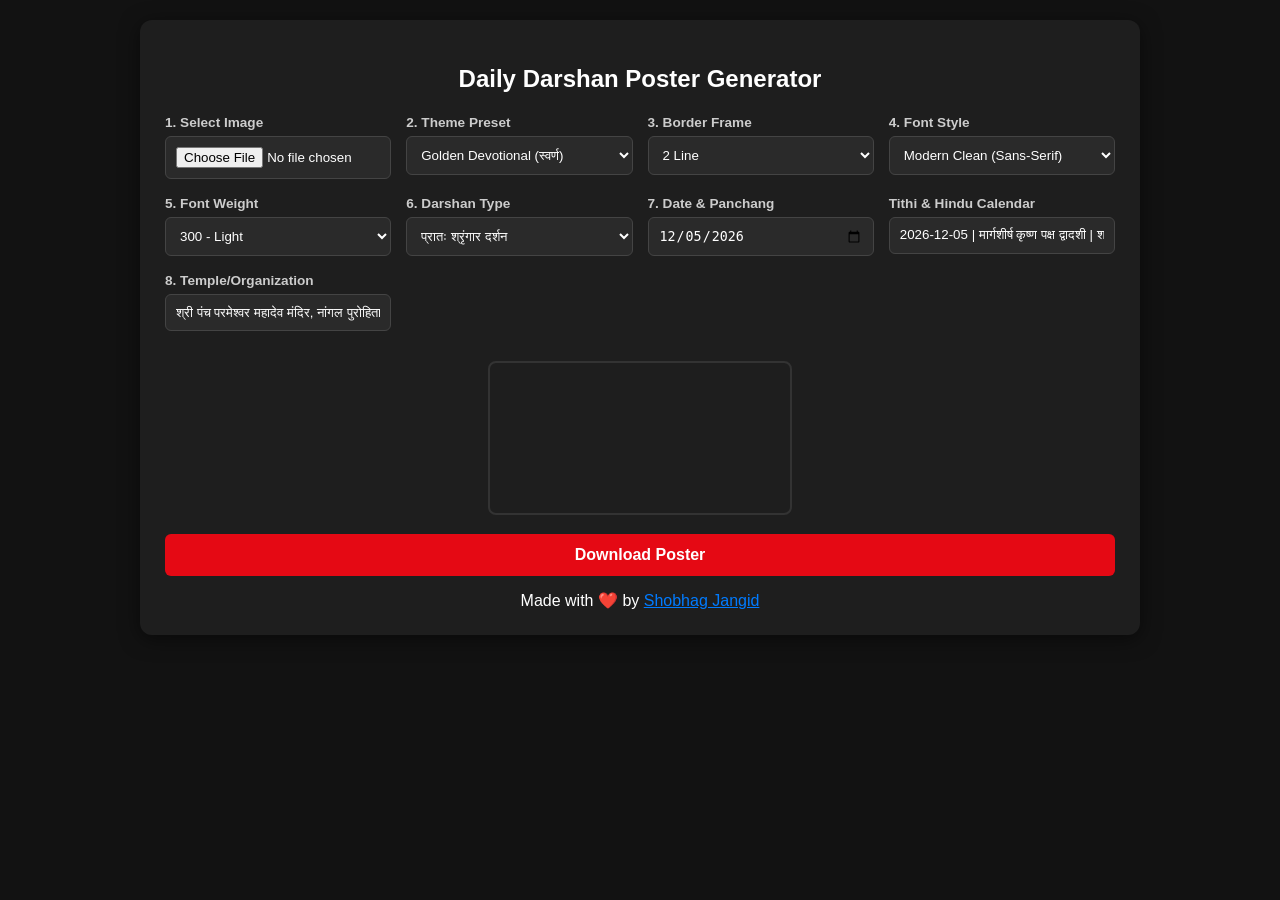
==== commit 401d3411: "minor chnage border" ====
--- a/index.html
+++ b/index.html
@@ -8,33 +8,56 @@
   <title>Daily Darshan Poster Generator</title>
   
   <style>
-
 @font-face {
-    font-family: "AMS BadHand";
-    src: url("./AMS_BadHand.woff2") format("woff2"),
-         url("./AMS_BadHand.woff") format("woff");
+    font-family: 'AMS Manthan';
+    src: url('./font/AMSManthan.eot');
+    src: url('./font/AMSManthan.eot?#iefix') format('embedded-opentype'),
+        url('./font/AMSManthan.woff2') format('woff2'),
+        url('./font/AMSManthan.woff') format('woff'),
+        url('./font/AMSManthan.svg#AMSManthan') format('svg');
     font-weight: normal;
     font-style: normal;
     font-display: swap;
 }
 
 @font-face {
-    font-family: "AMS Aasmi";
-    src: url("./AMS_Aasmi.woff2") format("woff2"),
-         url("./AMS_Aasmi.woff") format("woff");
+    font-family: 'AMS BadHand';
+    src: url('./font/AMSBadHand.eot');
+    src: url('./font/AMSBadHand.eot?#iefix') format('embedded-opentype'),
+        url('./font/AMSBadHand.woff2') format('woff2'),
+        url('./font/AMSBadHand.woff') format('woff'),
+        url('./font/AMSBadHand.svg#AMSBadHand') format('svg');
     font-weight: normal;
     font-style: normal;
     font-display: swap;
 }
 
 @font-face {
-    font-family: "AMS Manthan";
-    src: url("./AMS_Manthan.woff2") format("woff2"),
-         url("./AMS_Manthan.woff") format("woff");
+    font-family: 'AMS Kashi';
+    src: url('./font/AMSKashi.eot');
+    src: url('./font/AMSKashi.eot?#iefix') format('embedded-opentype'),
+        url('./font/AMSKashi.woff2') format('woff2'),
+        url('./font/AMSKashi.woff') format('woff'),
+        url('./font/AMSKashi.svg#AMSKashi') format('svg');
     font-weight: normal;
     font-style: normal;
     font-display: swap;
 }
+
+
+
+@font-face {
+    font-family: 'AMS Aasmi';
+    src: url('./font/AMSAasmi.eot');
+    src: url('./font/AMSAasmi.eot?#iefix') format('embedded-opentype'),
+        url('./font/AMSAasmi.woff2') format('woff2'),
+        url('./font/AMSAasmi.woff') format('woff'),
+        url('./font/AMSAasmi.svg#AMSAasmi') format('svg');
+    font-weight: normal;
+    font-style: normal;
+    font-display: swap;
+}
+
 
     body { font-family: 'Segoe UI', Tahoma, Geneva, Verdana, sans-serif; background: #121212; color: #fff; margin: 20px; text-align: center; }
     .container { max-width: 950px; margin: 0 auto; background: #1e1e1e; padding: 25px; border-radius: 12px; box-shadow: 0 4px 20px rgba(0,0,0,0.5); }
@@ -66,33 +89,52 @@
       </select>
     </div>
     <div>
-      <label>3. Font Style</label>
+      <label>3. Border Frame</label>
+      <select id="borderFrameSelect">
+        <option value="none">None</option>
+        <option value="double" selected>2 Line</option>
+        <option value="single">1 Line</option>
+        <option value="dotted">Dotted</option>
+        <option value="dashed">Dashed</option>
+        <option value="groove">Groove</option>
+          <option value="ridge">Ridge</option>
+          <option value="inset">Inset</option>
+          <option value="outset">Outset</option>
+       
+      </select>
+    </div>
+    <div>
+      <label>4. Font Style</label>
       <select id="fontSelect">
     
-
+        <!-- <option value="'AMS BadHand', cursive">AMS BadHand</option>
+        <option value="'AMS Aasmi', cursive">AMS Aasmi</option>
+        <option value="'AMS Manthan', cursive">AMS Manthan</option>
+        <option value="'AMS Kashi', cursive" selected>AMS Kashi</option> -->
 
         <option value="Arial, sans-serif">Modern Clean (Sans-Serif)</option>
         <option value="'Georgia', serif">Traditional Serif</option>
         <option value="'Impact', sans-serif">Bold Highlight</option>
         <option value="'Yatra One', monospace">Yatra One</option>
         <option value="'Hind', sans-serif">Hind</option>
-        <option value="'हिन्द Bold', sans-serif" selected>हिन्द Bold</option>
-
-      </select>
-    </div>
-    <div>
-      <label>4. Font Weight</label>
+        <option value="'हिन्द Bold', sans-serif" >हिन्द Bold</option>
+        
+
+      </select>
+    </div>
+    <div>
+      <label>5. Font Weight</label>
       <select id="fontWeightSelect">
       
         <option value="300">300 - Light</option>
         <option value="400" >400 - Regular</option>
         <option value="500">500 - Medium</option>
         <option value="600">600 - Semi Bold</option>
-           <option value="700" selected>700 - Bold</option> 
-      </select>
-    </div>
-    <div>
-      <label>5. Darshan Type</label>
+           <option value="700" >700 - Bold</option> 
+      </select>
+    </div>
+    <div>
+      <label>6. Darshan Type</label>
       <select id="darshanType">
         <option value="प्रातः श्रृंगार दर्शन" selected>प्रातः श्रृंगार दर्शन</option>
         <option value="मंगला आरती दर्शन">मंगला आरती दर्शन</option>
@@ -102,7 +144,7 @@
       </select>
     </div>
     <div>
-      <label>6. Date & Panchang</label>
+      <label>7. Date & Panchang</label>
       <input type="date" id="datePickerInput">
     </div>
     <div>
@@ -110,7 +152,7 @@
       <input type="text" id="dateText" value="" readonly>
     </div>
     <div>
-      <label>7. Temple/Organization</label>
+      <label>8. Temple/Organization</label>
       <input type="text" id="templeName" value="श्री पंच परमेश्वर महादेव मंदिर, नांगल पुरोहितान">
     </div>
   </div>
@@ -151,6 +193,13 @@
     ocean: { main: "#00E5FF", sub: "#FFFFFF", accent: "#FFD700", stroke: "#000000" },
     classic: { main: "#FFFFFF", sub: "#E0E0E0", accent: "#FFCC00", stroke: "#000000" }
   };
+
+  function shadeColor(hexColor, amount) {
+    const color = hexColor.replace('#', '');
+    const channels = [0, 2, 4].map(index => parseInt(color.slice(index, index + 2), 16));
+    const shadedChannels = channels.map(channel => Math.max(0, Math.min(255, channel + amount)));
+    return `#${shadedChannels.map(channel => channel.toString(16).padStart(2, '0')).join('')}`;
+  }
 
   function getDynamicPanchang(selectedDate = new Date()) {
     const dateKey = [
@@ -219,8 +268,58 @@
 
     const selectedThemeKey = document.getElementById('themeSelect').value;
     const currentTheme = themes[selectedThemeKey];
+    const selectedBorderFrame = document.getElementById('borderFrameSelect').value;
     const selectedFont = document.getElementById('fontSelect').value;
     const selectedWeight = document.getElementById('fontWeightSelect').value;
+
+    if (selectedBorderFrame !== 'none') {
+      const borderWidth = Math.max(2, canvas.width * 0.006);
+      const outerInset = borderWidth / 2 + 2;
+      const innerInset = outerInset + borderWidth + Math.max(3, canvas.width * 0.008);
+      ctx.save();
+      ctx.shadowColor = "transparent";
+      ctx.strokeStyle = currentTheme.main;
+      ctx.lineWidth = borderWidth;
+
+      if (selectedBorderFrame === 'double') {
+        ctx.strokeRect(outerInset, outerInset, canvas.width - outerInset * 2, canvas.height - outerInset * 2);
+        ctx.lineWidth = Math.max(1, borderWidth * 0.65);
+        ctx.strokeRect(innerInset, innerInset, canvas.width - innerInset * 2, canvas.height - innerInset * 2);
+      } else if (['single', 'dotted', 'dashed'].includes(selectedBorderFrame)) {
+        if (selectedBorderFrame === 'dotted') ctx.setLineDash([borderWidth, borderWidth * 1.5]);
+        if (selectedBorderFrame === 'dashed') ctx.setLineDash([borderWidth * 4, borderWidth * 2]);
+        ctx.strokeRect(outerInset, outerInset, canvas.width - outerInset * 2, canvas.height - outerInset * 2);
+      } else {
+        const lightColor = shadeColor(currentTheme.main, 60);
+        const darkColor = shadeColor(currentTheme.main, -60);
+        const isRaised = selectedBorderFrame === 'outset' || selectedBorderFrame === 'ridge';
+        const topLeftColor = isRaised ? lightColor : darkColor;
+        const bottomRightColor = isRaised ? darkColor : lightColor;
+
+        ctx.lineWidth = borderWidth;
+        ctx.strokeStyle = topLeftColor;
+        ctx.beginPath();
+        ctx.moveTo(outerInset, canvas.height - outerInset);
+        ctx.lineTo(outerInset, outerInset);
+        ctx.lineTo(canvas.width - outerInset, outerInset);
+        ctx.stroke();
+
+        ctx.strokeStyle = bottomRightColor;
+        ctx.beginPath();
+        ctx.moveTo(canvas.width - outerInset, outerInset);
+        ctx.lineTo(canvas.width - outerInset, canvas.height - outerInset);
+        ctx.lineTo(outerInset, canvas.height - outerInset);
+        ctx.stroke();
+
+        if (selectedBorderFrame === 'groove' || selectedBorderFrame === 'ridge') {
+          const secondInset = innerInset;
+          ctx.lineWidth = Math.max(1, borderWidth * 0.6);
+          ctx.strokeStyle = bottomRightColor;
+          ctx.strokeRect(secondInset, secondInset, canvas.width - secondInset * 2, canvas.height - secondInset * 2);
+        }
+      }
+      ctx.restore();
+    }
 
     const pad = canvas.width * 0.05;
     const bottomY = canvas.height - pad;
